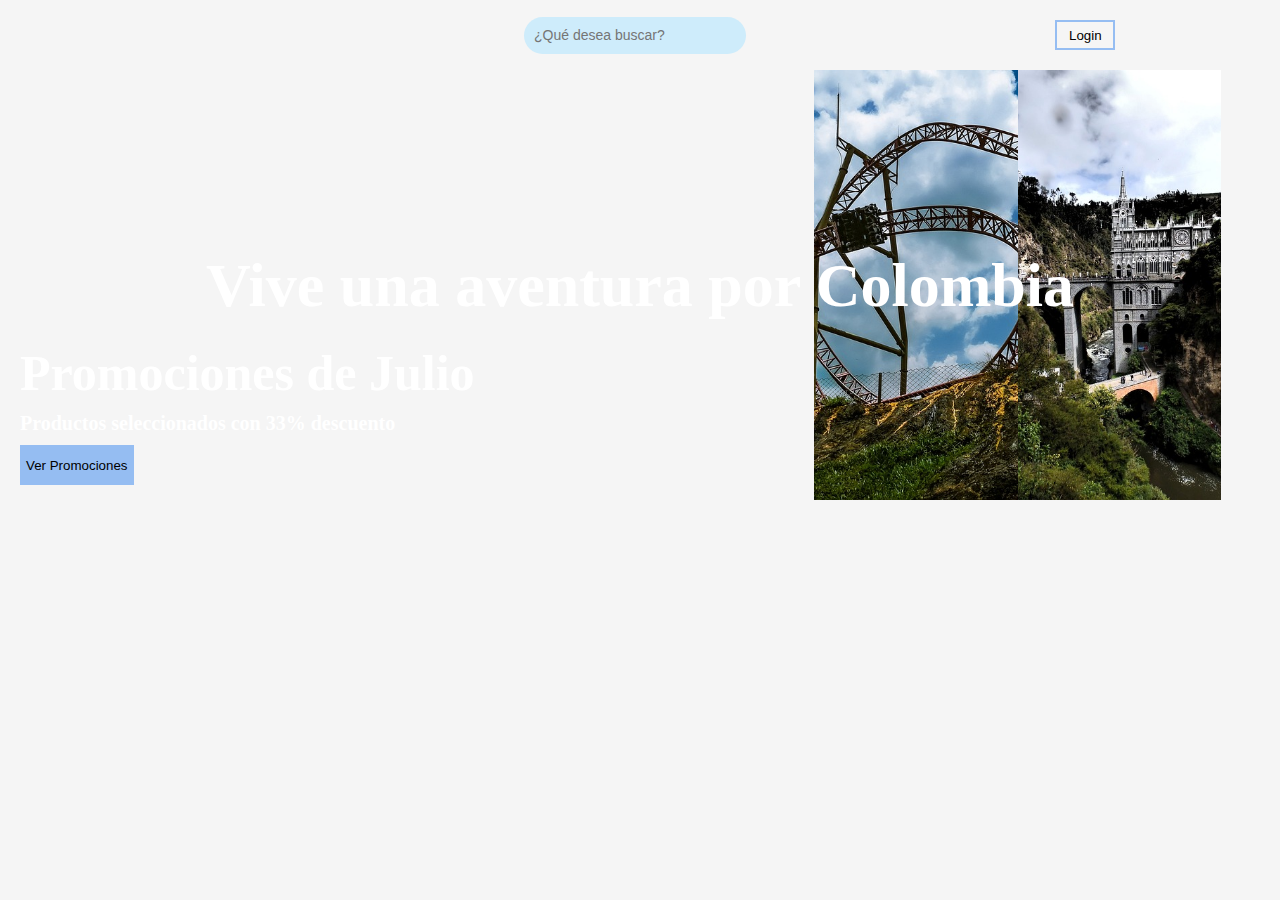
==== index.html @ 4e5f7e21 "inicio" ====
<!DOCTYPE html>
<html>
    <head>
        <meta charset="UTF-8">
        <meta name="viewport" content="width=device-width, initial-scale=1.0">
        <title>AluraGeek</title>

        <link rel="stylesheet" href="https://fonts.googleapis.com/css2?family=Raleway:wght@500&display=swap">
        <link rel="stylesheet" href="style.css">
        <link rel="stylesheet" href="header.css">
        <link rel="stylesheet" href="inicio.css">
        <!-- <link rel="stylesheet" href=".css"> -->
    
    
    </head>
    <body>
        <header>
            <div class="logo">
                <img class="icono" src="./assets/img/logo-2.png" alt="">
                <img src="./assets/img/logo-1.svg" alt="">
            </div>
            
            <form class="busqueda">
                <input type="text" placeholder="¿Qué desea buscar?">
                <button type="submit"><img src="./assets/img/lupa.svg" alt=""></button>
            </form>

            <div class="login">
                <button type="button">Login</button>
            </div>
        </header>

        <section class="banner">
            <div class="banner__img">
                <img src="./assets/img/colombia-1.jpg" alt="">
                <img src="./assets/img/colombia-2.jpg" alt="">
                <img src="./assets/img/colombia-3.jpg" alt="">
                <img src="./assets/img/colombia-4.jpg" alt="">
                <img src="./assets/img/colombia-5.jpg" alt="">
                <img src="./assets/img/colombia-6.jpg" alt="">
            </div>
            <div class="banner__titulo">
                <p class="banner__titulo__grande">Vive una aventura por Colombia</p>
            </div>
            <div class="banner__subtitulo">
                <p class="banner__subtitulo__mediano">Promociones de Julio</p>
                <p class="banner__subtitulo__pequeño">Productos seleccionados con 33% descuento</p>
                <button>Ver Promociones</button>
            </div>
        </section>
    </body>
</html>
---- style.css ----
:root{
    --background-color: #F5F5F5;
    --azul-100: #2A7AE4;
    --azul-10: #EAF2FD;
    --preto-100: #464646;
    --preto-50: #A2A2A2;
    --preto-30:#C8C8C8;
    --preto-0: #FFFFFF;
    --cajas: #ceecfb;
    --bordes:#95bdf2;
}
body{
    margin:0;
    background-color: var(--background-color);
    /* padding: 20px; */
}
---- header.css ----
header{
    display: flex;
    justify-content: space-around;
    align-items: center;
    height: 50px;
    padding: 10px;
    
}
.logo{
    display: flex;
    align-items: center
}
.icono{
    background-size: cover;
    width: 50px;
    background-image: transparent;
}

.busqueda{
    display: flex;
    align-items: center;
    background-color: #ceecfb;
    padding: 0.5rem;
    border-radius: 20px;
    /* width: ; */
}
.busqueda input{
    border: none;
    width: fit-content;
    background-color: transparent;
    font-size: 14px;
    font-weight: 400;
    line-height: 16px;

}
.busqueda input:focus{
    outline:0;
}
.busqueda button{
    display: flex;
    justify-content: center;
    background-color: transparent;
    border:none;
    width: 21px;
    height: 21px;
}
.busqueda button img{
    height: 100%;
    filter: sepia(100%) contrast(10%) saturate(500%) hue-rotate(423deg);
}

.login button{
    background-color: transparent;
    border:2px solid #95bdf2;
    transition: ease 0.2s;
    width: 60px;
    height: 30px;
}
.login button:focus{
    background-color: #95bdf2;
    transform-box:  fill-box ;
}
---- inicio.css ----
.banner{
    position: relative;
    width: 100%;
    display: inline-block;
    text-align: center;
    height: 430px;
    
}

.banner__img{
    height: 100%;
    display: flex;
    position: absolute;
}

.banner__img img{
    object-fit: cover;
    width: calc(100% / 6);
}

.banner__titulo{
    position: absolute;
    display: flex;
    justify-content: center;
    align-items: center;
    width:100%;
    height: 100%;
}
.banner__titulo__grande{
    color: var(--preto-0);
    font-size: 62px;
    margin-block-start: 0em;
    margin-block-end: 0em;
    font-weight: 700;
}

.banner__subtitulo{
    position: absolute;
    width: 100%;
    display: flex;
    flex-direction: column;
    align-items: flex-start;
    top: calc(430px - 6rem - 60px);
    padding-left: 20px;
    gap:10px
}
.banner__subtitulo__mediano{
    color: var(--preto-0);
    font-size: 50px;
    margin-block-start: 0em;
    margin-block-end: 0em;
    font-weight: 700;
}
.banner__subtitulo__pequeño{
    color: var(--preto-0);
    font-size: 20px;
    margin-block-start: 0em;
    margin-block-end: 0em;
    font-weight: 700;
}
.banner__subtitulo button{
    height: 40px;
    background-color: var(--bordes);
    border: var(--cajas);
}
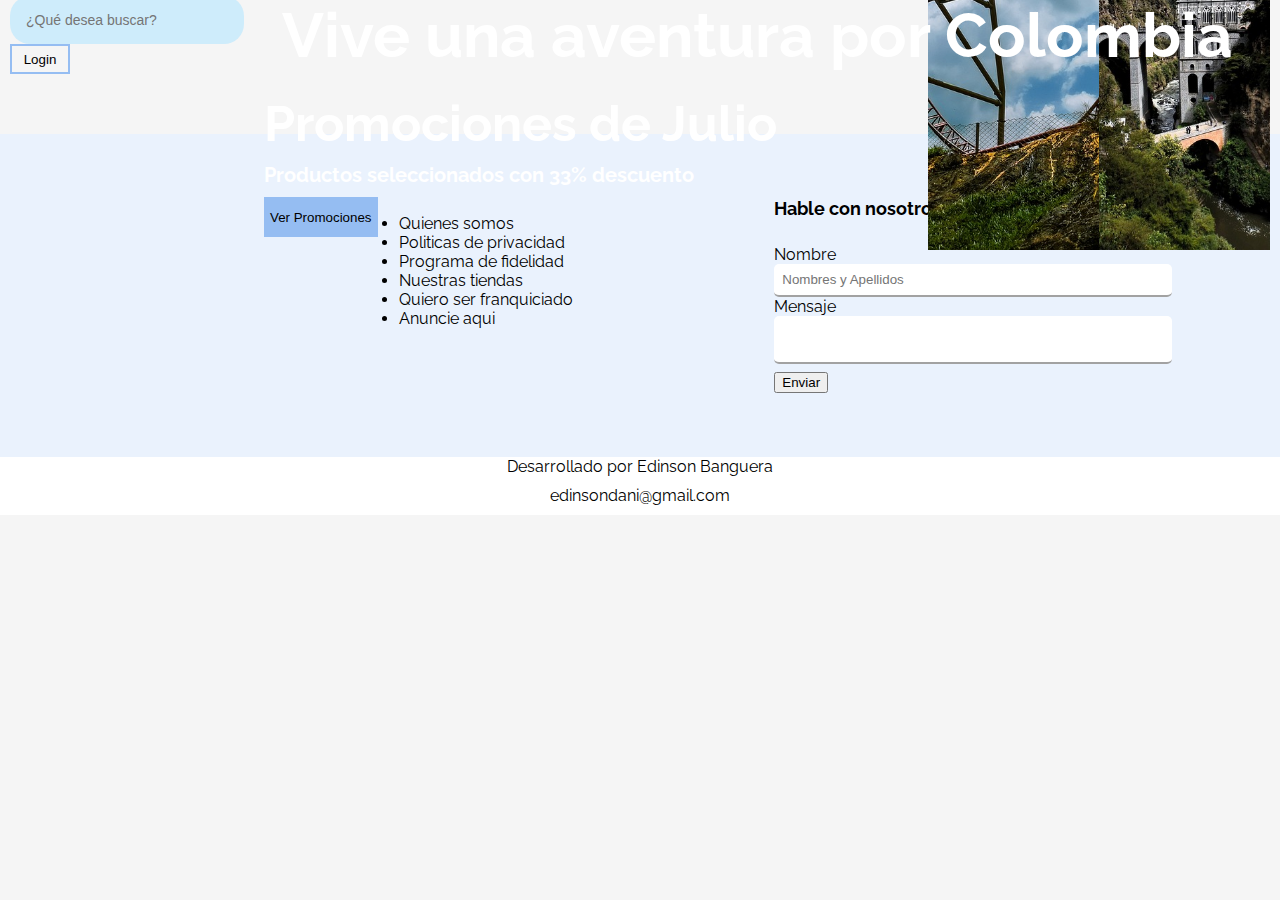
==== commit 9545033a: "contacto" ====
--- a/index.html
+++ b/index.html
@@ -9,44 +9,91 @@
         <link rel="stylesheet" href="style.css">
         <link rel="stylesheet" href="header.css">
         <link rel="stylesheet" href="inicio.css">
-        <!-- <link rel="stylesheet" href=".css"> -->
-    
+        <link rel="stylesheet" href="contacot.css">
+        <link rel="stylesheet" href="./assets/css/contacto_banner.css">
+        <link rel="stylesheet" href="./assets/css/contacto_menu.css">
+        <link rel="stylesheet" href="./assets/css/contacto_formulario.css">
     
     </head>
     <body>
         <header>
-            <div class="logo">
-                <img class="icono" src="./assets/img/logo-2.png" alt="">
-                <img src="./assets/img/logo-1.svg" alt="">
+            <section class="header">
+                <div class="logo">
+                    <img class="icono" src="./assets/img/logo-2.png" alt="">
+                    <img src="./assets/img/logo-1.svg" alt="">
+                </div>
+                
+                <form class="busqueda">
+                    <input type="text" placeholder="¿Qué desea buscar?">
+                    <button type="submit"><img src="./assets/img/lupa.svg" alt=""></button>
+                </form>
+    
+                <div class="login">
+                    <button type="button">Login</button>
+                </div>
+            </section>
+            
+            <section class="banner">
+                <div class="banner__img">
+                    <img src="./assets/img/colombia-1.jpg" alt="">
+                    <img src="./assets/img/colombia-2.jpg" alt="">
+                    <img src="./assets/img/colombia-3.jpg" alt="">
+                    <img src="./assets/img/colombia-4.jpg" alt="">
+                    <img src="./assets/img/colombia-5.jpg" alt="">
+                    <img src="./assets/img/colombia-6.jpg" alt="">
+                </div>
+                <div class="banner__titulo">
+                    <p class="banner__titulo__grande">Vive una aventura por Colombia</p>
+                </div>
+                <div class="banner__subtitulo">
+                    <p class="banner__subtitulo__mediano">Promociones de Julio</p>
+                    <p class="banner__subtitulo__pequeño">Productos seleccionados con 33% descuento</p>
+                    <button>Ver Promociones</button>
+                </div>
+            </section>
+        </header>
+        <section class="Productos">
+        </section>
+
+        <section class="Contacto">
+            <div class="contacto__banner">
+                <div class="logo">
+                    <img class="icono" src="./assets/img/logo-2.png" alt="">
+                    <img src="./assets/img/logo-1.svg" alt="">
+                </div>
+
+                <div class="menu">
+                    <ul>
+                        <li>Quienes somos</li>
+                        <li>Politicas de privacidad</li>
+                        <li>Programa de fidelidad</li>
+                        <li>Nuestras tiendas</li>
+                        <li>Quiero ser franquiciado</li>
+                        <li>Anuncie aqui</li>
+                    </ul>
+                </div>
+
+                <div class="hablemos">
+                    <h3>Hable con nosotros</h3>
+                    <form action="">
+                        <label for="nombre">Nombre</label>
+                        <input type="text" id="nombre" name="nombre" required placeholder="Nombres y Apellidos">
+                        <label for="mensaje">Mensaje</label>
+                        <textarea id="mensaje" name="mensaje" required></textarea>
+                        
+                    </form>
+                    <button class="boton__formulario" type="submit">Enviar</button>
+                </div>
             </div>
             
-            <form class="busqueda">
-                <input type="text" placeholder="¿Qué desea buscar?">
-                <button type="submit"><img src="./assets/img/lupa.svg" alt=""></button>
-            </form>
-
-            <div class="login">
-                <button type="button">Login</button>
-            </div>
-        </header>
-
-        <section class="banner">
-            <div class="banner__img">
-                <img src="./assets/img/colombia-1.jpg" alt="">
-                <img src="./assets/img/colombia-2.jpg" alt="">
-                <img src="./assets/img/colombia-3.jpg" alt="">
-                <img src="./assets/img/colombia-4.jpg" alt="">
-                <img src="./assets/img/colombia-5.jpg" alt="">
-                <img src="./assets/img/colombia-6.jpg" alt="">
-            </div>
-            <div class="banner__titulo">
-                <p class="banner__titulo__grande">Vive una aventura por Colombia</p>
-            </div>
-            <div class="banner__subtitulo">
-                <p class="banner__subtitulo__mediano">Promociones de Julio</p>
-                <p class="banner__subtitulo__pequeño">Productos seleccionados con 33% descuento</p>
-                <button>Ver Promociones</button>
+            <div class="footer">
+                <footer>
+                    <p>Desarrollado por Edinson Banguera</p>
+                    <p>edinsondani@gmail.com</p>
+                </footer>
             </div>
         </section>
+
+        
     </body>
 </html>--- a/style.css
+++ b/style.css
@@ -12,5 +12,8 @@
 body{
     margin:0;
     background-color: var(--background-color);
-    /* padding: 20px; */
+    font-family: 'Raleway';
+    gap: 32px;
+    flex-direction: column;
+    display: flex;
 }--- a/assets/css/contacto_banner.css
+++ b/assets/css/contacto_banner.css
@@ -0,0 +1,31 @@
+.contacto__banner{
+    display: flex;
+    flex-wrap: wrap;
+    align-items: flex-start;
+    gap: 112px;
+    padding: 64px;
+    justify-content: space-around;
+    background-color: var(--azul-10);
+}
+
+.footer{
+    display: flex;
+    flex-direction: column;
+    align-content: center;
+    align-items: center;
+    flex-wrap: wrap;
+    background-color: white;
+}
+
+footer{
+    display: flex;
+    flex-direction: column;
+    align-items: center;
+    
+}
+
+footer p{
+    margin-block-start: 0em;
+    margin-block-end: 0em;
+    padding-bottom: 10px;
+}--- a/assets/css/contacto_formulario.css
+++ b/assets/css/contacto_formulario.css
@@ -0,0 +1,46 @@
+.hablemos{
+    width: calc(100% / 2.9);
+    display: flex;
+    flex-direction: column;
+    gap: 8px;
+}
+
+.hablemos h3{
+    margin-block-start: 0em;
+    font-size: 18px;
+}
+
+.hablemos form{
+    display: flex;
+    flex-direction: column;
+    flex-wrap: wrap;
+}
+
+form input,
+form textarea {
+    padding: 0.5rem;
+    border: none;
+    border-radius: 5px;
+    resize: none;
+    border-bottom: 2px solid #A2A2A2;
+}
+form input:focus,
+form textarea:focus {
+    /* border-color: #2A7AE4; */
+    border-color: #464646;
+    outline: 0 none;
+}
+form input:focus::placeholder{
+    /* color: #2A7AE4; */
+    color:#464646;
+    font-weight: bold;
+}
+form input:-webkit-autofill{
+    box-shadow: 0 0 0px 1000px #fff inset;
+}
+
+.boton__formulario{
+    display: inline-block;
+    text-align: left;
+    margin: 0 auto 0 0;
+}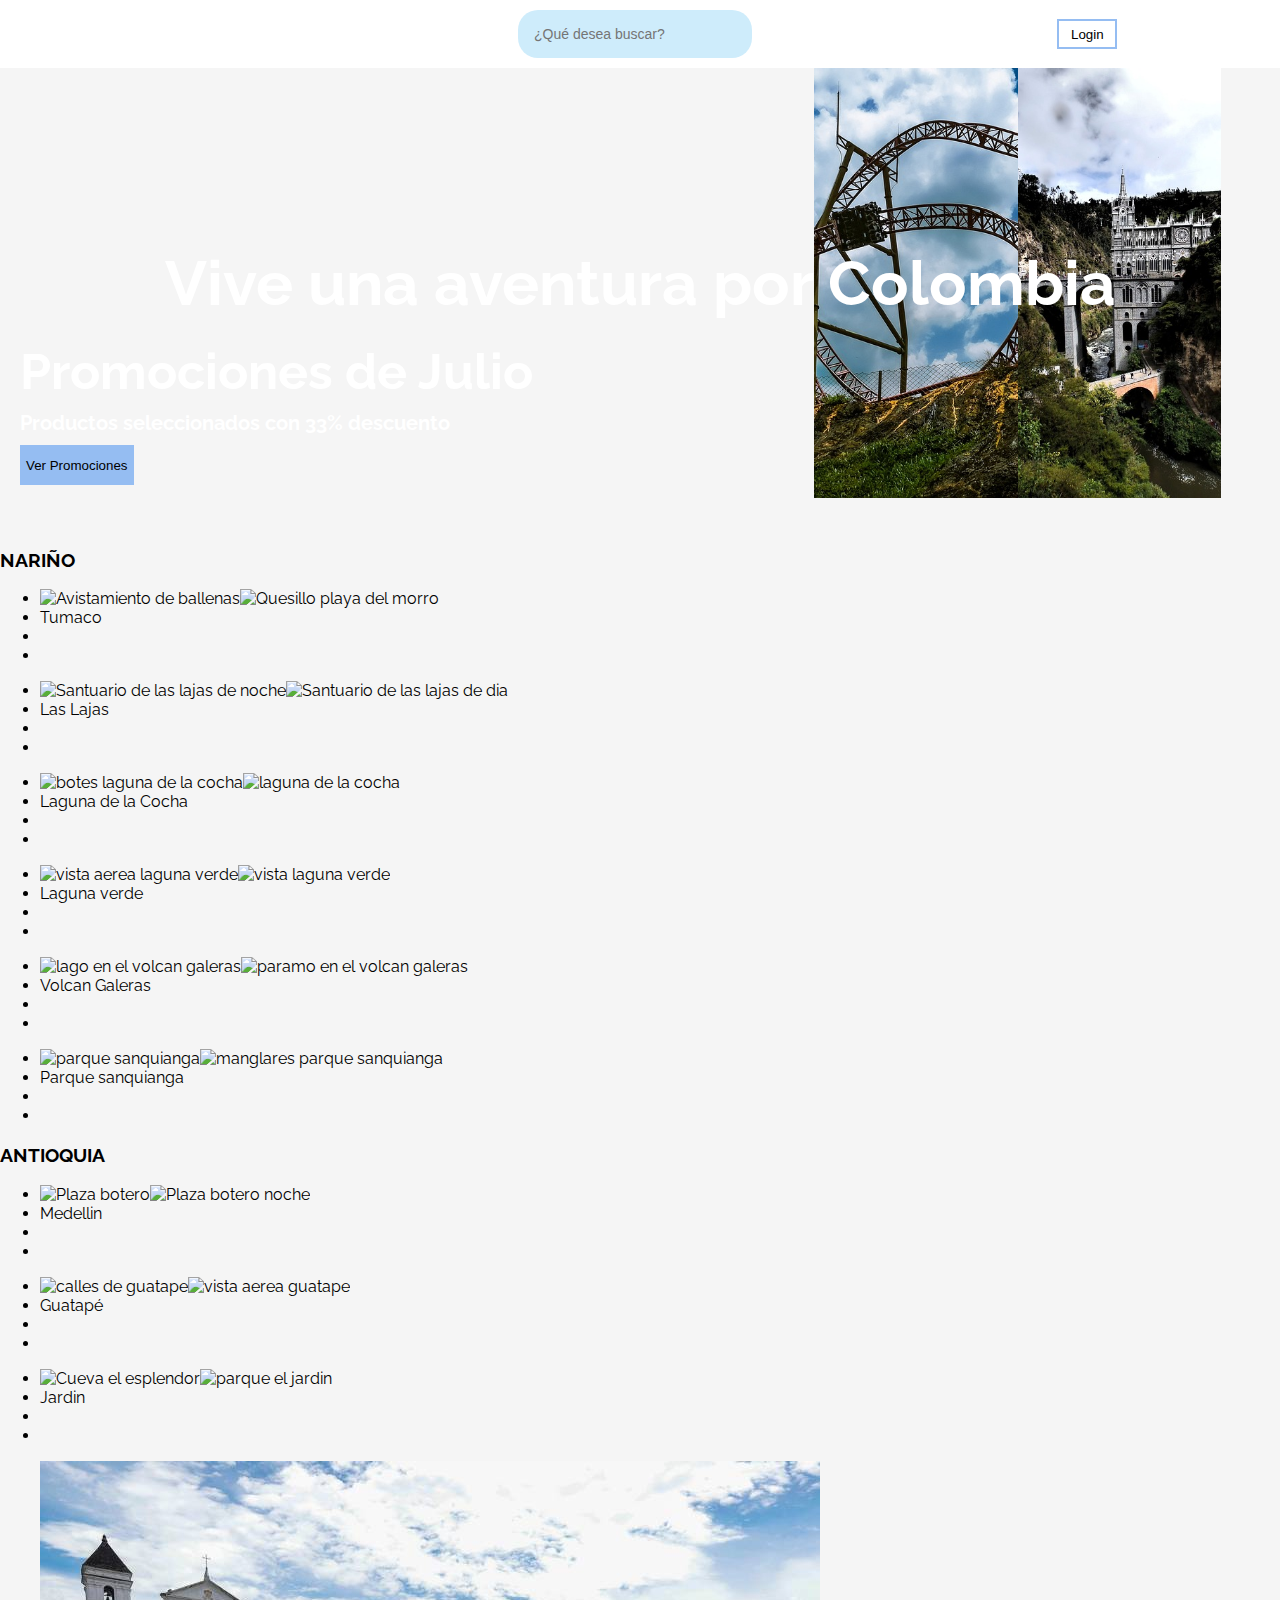
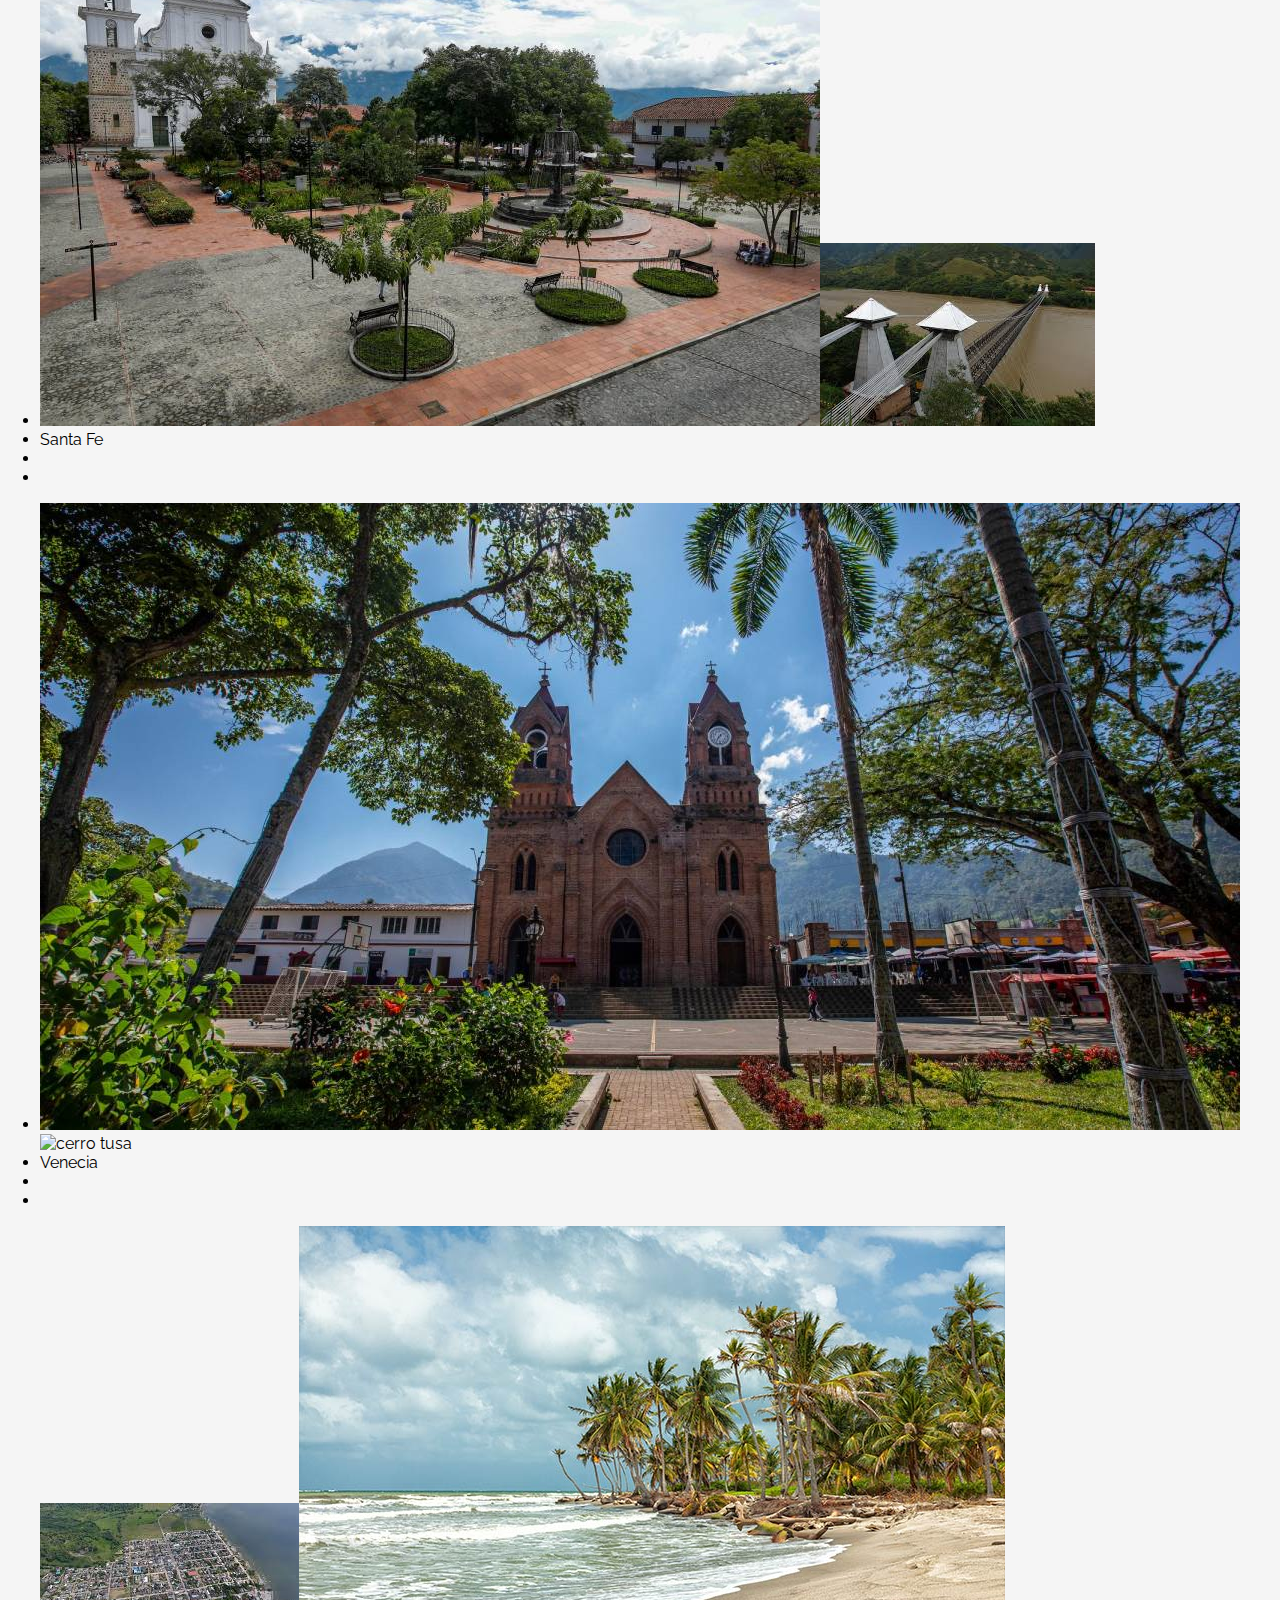
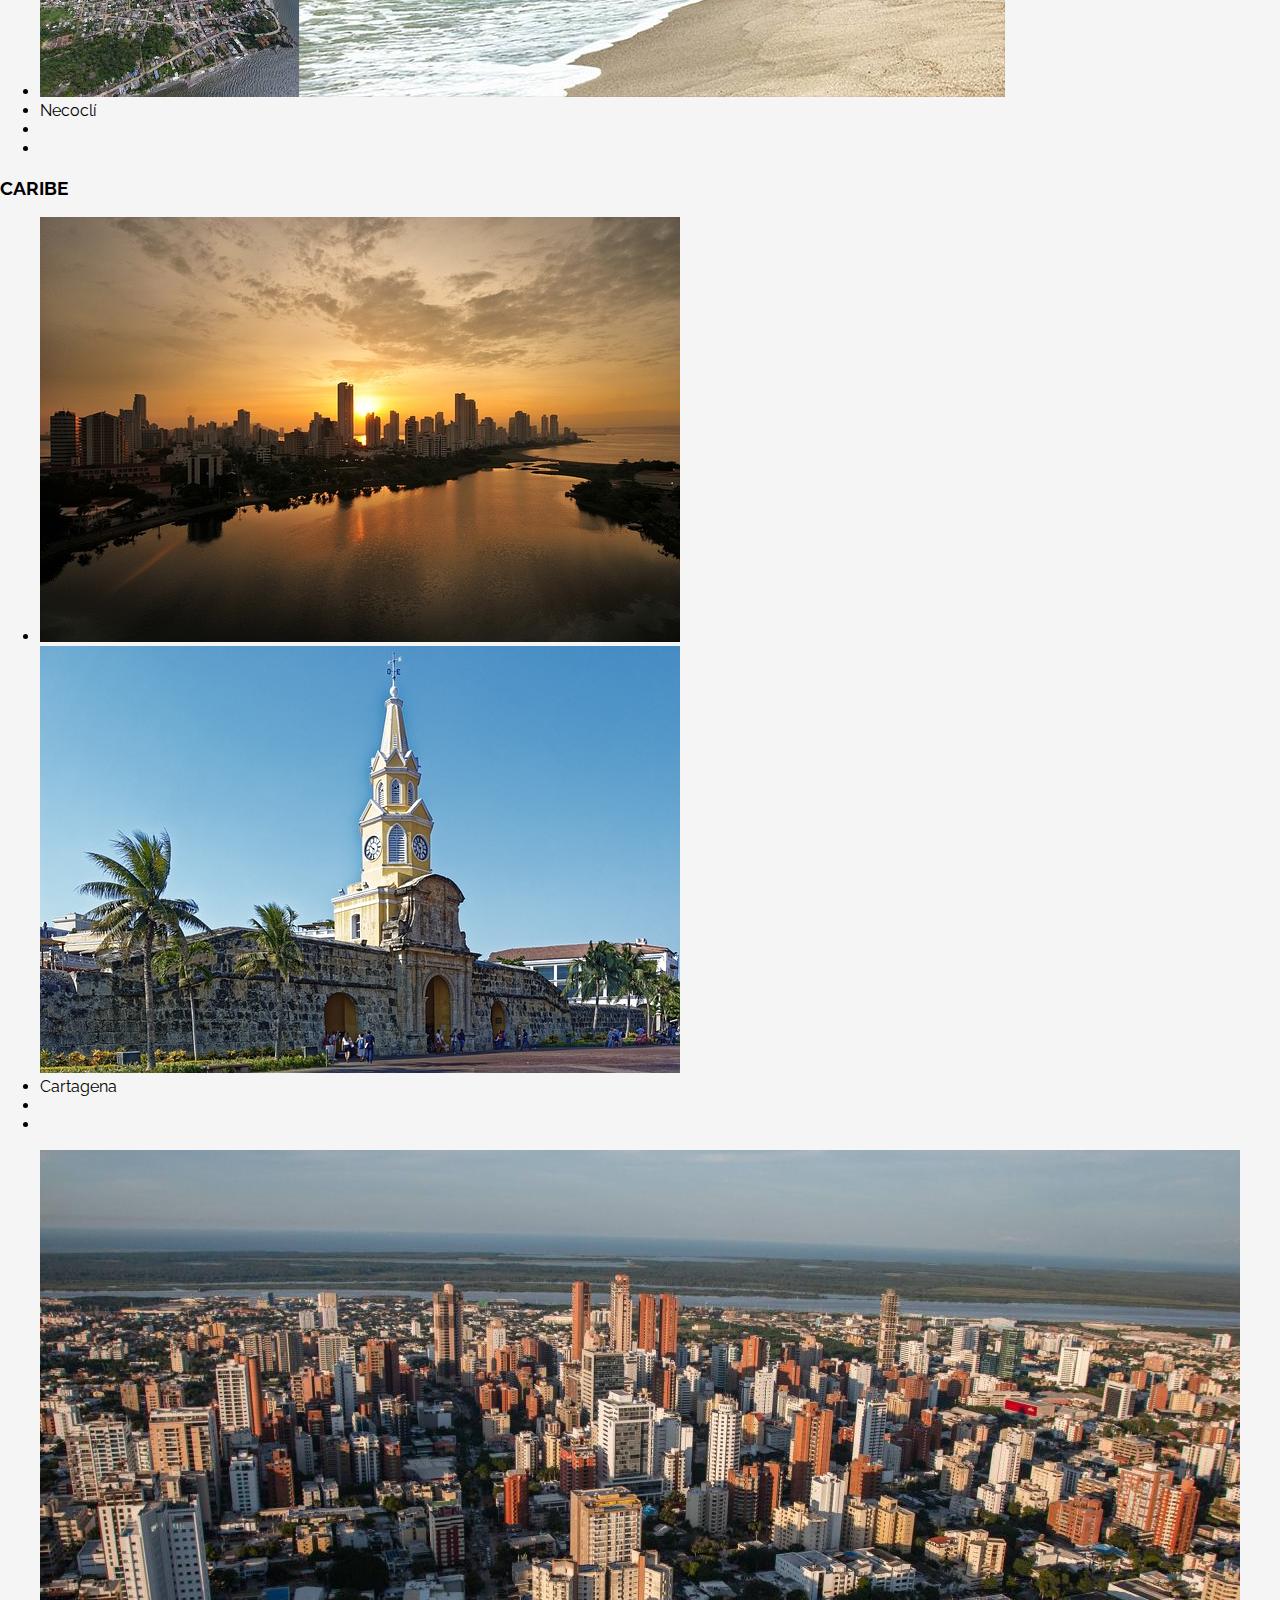
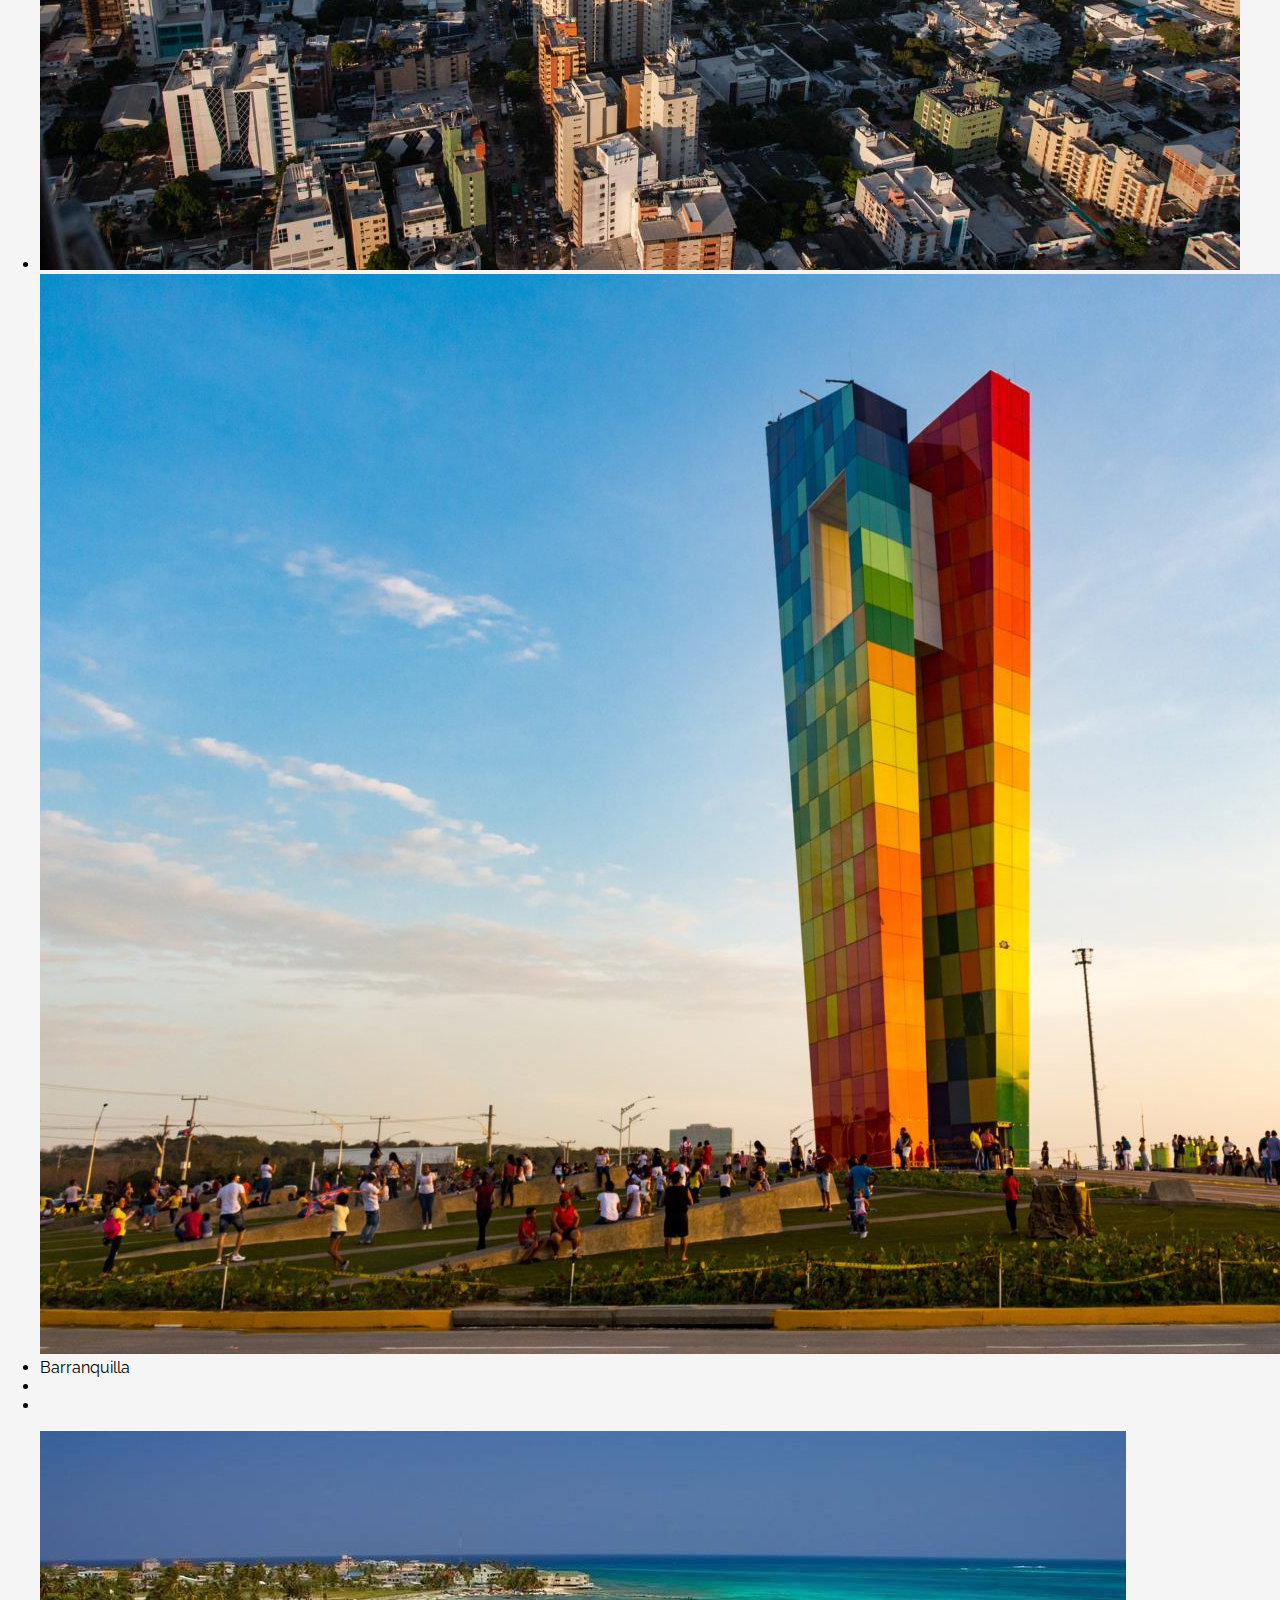
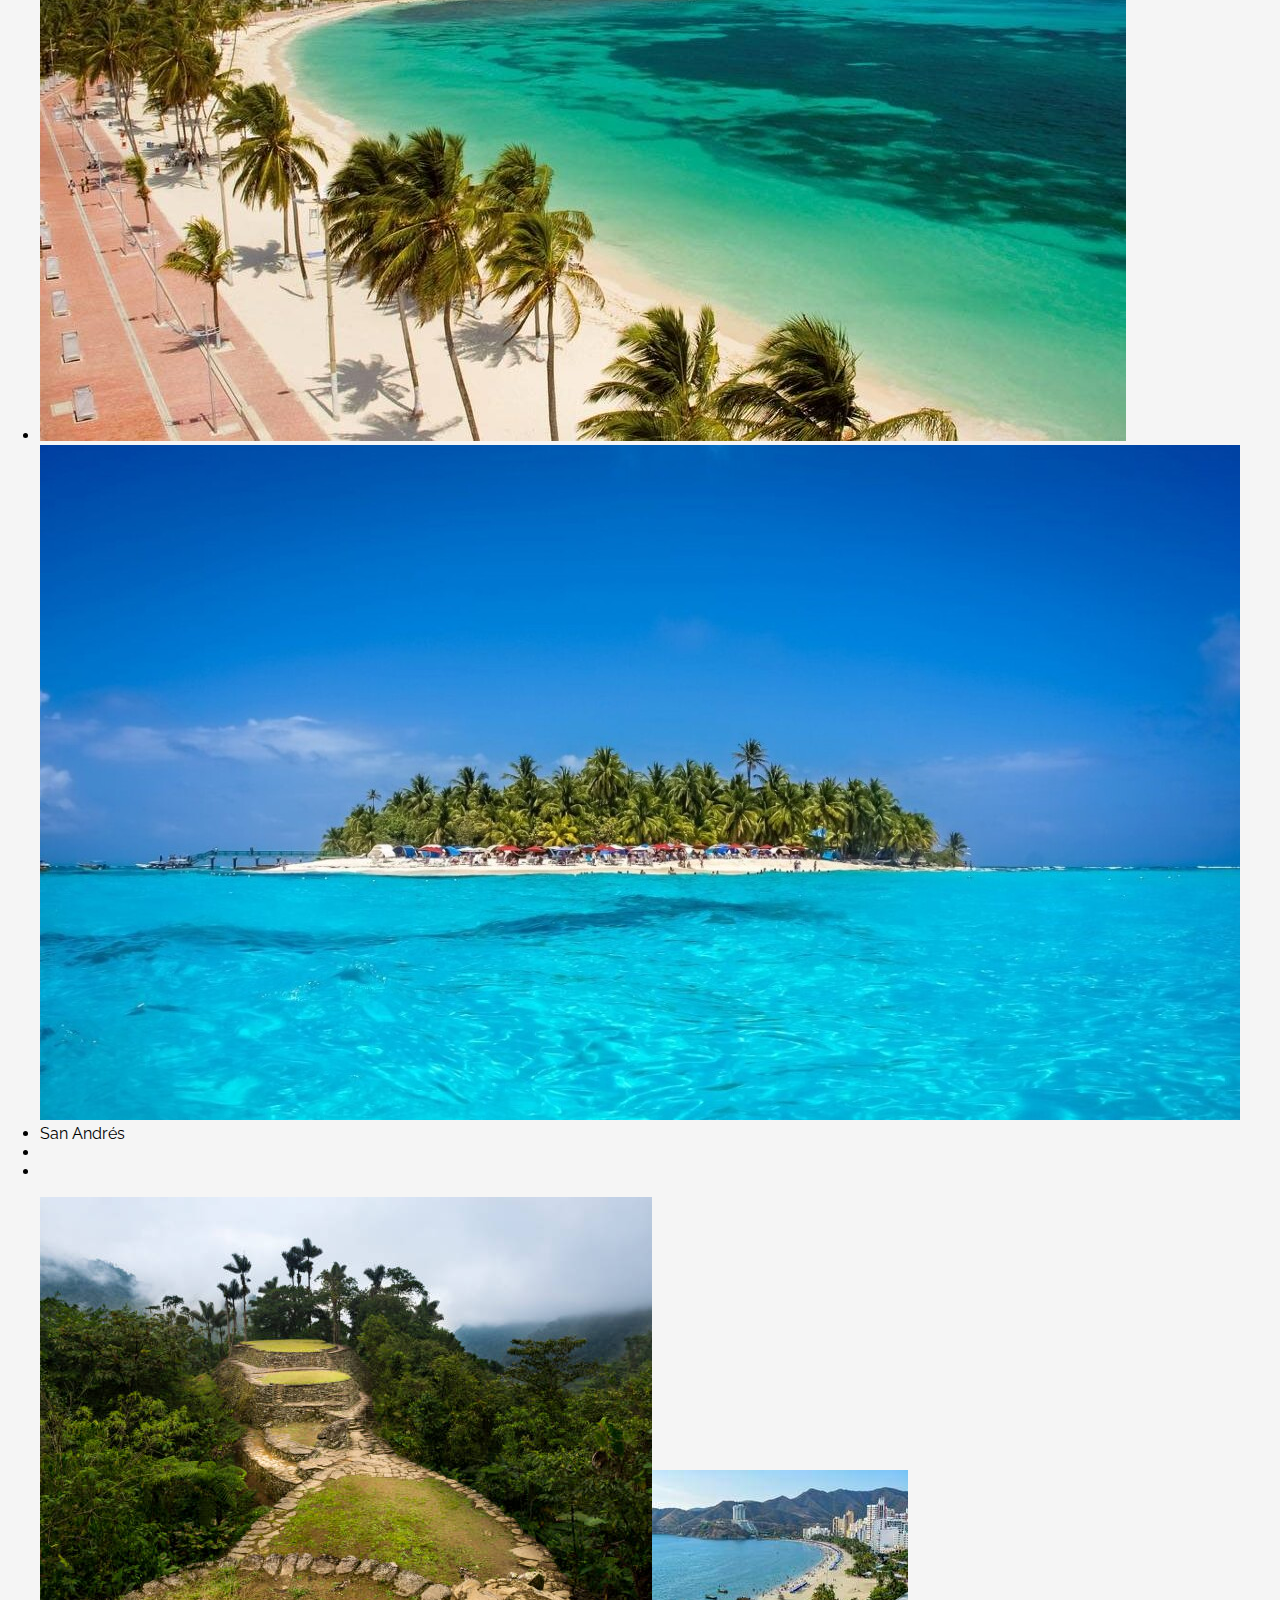
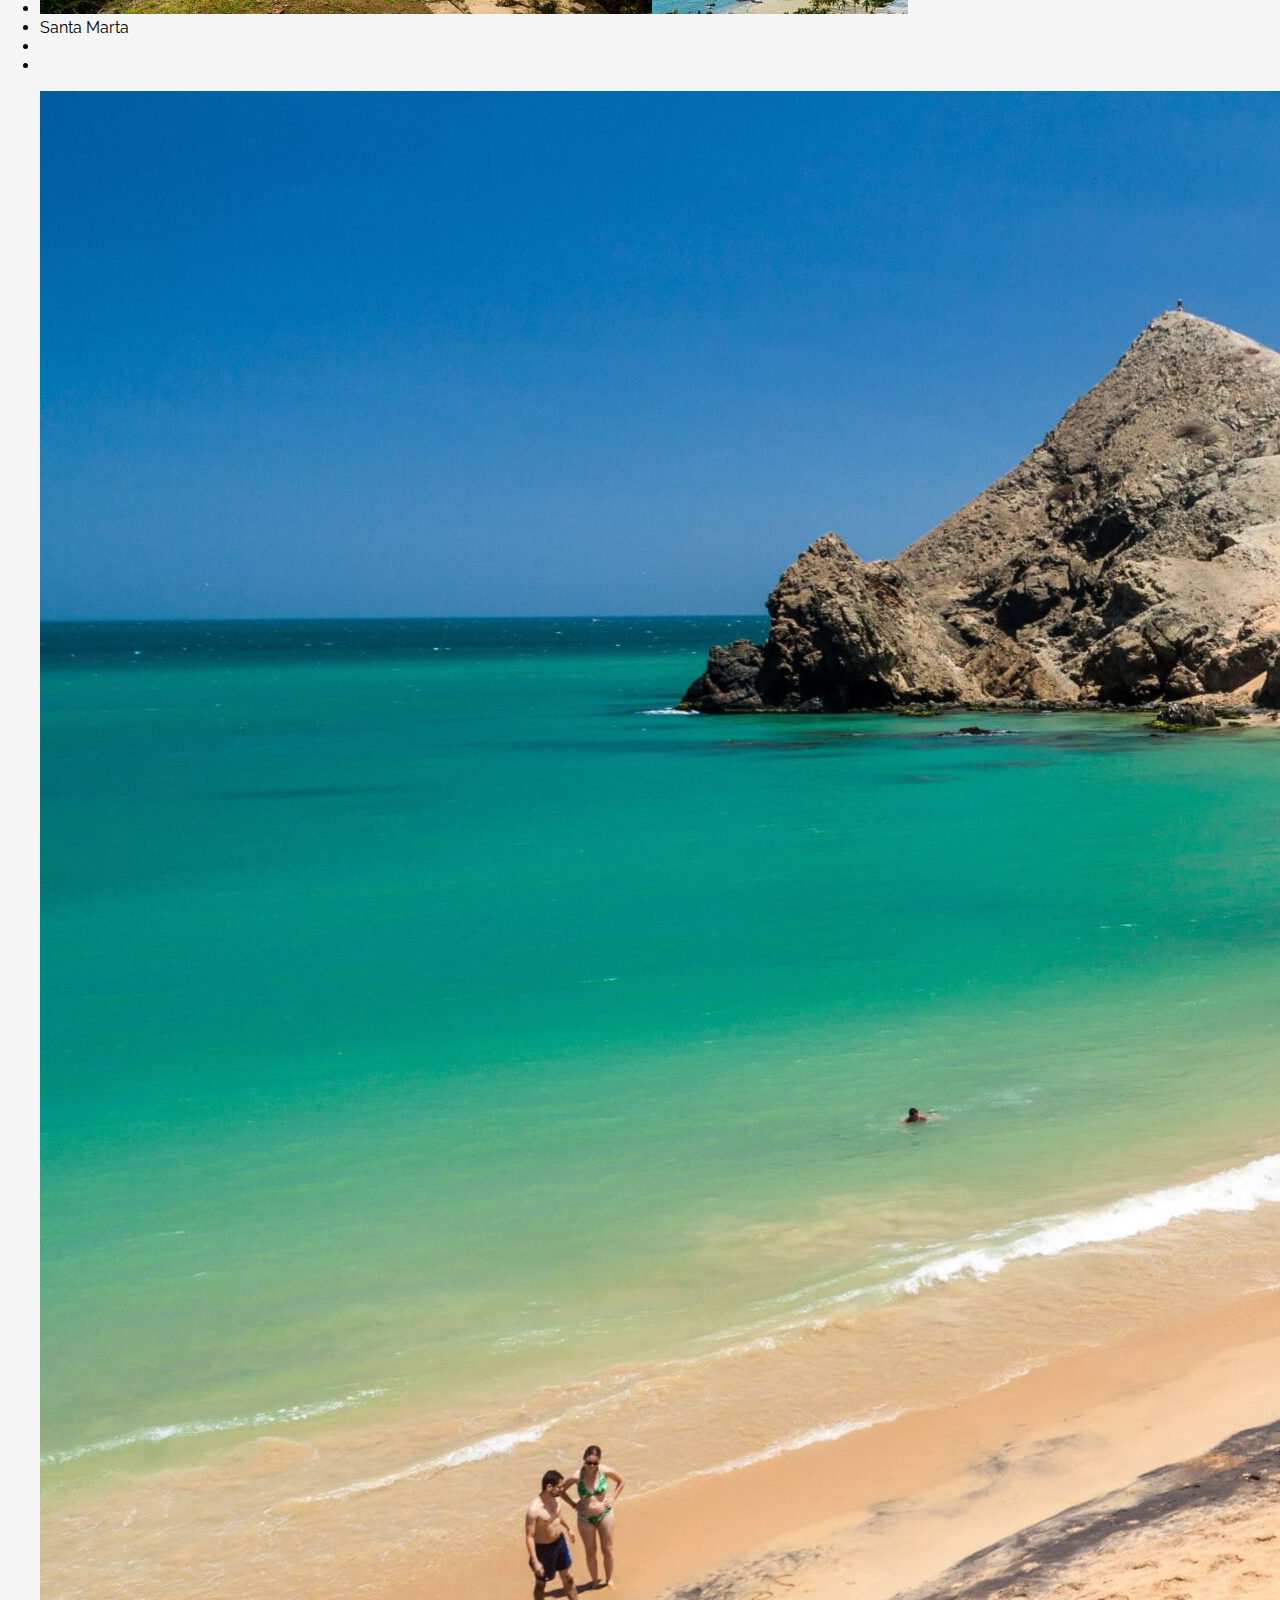
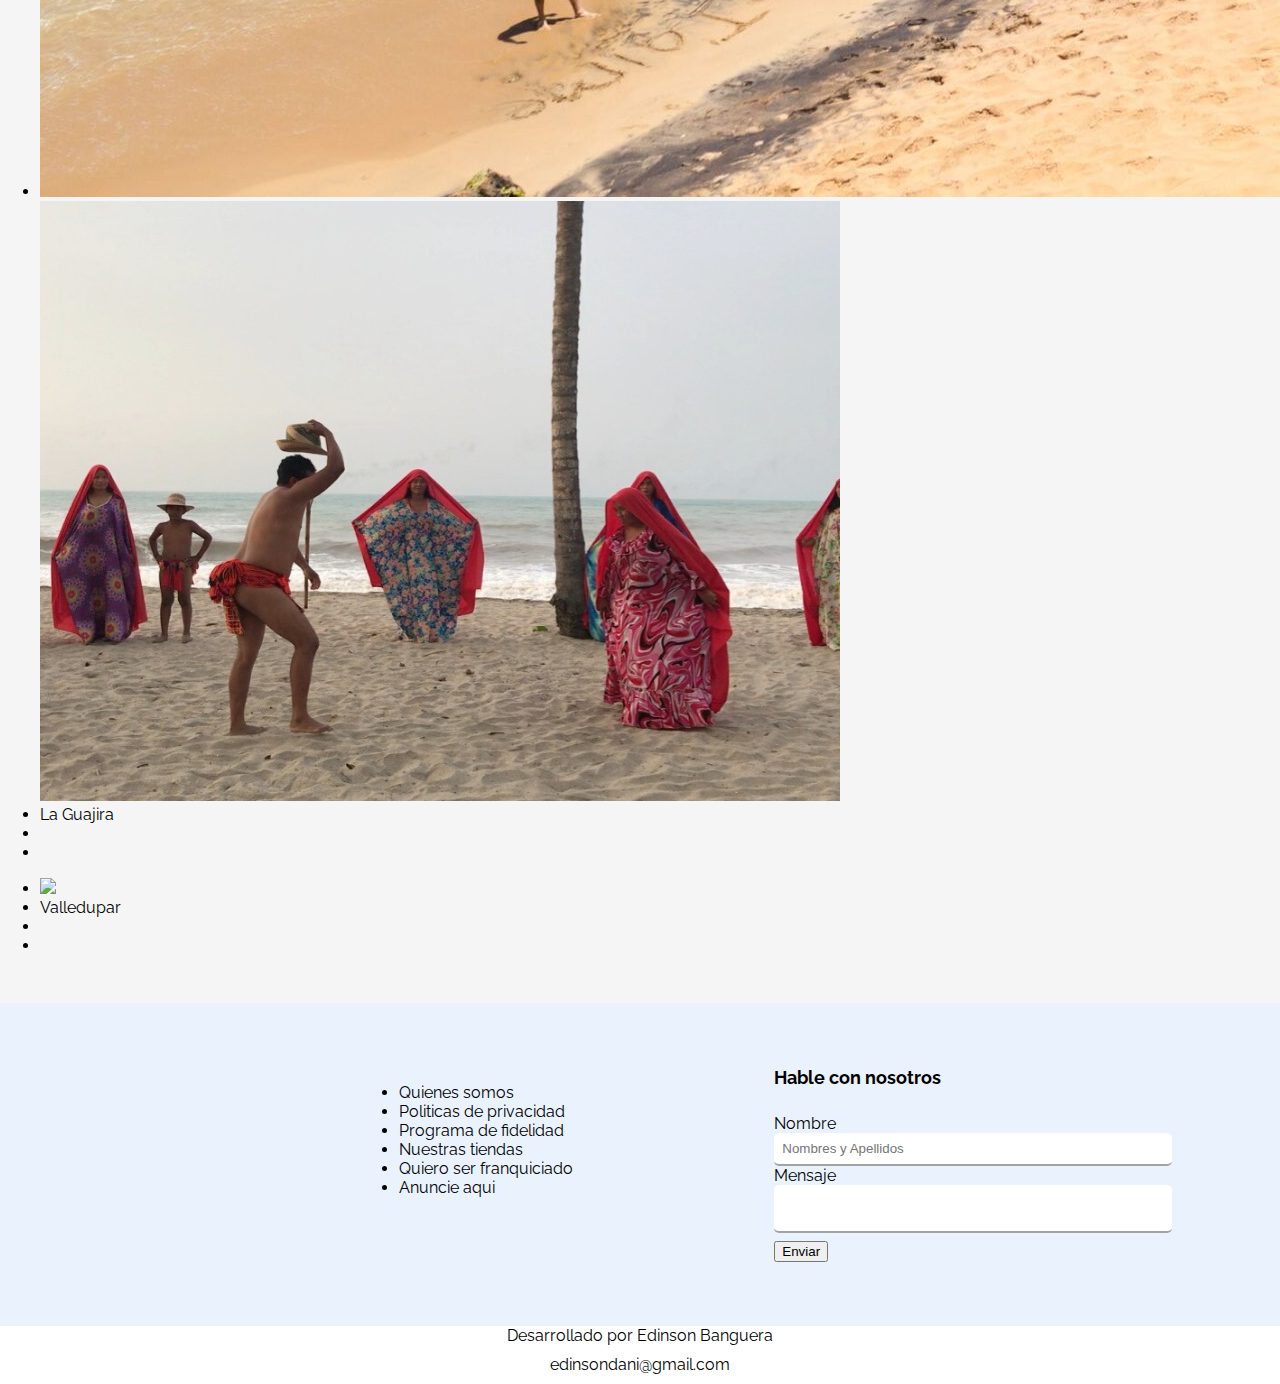
==== commit 8721074f: "Productos" ====
--- a/index.html
+++ b/index.html
@@ -9,11 +9,15 @@
         <link rel="stylesheet" href="style.css">
         <link rel="stylesheet" href="header.css">
         <link rel="stylesheet" href="inicio.css">
-        <link rel="stylesheet" href="contacot.css">
+        <link rel="stylesheet" href="contacto.css">
         <link rel="stylesheet" href="./assets/css/contacto_banner.css">
         <link rel="stylesheet" href="./assets/css/contacto_menu.css">
         <link rel="stylesheet" href="./assets/css/contacto_formulario.css">
-    
+        <link rel="stylesheet" href="./assets/css/linea_productos.css">
+        <link rel="stylesheet" href="./assets/css/caja_productos.css">
+        <link rel="stylesheet" href="productos.css">
+
+        <script src="home.js" defer></script>
     </head>
     <body>
         <header>
@@ -53,6 +57,195 @@
             </section>
         </header>
         <section class="Productos">
+
+            <article class="caja" id="Nariño">
+                <h3>NARIÑO</h3>
+
+                <article class="linea__productos">
+                    <div class="producto">
+                        <ul>
+                            <li class="imagen" ><img src="./assets/img/nariño/tumaco2.jpg" alt="Avistamiento de ballenas"><img class="top" src="./assets/img/nariño/tumaco1.jpg" alt="Quesillo playa del morro"></li> 
+                            <li class="nombre">Tumaco</li>
+                            <li class="precio"></li>
+                            <li class="enlace"></li>
+                        </ul>
+                    </div>
+
+                    <div class="producto">
+                        <ul>
+                            <li class="imagen"><img src="./assets/img/nariño/lajas2.jpg" alt="Santuario de las lajas de noche"><img class="top" src="./assets/img/nariño/lajas1.jpg" alt="Santuario de las lajas de dia"></li>
+                            <li class="nombre">Las Lajas</li>
+                            <li class="precio"></li>
+                            <li class="enlace"></li>
+                        </ul>
+                    </div>
+
+                    <div class="producto">
+                        <ul>
+                            <li class="imagen"><img src="./assets/img/nariño/laguna-cocha2.jpg" alt="botes laguna de la cocha"><img class="top" src="./assets/img/nariño/laguna-cocha1.jpg" alt="laguna de la cocha"></li>
+                            <li class="nombre">Laguna de la Cocha</li>
+                            <li class="precio"></li>
+                            <li class="enlace"></li>
+                        </ul>
+                    </div>
+
+                    <div class="producto">
+                        <ul>
+                            <li class="imagen"><img src="./assets/img/nariño/Laguna_Verde2.jpg" alt="vista aerea laguna verde"><img class="top" src="./assets/img/nariño/Laguna_Verde1.jpg" alt="vista laguna verde"></li>
+                            <li class="nombre">Laguna verde</li>
+                            <li class="precio"></li>
+                            <li class="enlace"></li>
+                        </ul>
+                    </div>
+
+                    <div class="producto">
+                        <ul>
+                            <li class="imagen"><img src="./assets/img/nariño/galeras2.jpg" alt="lago en el volcan galeras"><img class="top" src="./assets/img/nariño/galeras1.jpg" alt="paramo en el volcan galeras"></li>
+                            <li class="nombre">Volcan Galeras</li>
+                            <li class="precio"></li>
+                            <li class="enlace"></li>
+                        </ul>
+                    </div>
+
+                    <div class="producto">
+                        <ul>
+                            <li class="imagen"><img src="./assets/img/nariño/sanquianga2.jpg" alt="parque sanquianga"><img class="top" src="./assets/img/nariño/sanquianga1.jpg" alt="manglares parque sanquianga"></li>
+                            <li class="nombre">Parque sanquianga</li>
+                            <li class="precio"></li>
+                            <li class="enlace"></li>
+                        </ul>
+                    </div>
+
+                    
+                </article>
+                
+            </article>
+
+            <article class="caja" id="Antioquia">
+                <h3>ANTIOQUIA</h3>
+                
+                <article class="linea__productos">
+                    <div class="producto">
+                        <ul>
+                            <li class="imagen"><img src="./assets/img/Antioquia/medellin2.jpg" alt="Plaza botero"><img class="top" src="./assets/img/Antioquia/medellin1.jpg" alt="Plaza botero noche"></li>
+                            <li class="nombre">Medellin</li>
+                            <li class="precio"></li>
+                            <li class="enlace"></li>
+                        </ul>
+                    </div>
+
+                    <div class="producto">
+                        <ul>
+                            <li class="imagen"><img src="./assets/img/Antioquia/guatape2.jpg" alt="calles de guatape"><img class="top" src="./assets/img/Antioquia/guatape1.jpg" alt="vista aerea guatape"></li>
+                            <li class="nombre">Guatapé</li>
+                            <li class="precio"></li>
+                            <li class="enlace"></li>
+                        </ul>
+                    </div>
+
+                    <div class="producto">
+                        <ul>
+                            <li class="imagen"><img src="./assets/img/Antioquia/jardin2.jpg" alt="Cueva el esplendor"><img class="top" src="./assets/img/Antioquia/jardin1.jpg" alt="parque el jardin"></li>
+                            <li class="nombre">Jardin</li>
+                            <li class="precio"></li>
+                            <li class="enlace"></li>
+                        </ul>
+                    </div>
+
+                    <div class="producto">
+                        <ul>
+                            <li class="imagen"><img src="./assets/img/Antioquia/santa_fe2.jpg" alt="plaza santa fe antioquia"><img class="top" src="./assets/img/Antioquia/santa_fe1.jpg" alt="puente de occidente"></li>
+                            <li class="nombre">Santa Fe</li>
+                            <li class="precio"></li>
+                            <li class="enlace"></li>
+                        </ul>
+                    </div>
+
+                    <div class="producto">
+                        <ul>
+                            <li class="imagen"><img src="./assets/img/Antioquia/venecia2.jpg" alt="Plaza principal venecia"><img class="top" src="./assets/img/Antioquia/venecia1.jpg" alt="cerro tusa"></li>
+                            <li class="nombre">Venecia</li>
+                            <li class="precio"></li>
+                            <li class="enlace"></li>
+                        </ul>
+                    </div>
+
+                    <div class="producto">
+                        <ul>
+                            <li class="imagen"><img src="./assets/img/Antioquia/necocli2.jpg" alt="vista aerea necocli"><img class="top" src="./assets/img/Antioquia/necocli1.jpg" alt="playa necocli"></li>
+                            <li class="nombre">Necoclí</li>
+                            <li class="precio"></li>
+                            <li class="enlace"></li>
+                        </ul>
+                    </div>
+
+                    
+                </article>
+                
+            </article>
+
+            <article class="caja" id="Caribe">
+                <h3>CARIBE</h3>
+
+                <article class="linea__productos">
+
+                    <div class="producto">
+                        <ul>
+                            <li class="imagen"><img src="./assets/img/Caribe/cartagena2.jpg" alt=""><img class="top" src="./assets/img/Caribe/cartagena1.jpg"></li>
+                            <li class="nombre">Cartagena</li>
+                            <li class="precio"></li>
+                            <li class="enlace"></li>
+                        </ul>
+                    </div>
+
+                    <div class="producto">
+                        <ul>
+                            <li class="imagen"><img src="./assets/img/Caribe/barranquilla2.jpg" alt=""><img class="top" src="./assets/img/Caribe/barranquilla1.jpg"></li>
+                            <li class="nombre">Barranquilla</li>
+                            <li class="precio"></li>
+                            <li class="enlace"></li>
+                        </ul>
+                    </div>
+
+                    <div class="producto">
+                        <ul>
+                            <li class="imagen"><img src="./assets/img/Caribe/san_andres2.jpg" alt=""><img class="top" src="./assets/img/Caribe/san_andres1.jpg"></li>
+                            <li class="nombre">San Andrés</li>
+                            <li class="precio"></li>
+                            <li class="enlace"></li>
+                        </ul>
+                    </div>
+
+                    <div class="producto">
+                        <ul>
+                            <li class="imagen"><img src="./assets/img/Caribe/santa_marta2.jpg" alt=""><img class="top" src="./assets/img/Caribe/santa_marta1.jpg"></li>
+                            <li class="nombre">Santa Marta</li>
+                            <li class="precio"></li>
+                            <li class="enlace"></li>
+                        </ul>
+                    </div>
+
+                    <div class="producto">
+                        <ul>
+                            <li class="imagen"><img src="./assets/img/Caribe/guajira1.jpg" alt=""><img class="top" src="./assets/img/Caribe/guajira2.jpg"></li>
+                            <li class="nombre">La Guajira</li>
+                            <li class="precio"></li>
+                            <li class="enlace"></li>
+                        </ul>
+                    </div>
+
+                    <div class="producto">
+                        <ul>
+                            <li class="imagen"><img src="./assets/img/Caribe/" alt=""><img class="top" src="./assets/img/Caribe/"></li>
+                            <li class="nombre">Valledupar</li>
+                            <li class="precio"></li>
+                            <li class="enlace"></li>
+                        </ul>
+                    </div>
+
+                </article>
+
+            </article>
         </section>
 
         <section class="Contacto">
@@ -94,6 +287,5 @@
             </div>
         </section>
 
-        
     </body>
 </html>--- a/header.css
+++ b/header.css
@@ -1,10 +1,16 @@
 header{
+    display: flex;
+    flex-direction: column;
+    flex-wrap: wrap;
+    position: relative;
+}
+.header{
     display: flex;
     justify-content: space-around;
     align-items: center;
-    height: 50px;
     padding: 10px;
-    
+    flex-wrap: wrap;
+    background-color: var(--preto-0);
 }
 .logo{
     display: flex;
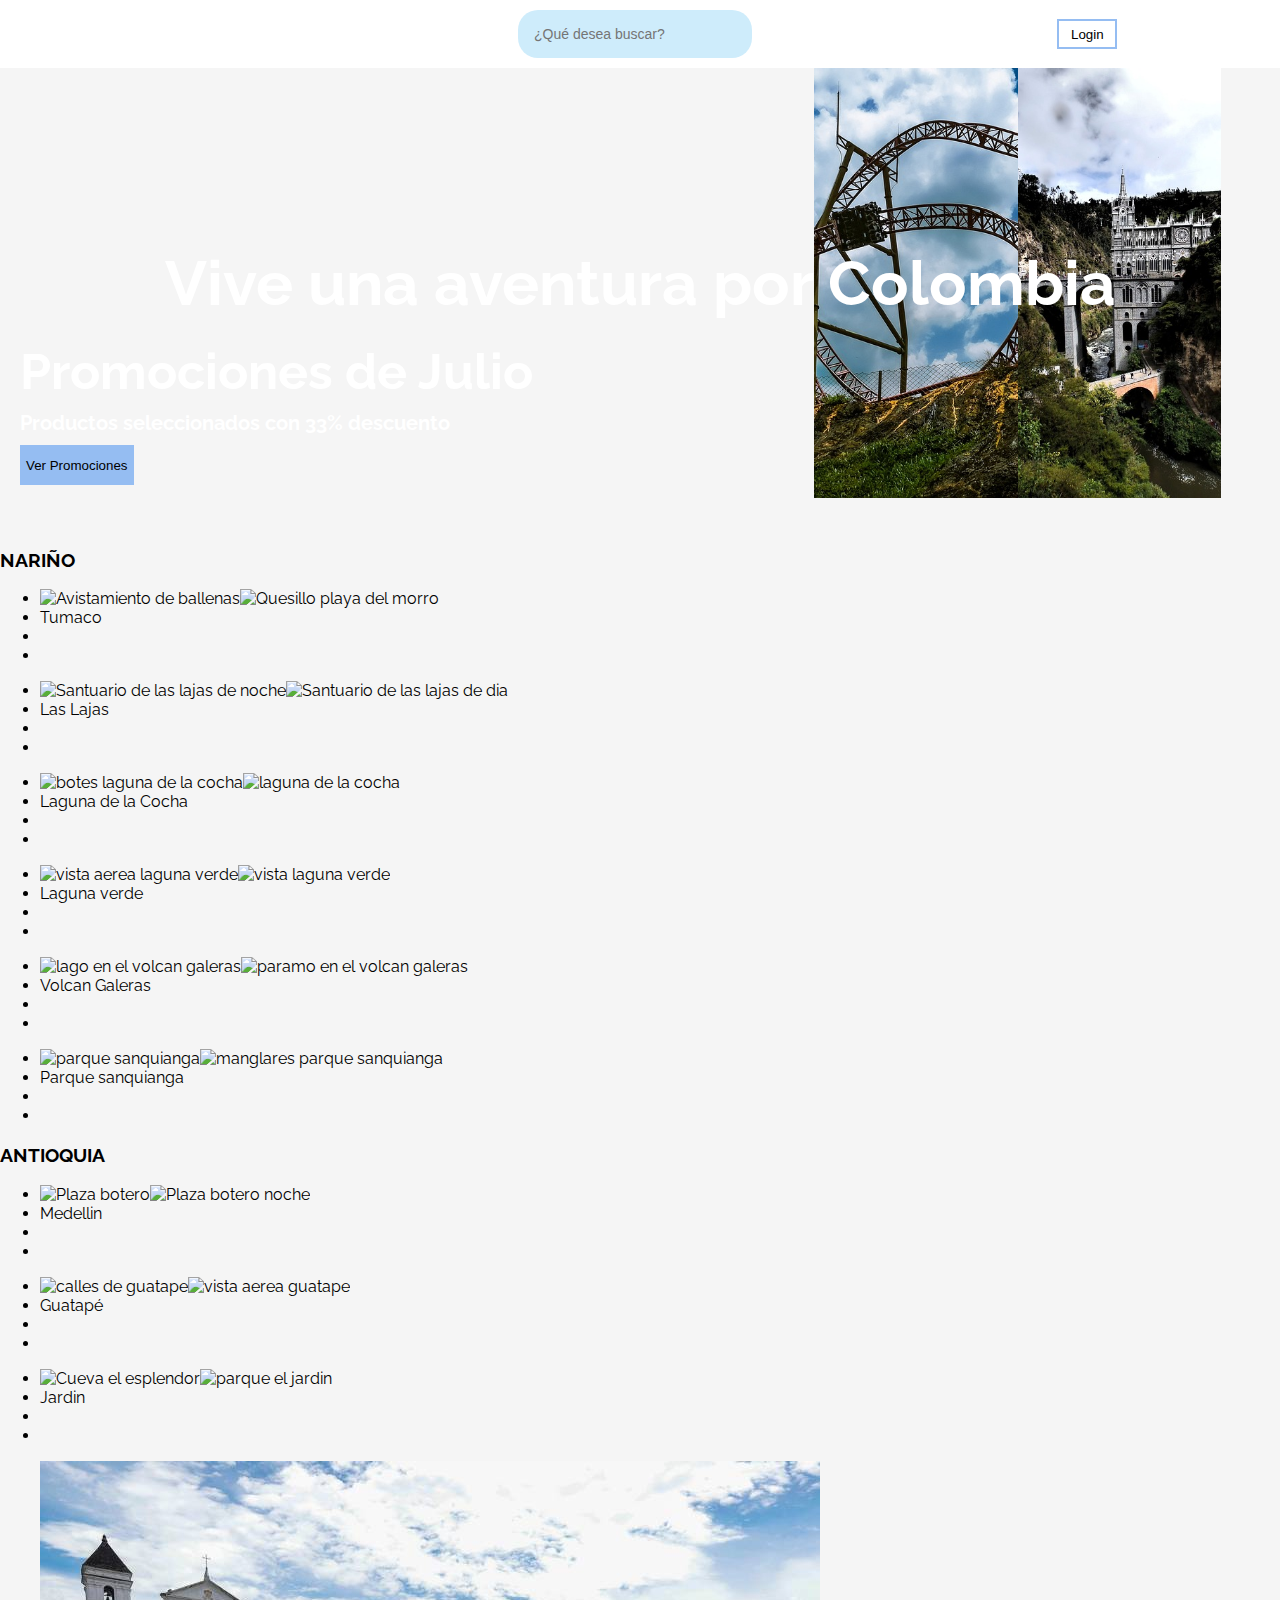
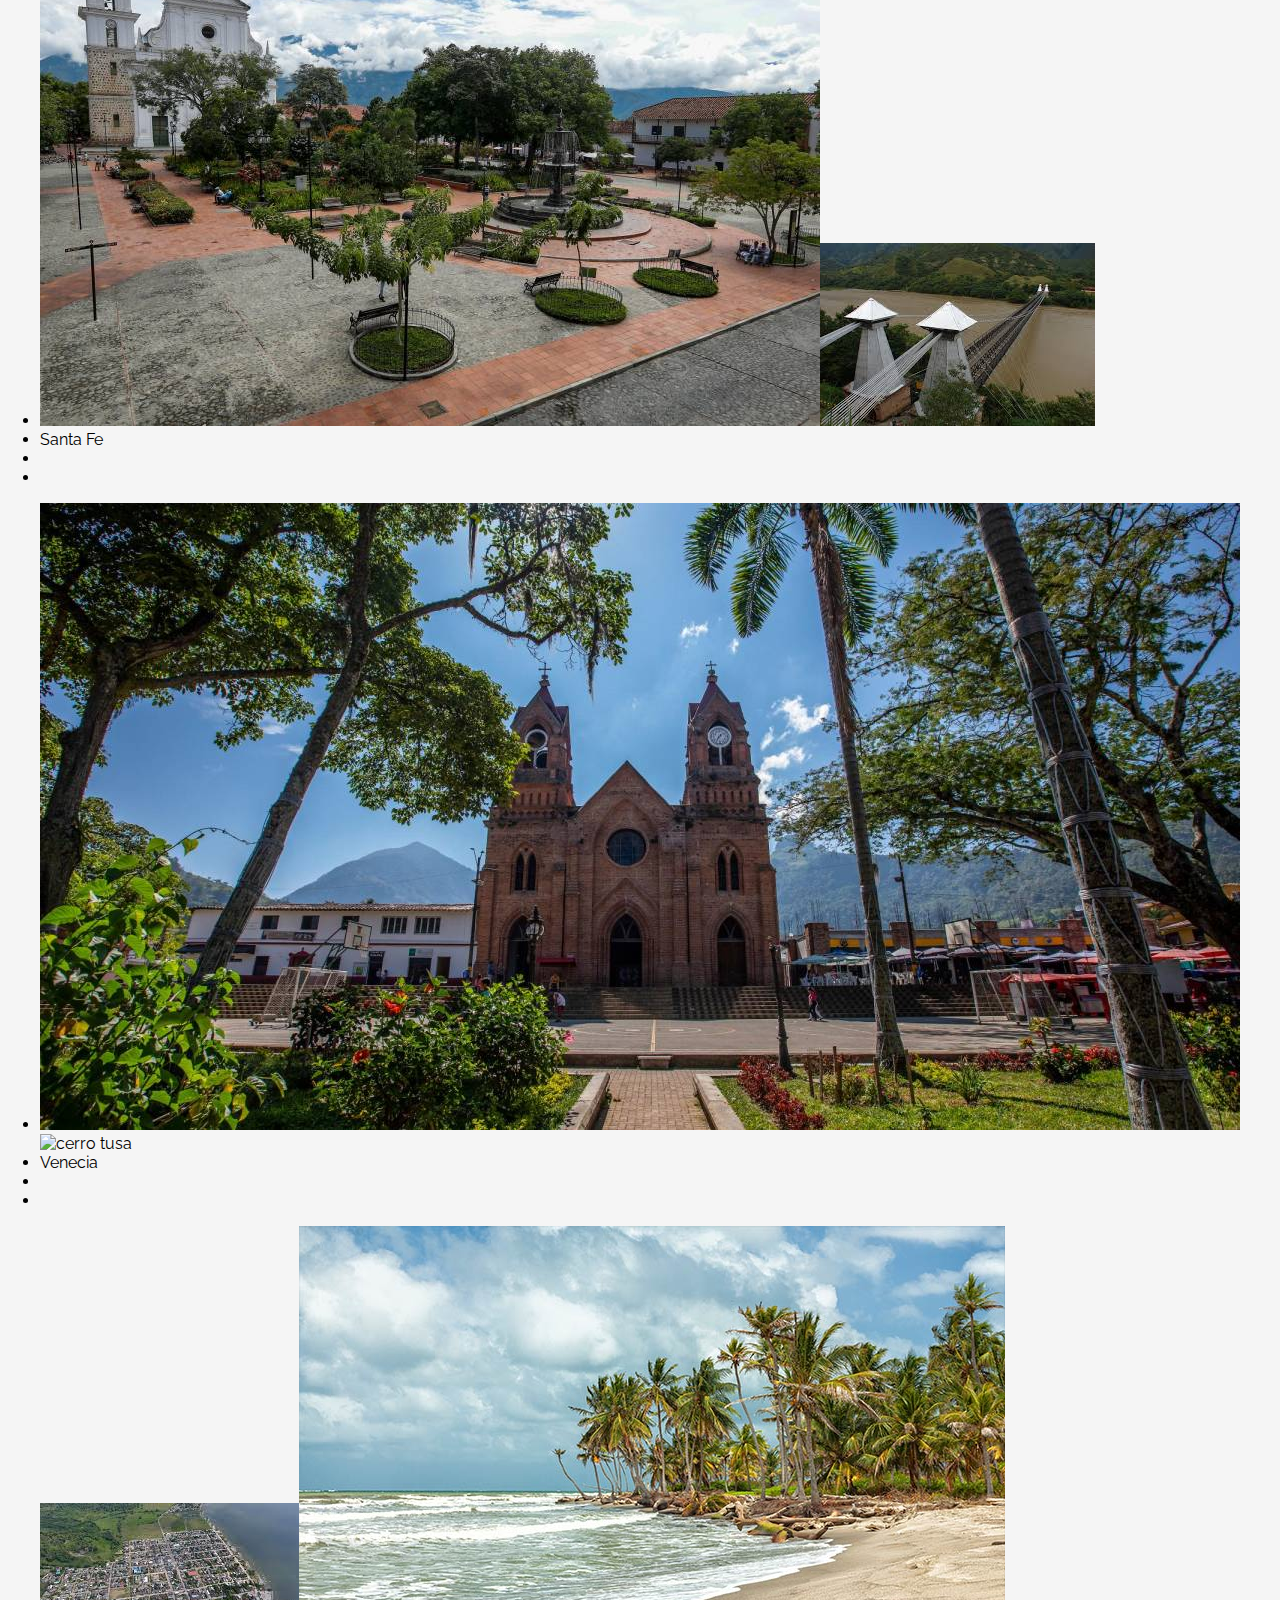
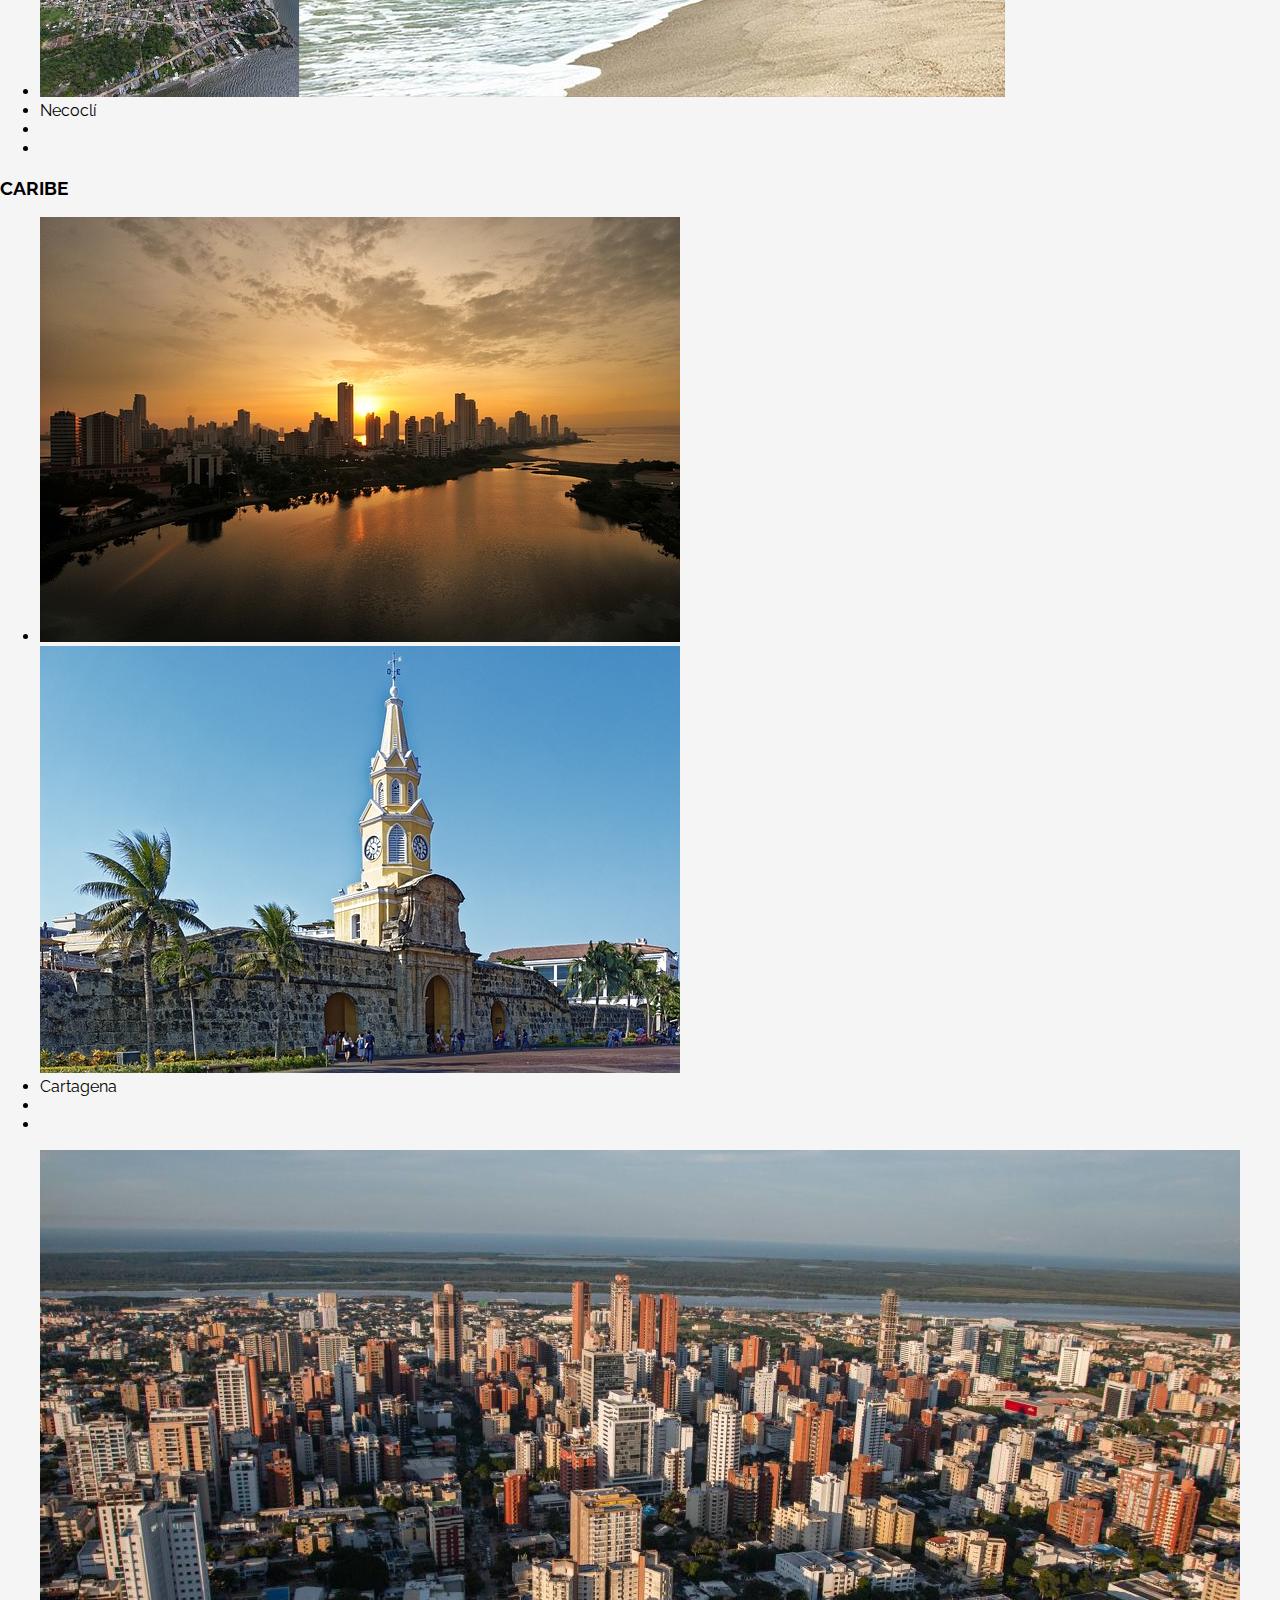
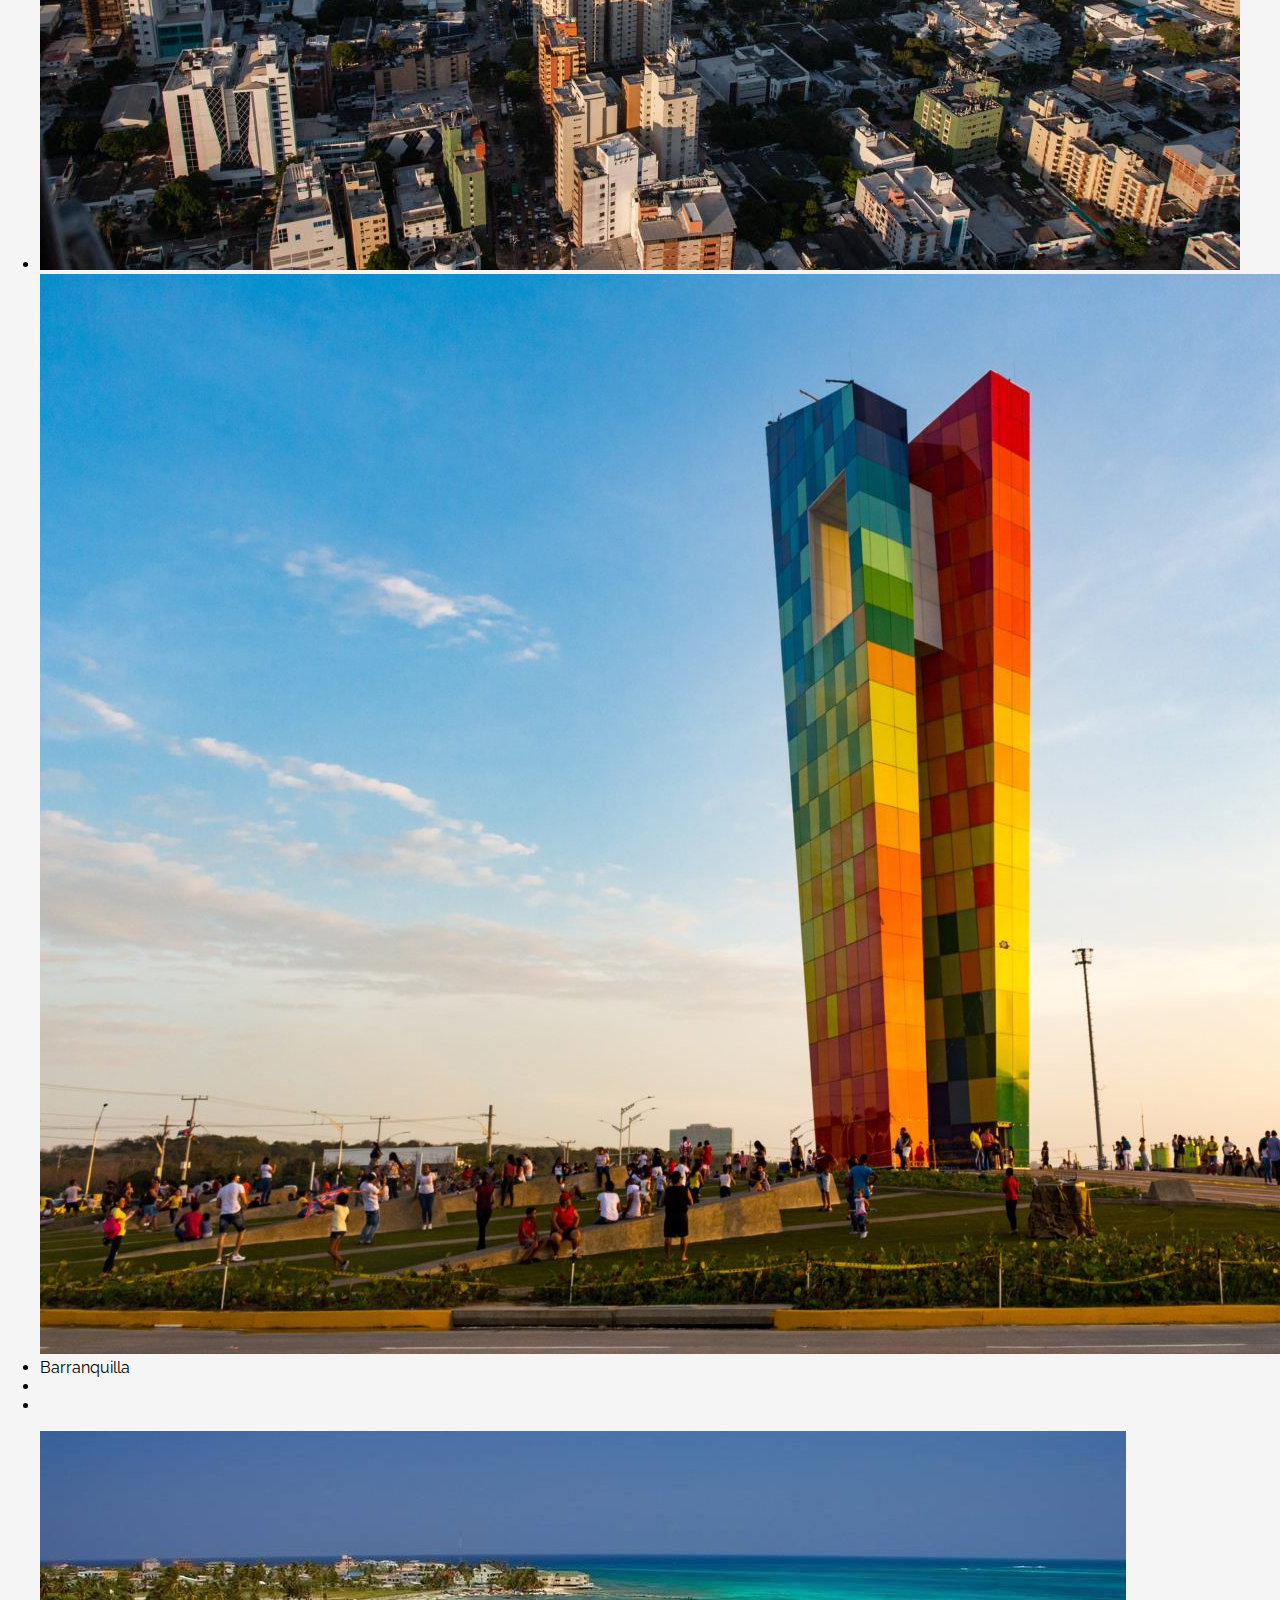
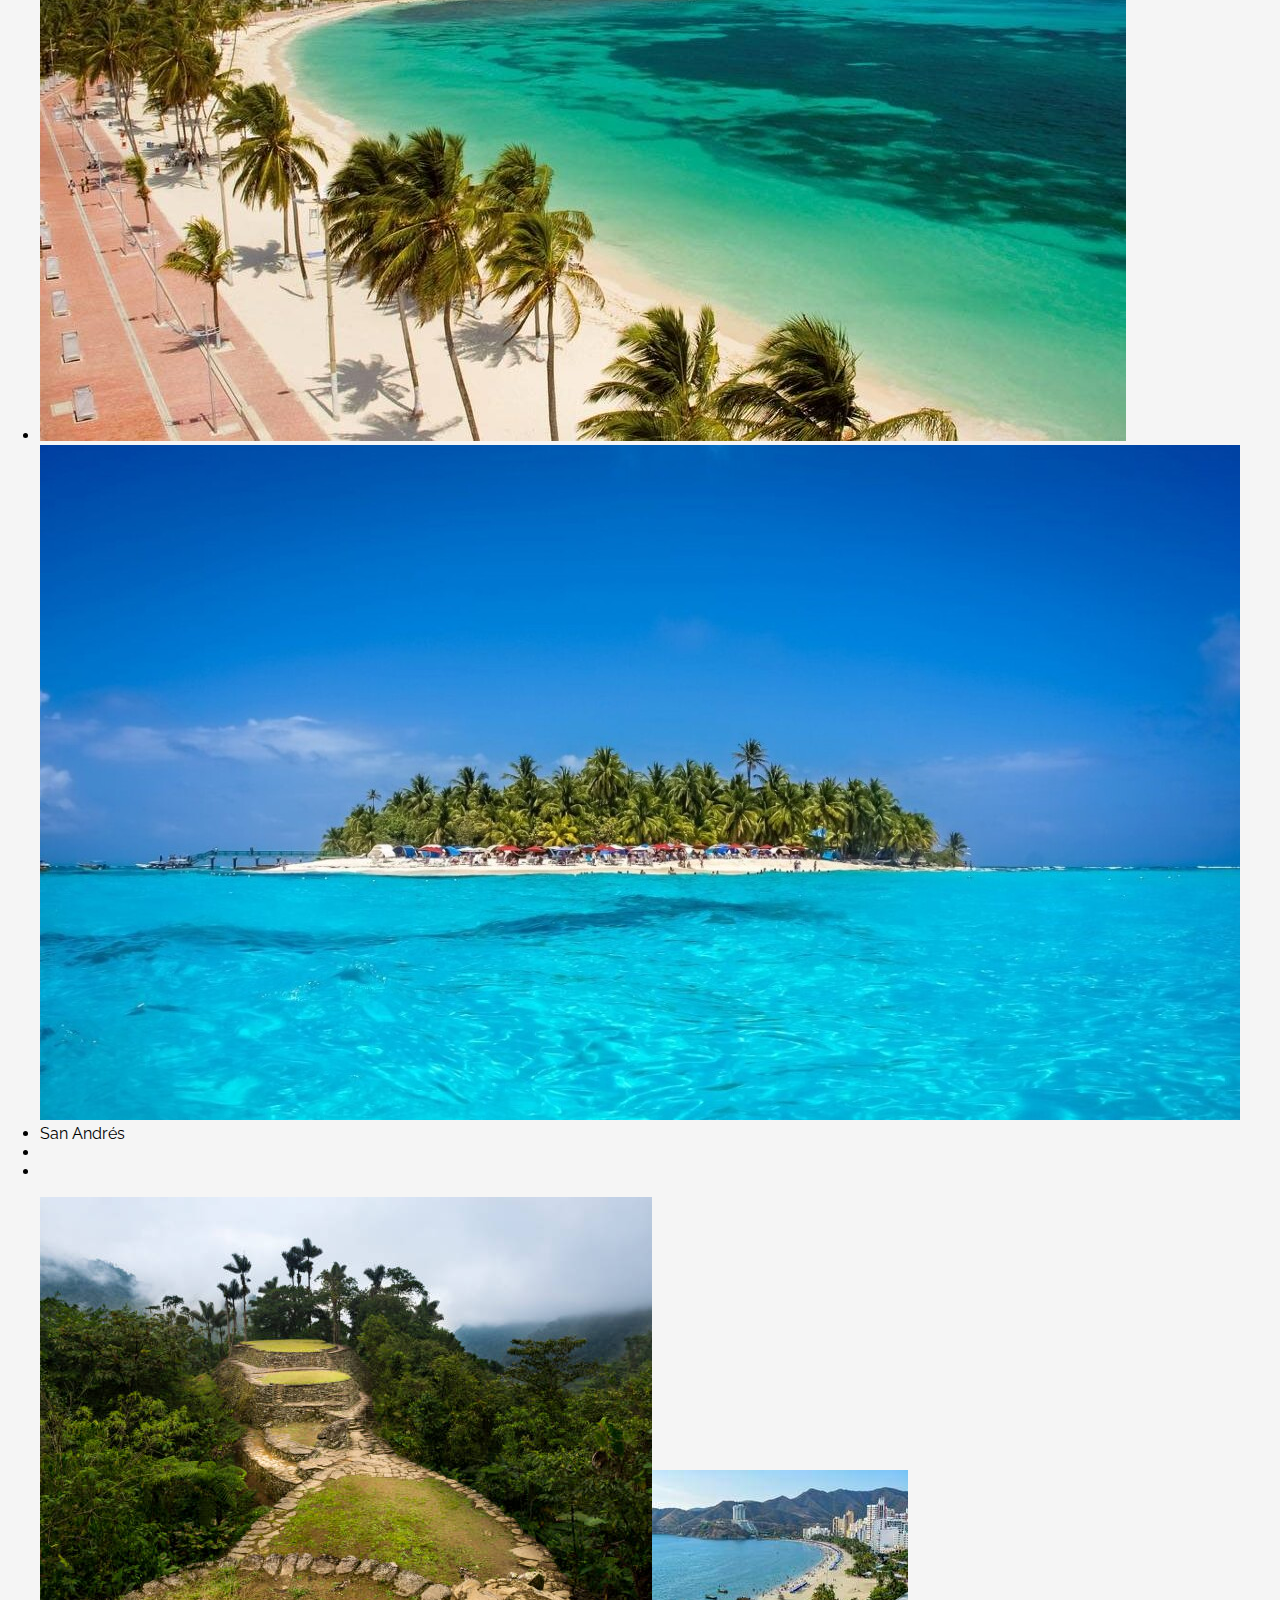
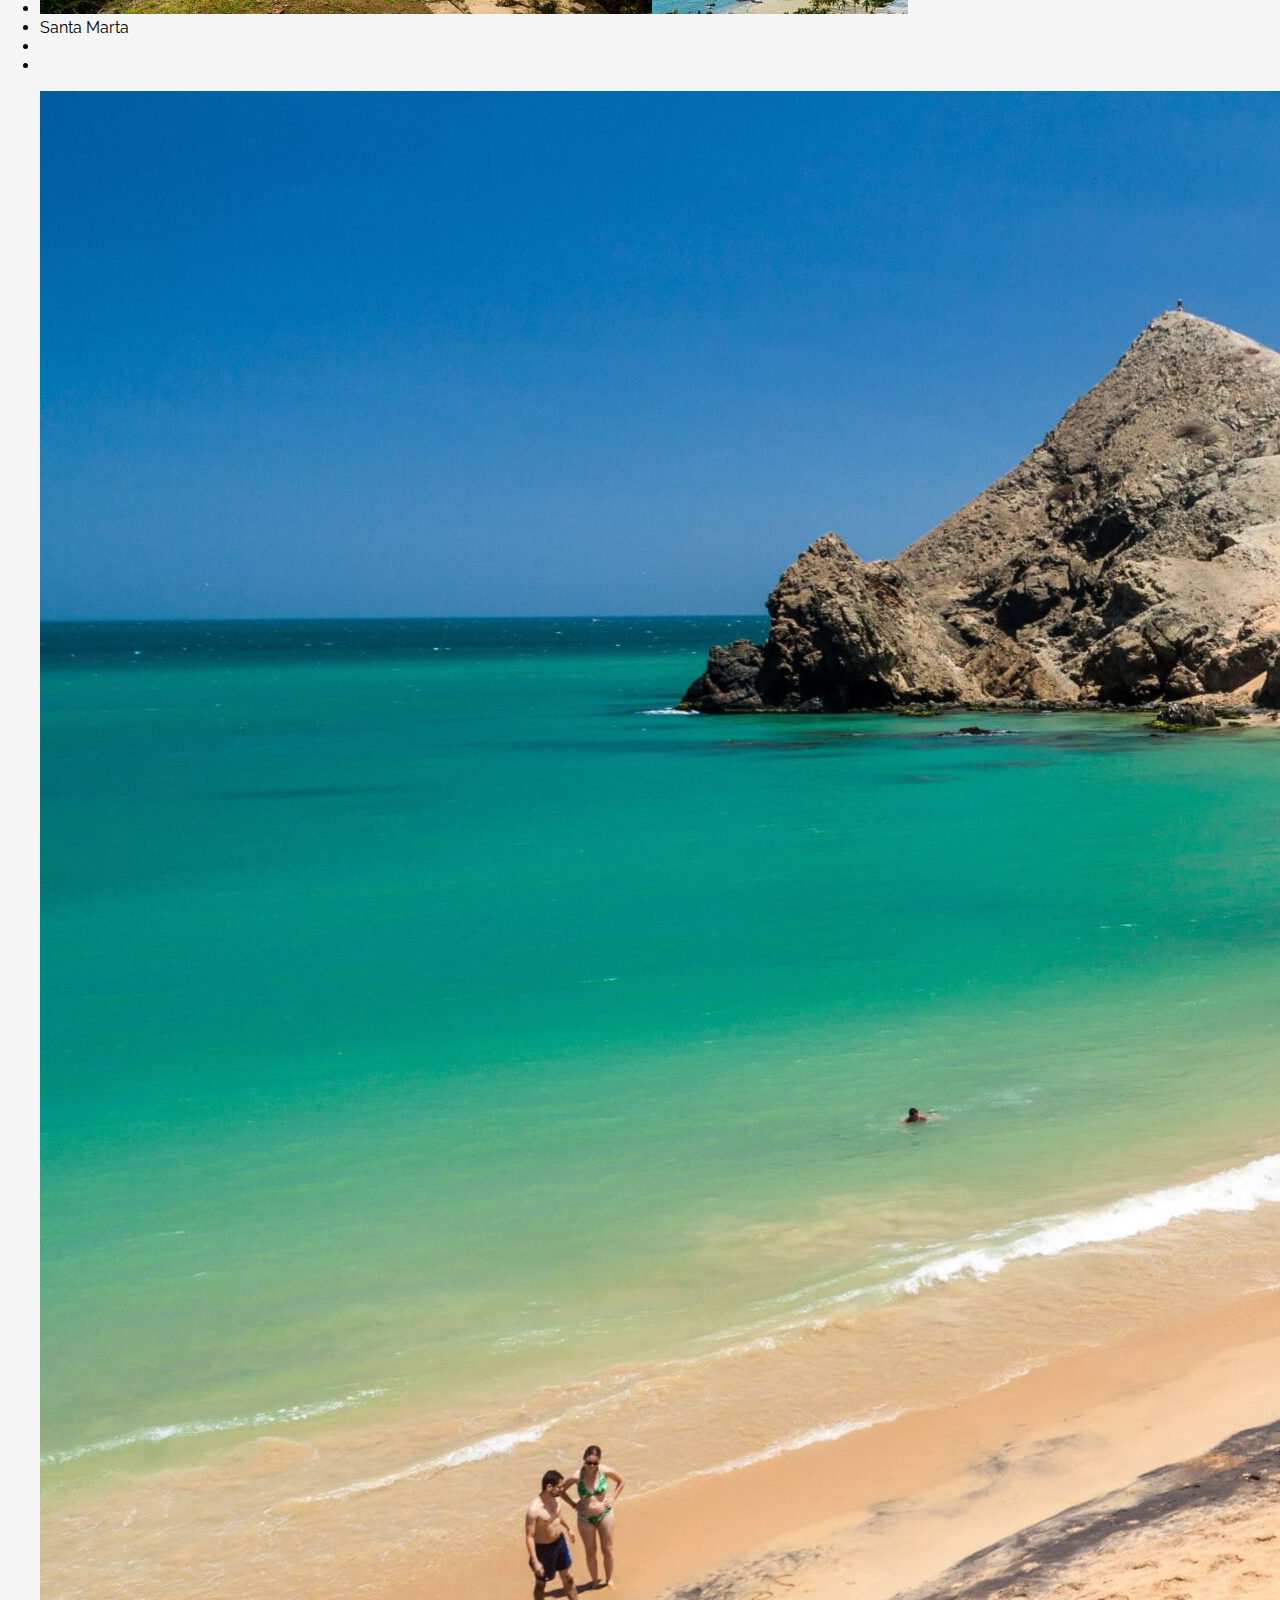
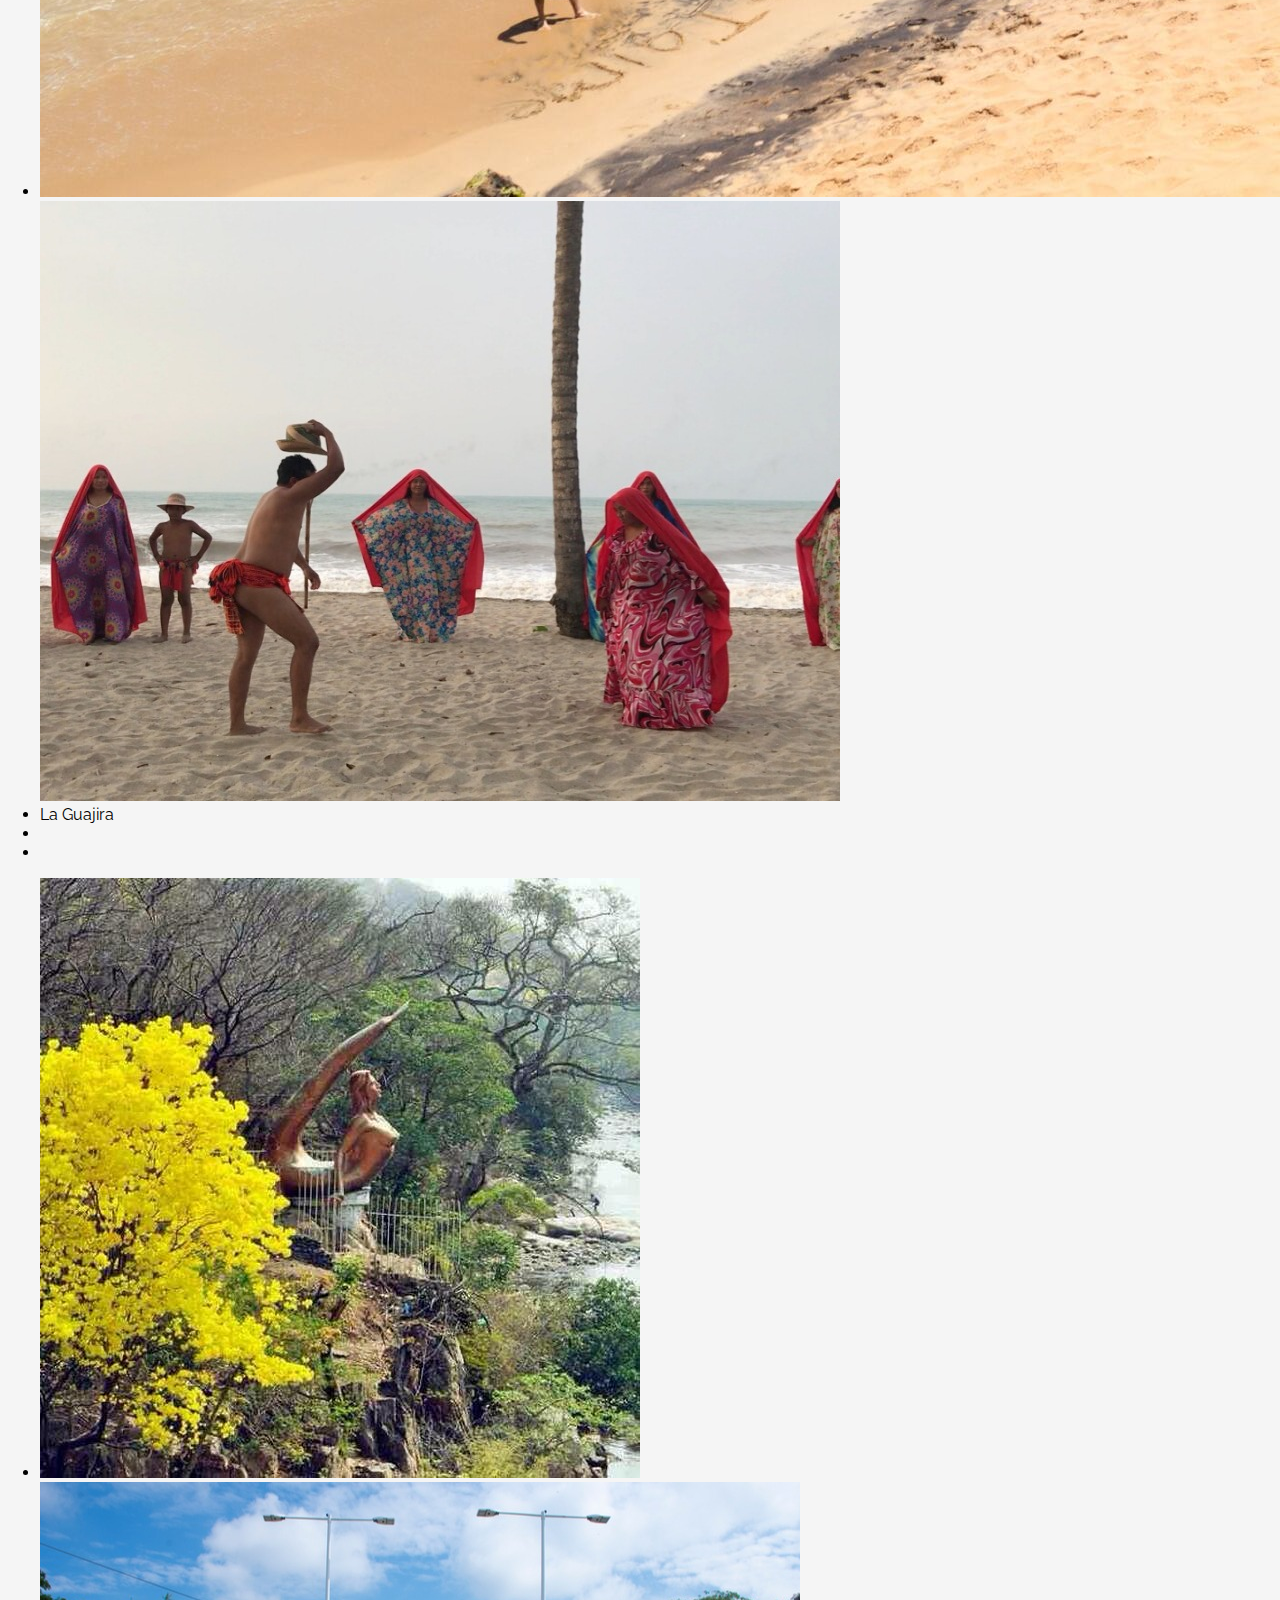
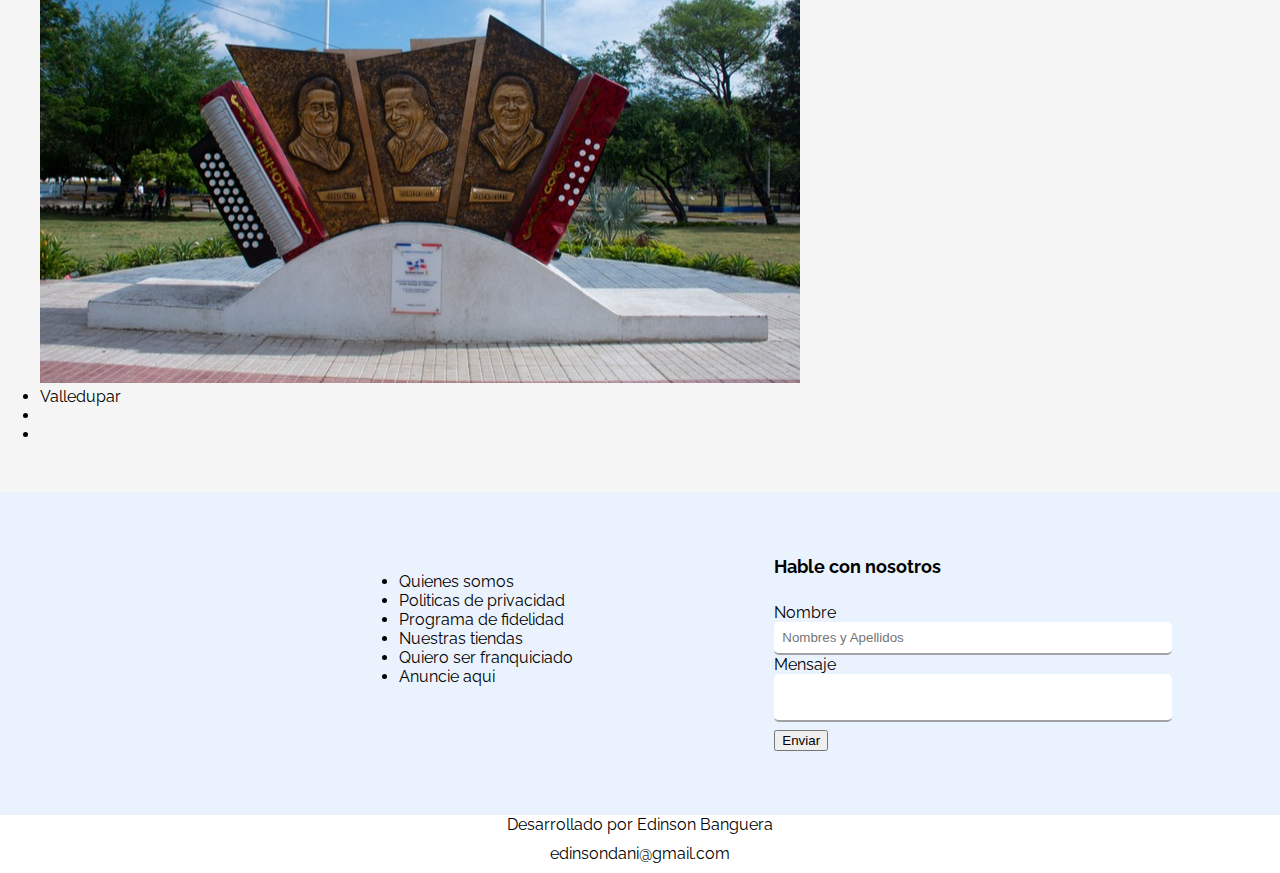
==== commit f5197492: "productos" ====
--- a/index.html
+++ b/index.html
@@ -236,7 +236,7 @@
 
                     <div class="producto">
                         <ul>
-                            <li class="imagen"><img src="./assets/img/Caribe/" alt=""><img class="top" src="./assets/img/Caribe/"></li>
+                            <li class="imagen"><img src="./assets/img/Caribe/valledupar1.jpg" alt="Sirena de rio guatapurí"><img class="top" src="./assets/img/Caribe/valledupar2.jpg" alt="representacion del vallenato"></li>
                             <li class="nombre">Valledupar</li>
                             <li class="precio"></li>
                             <li class="enlace"></li>
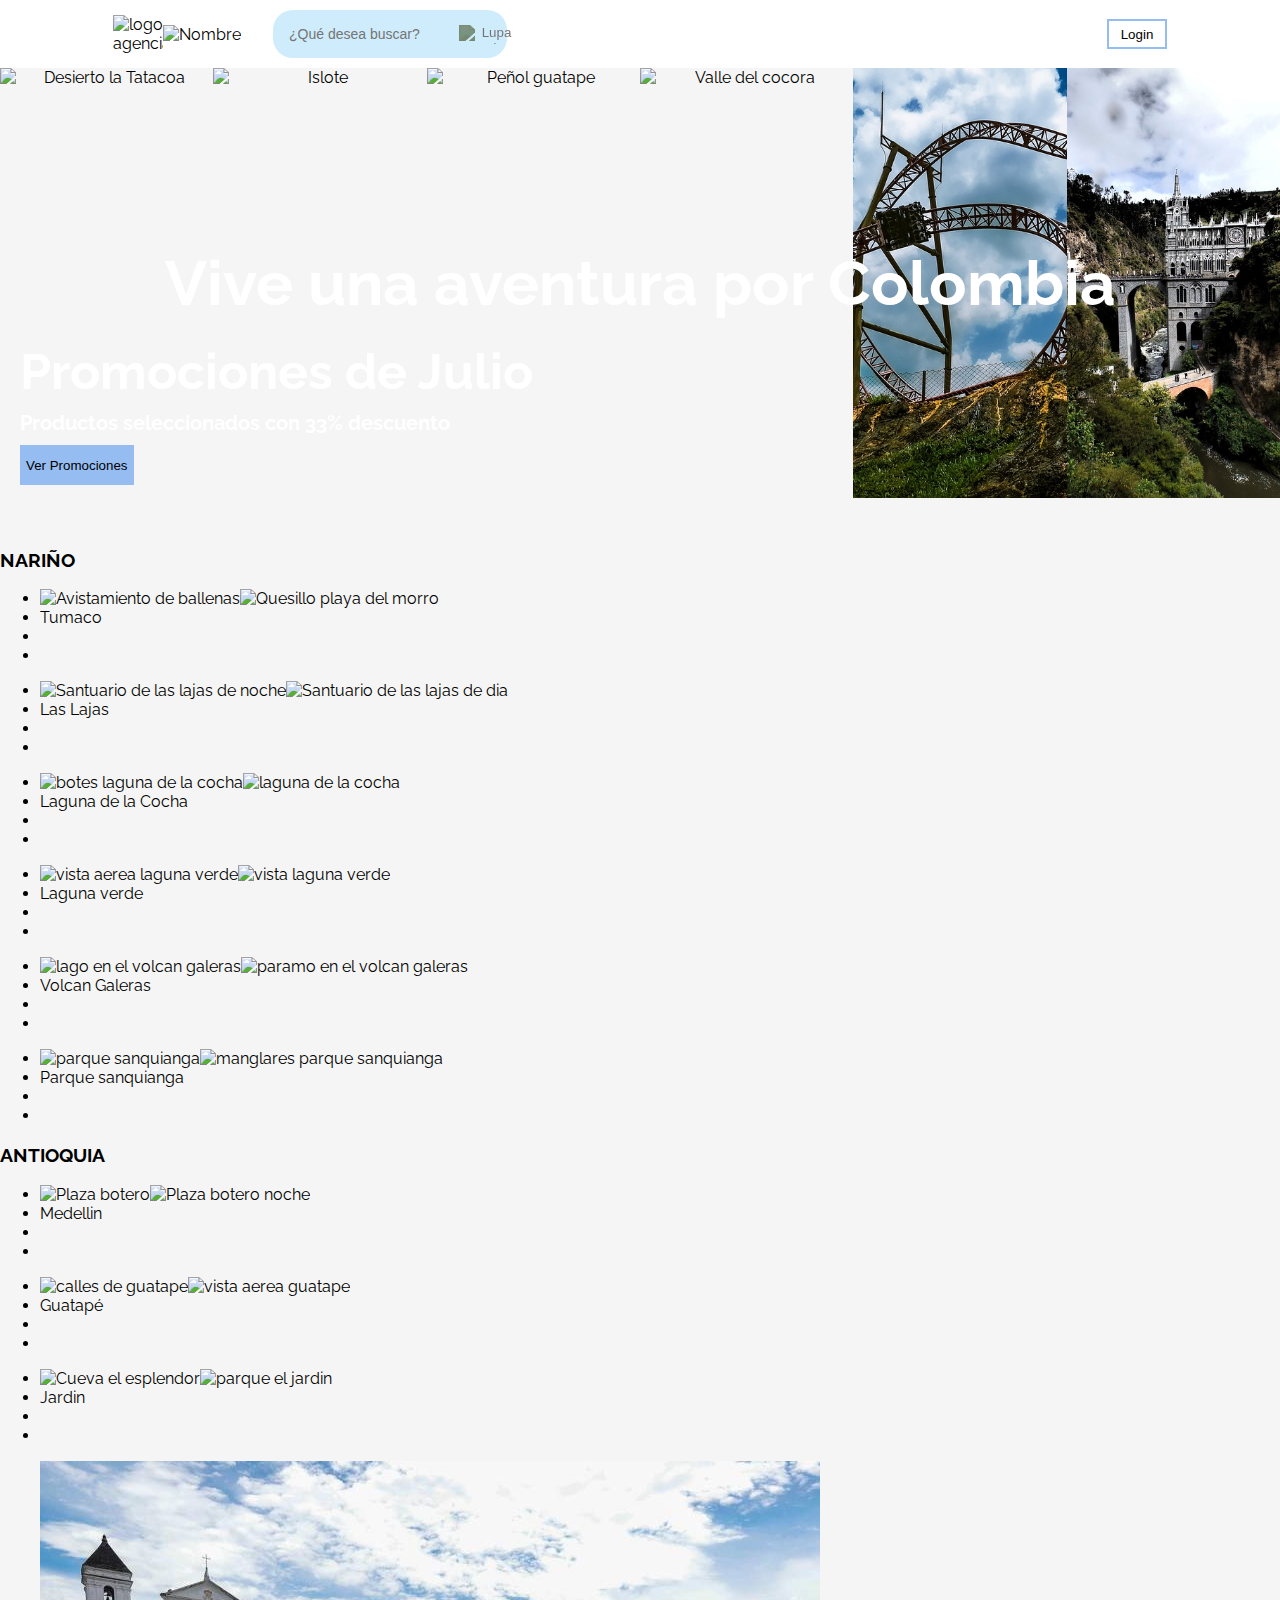
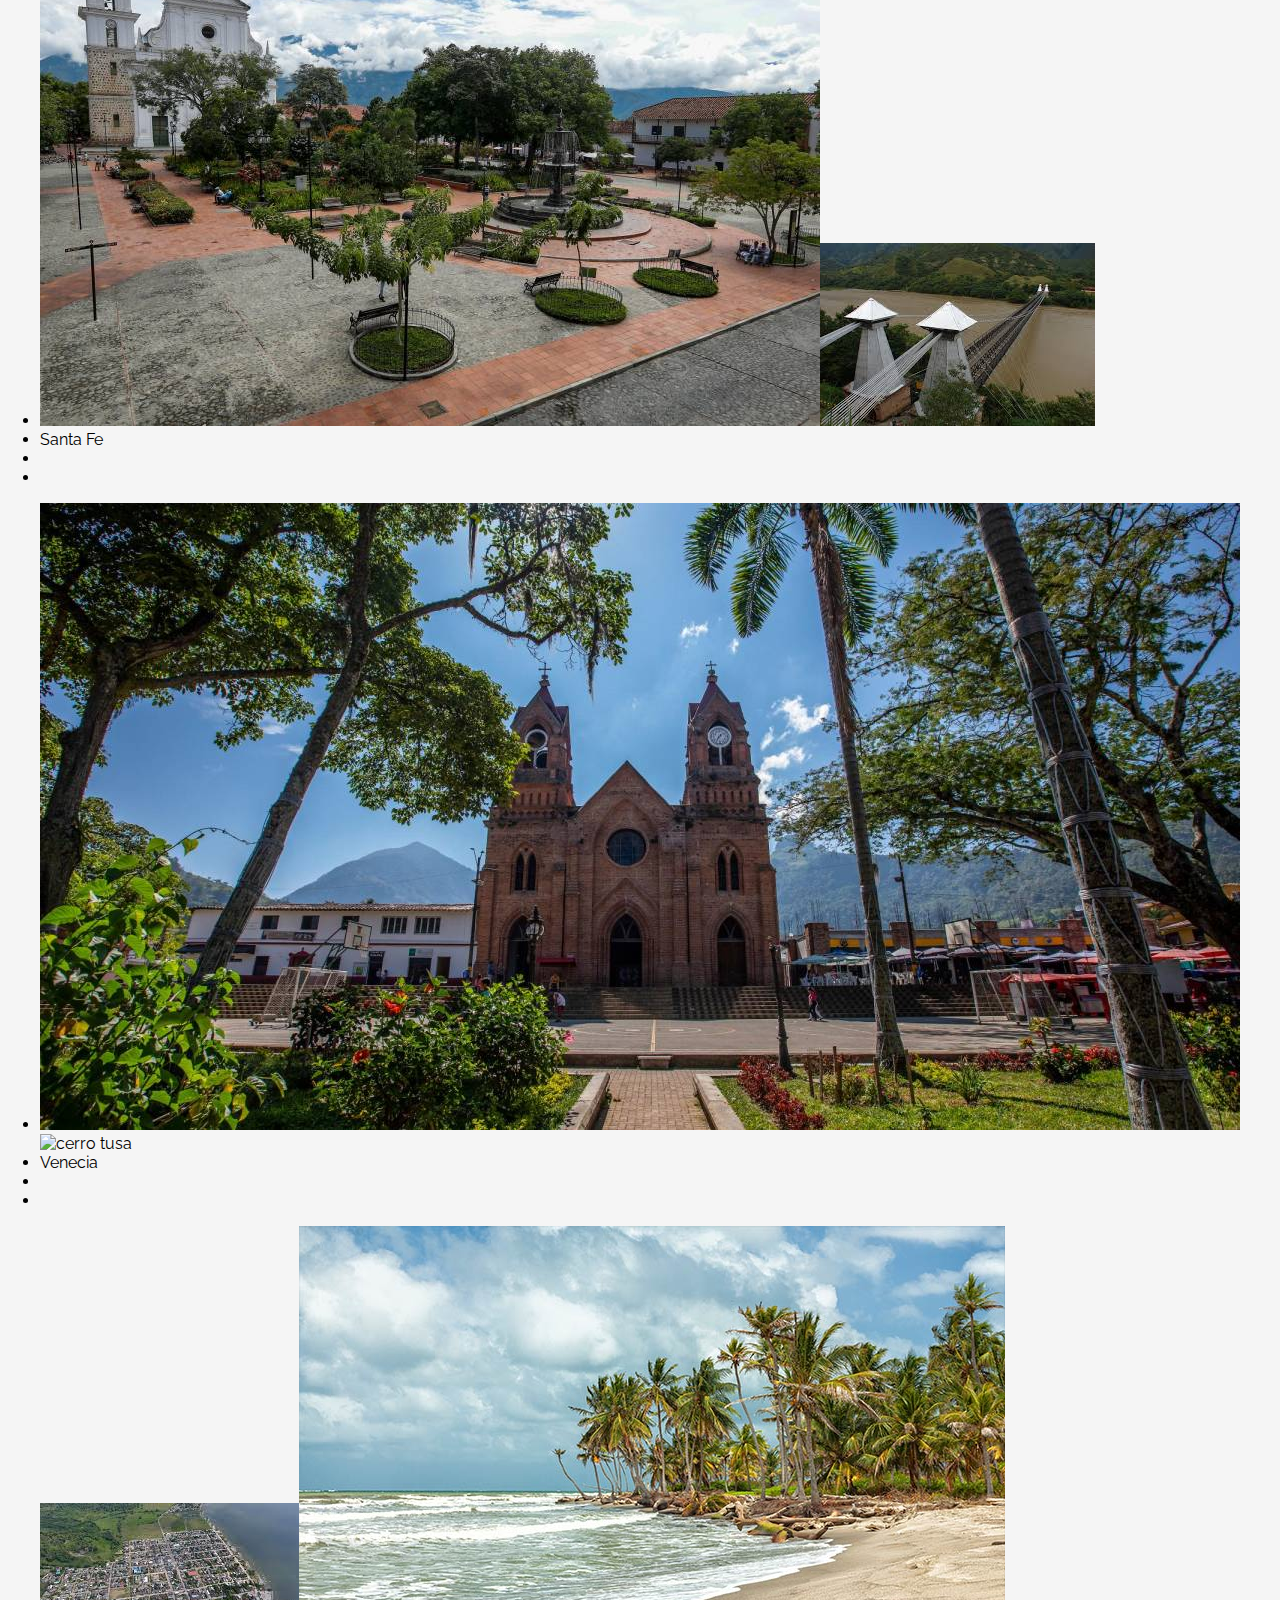
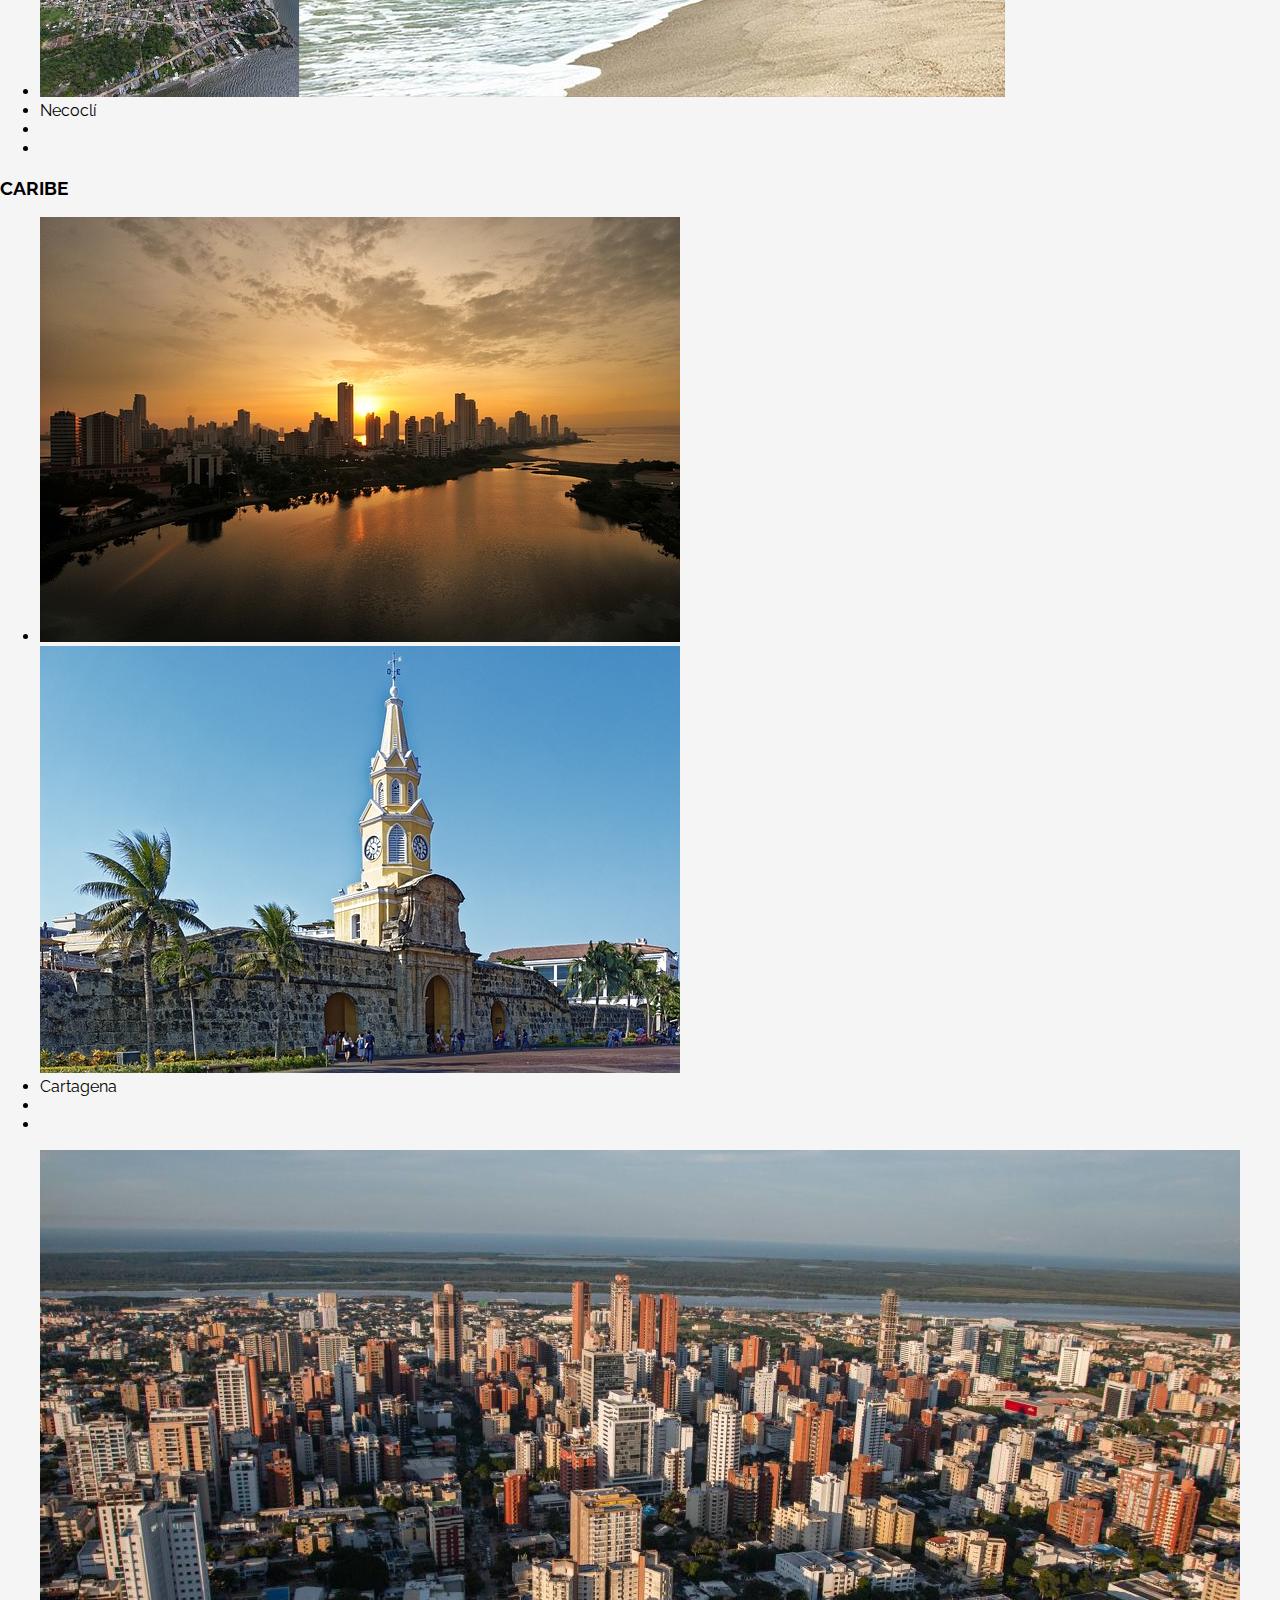
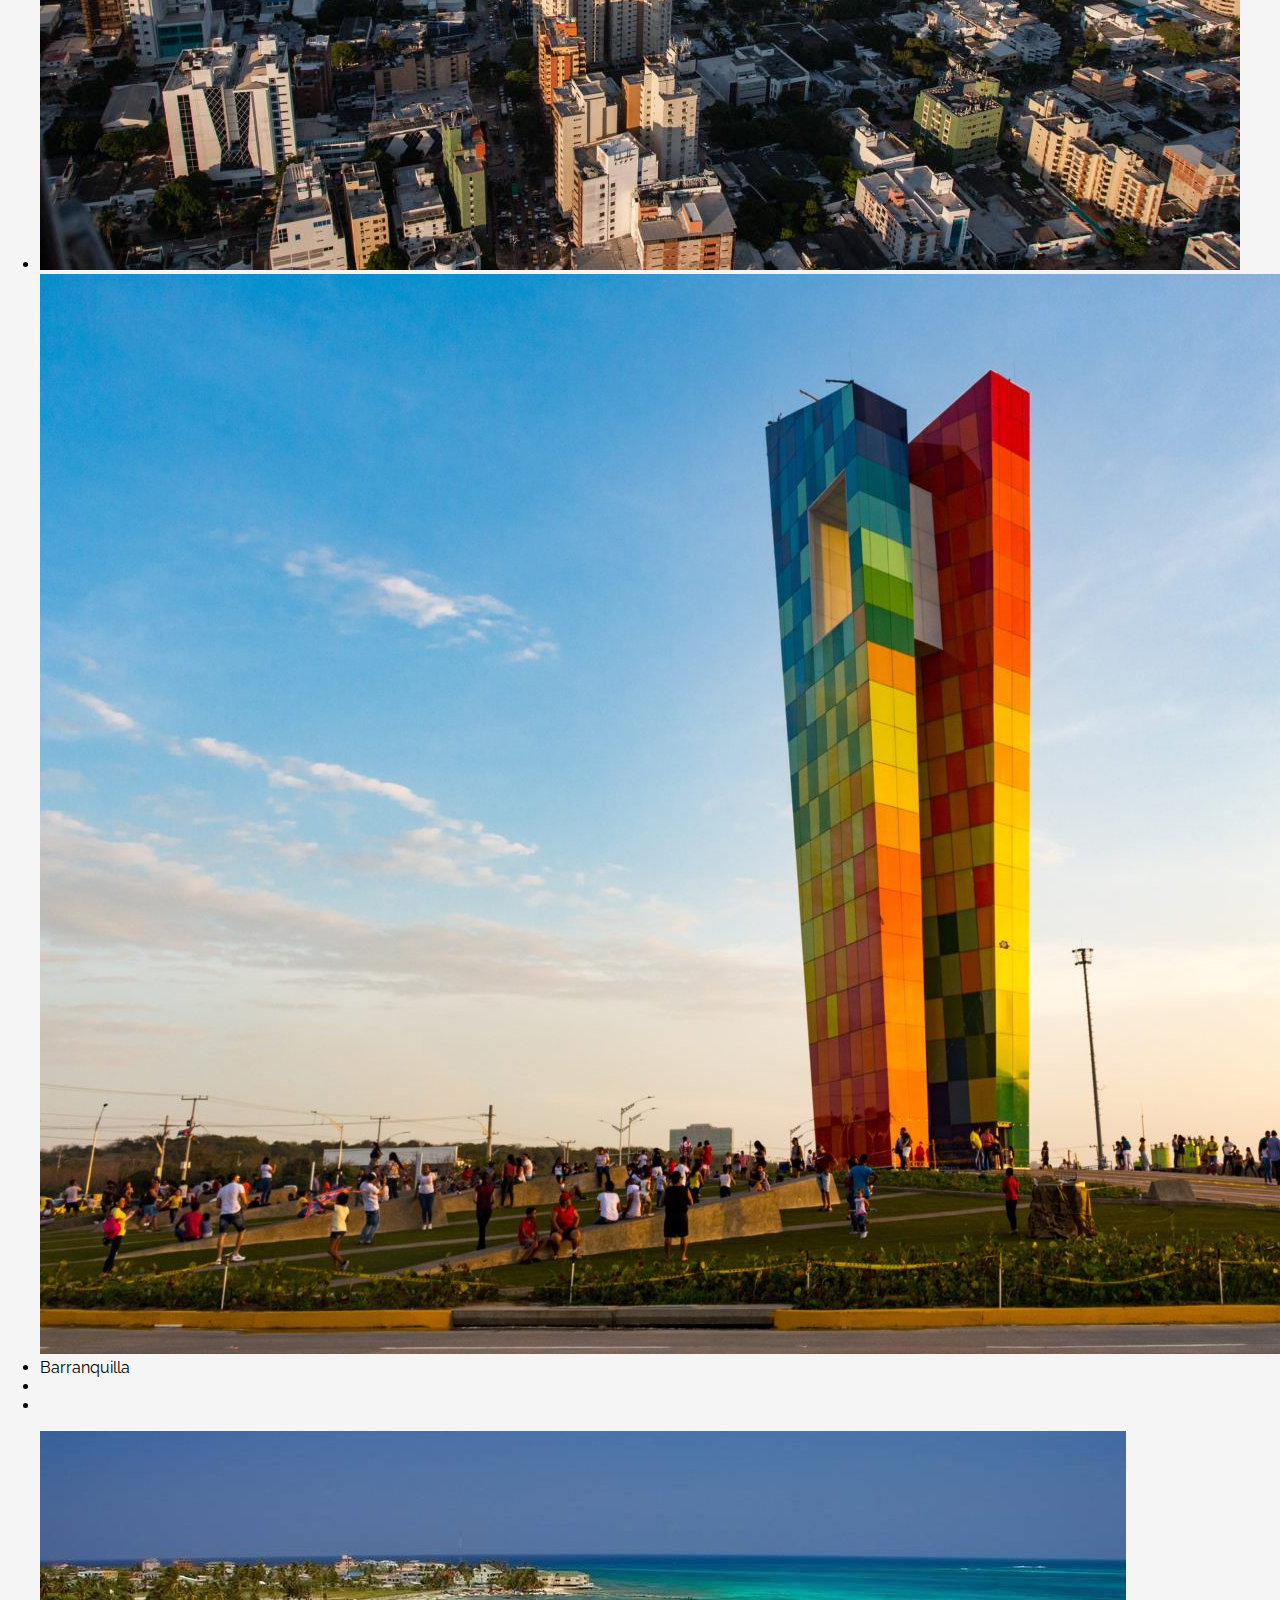
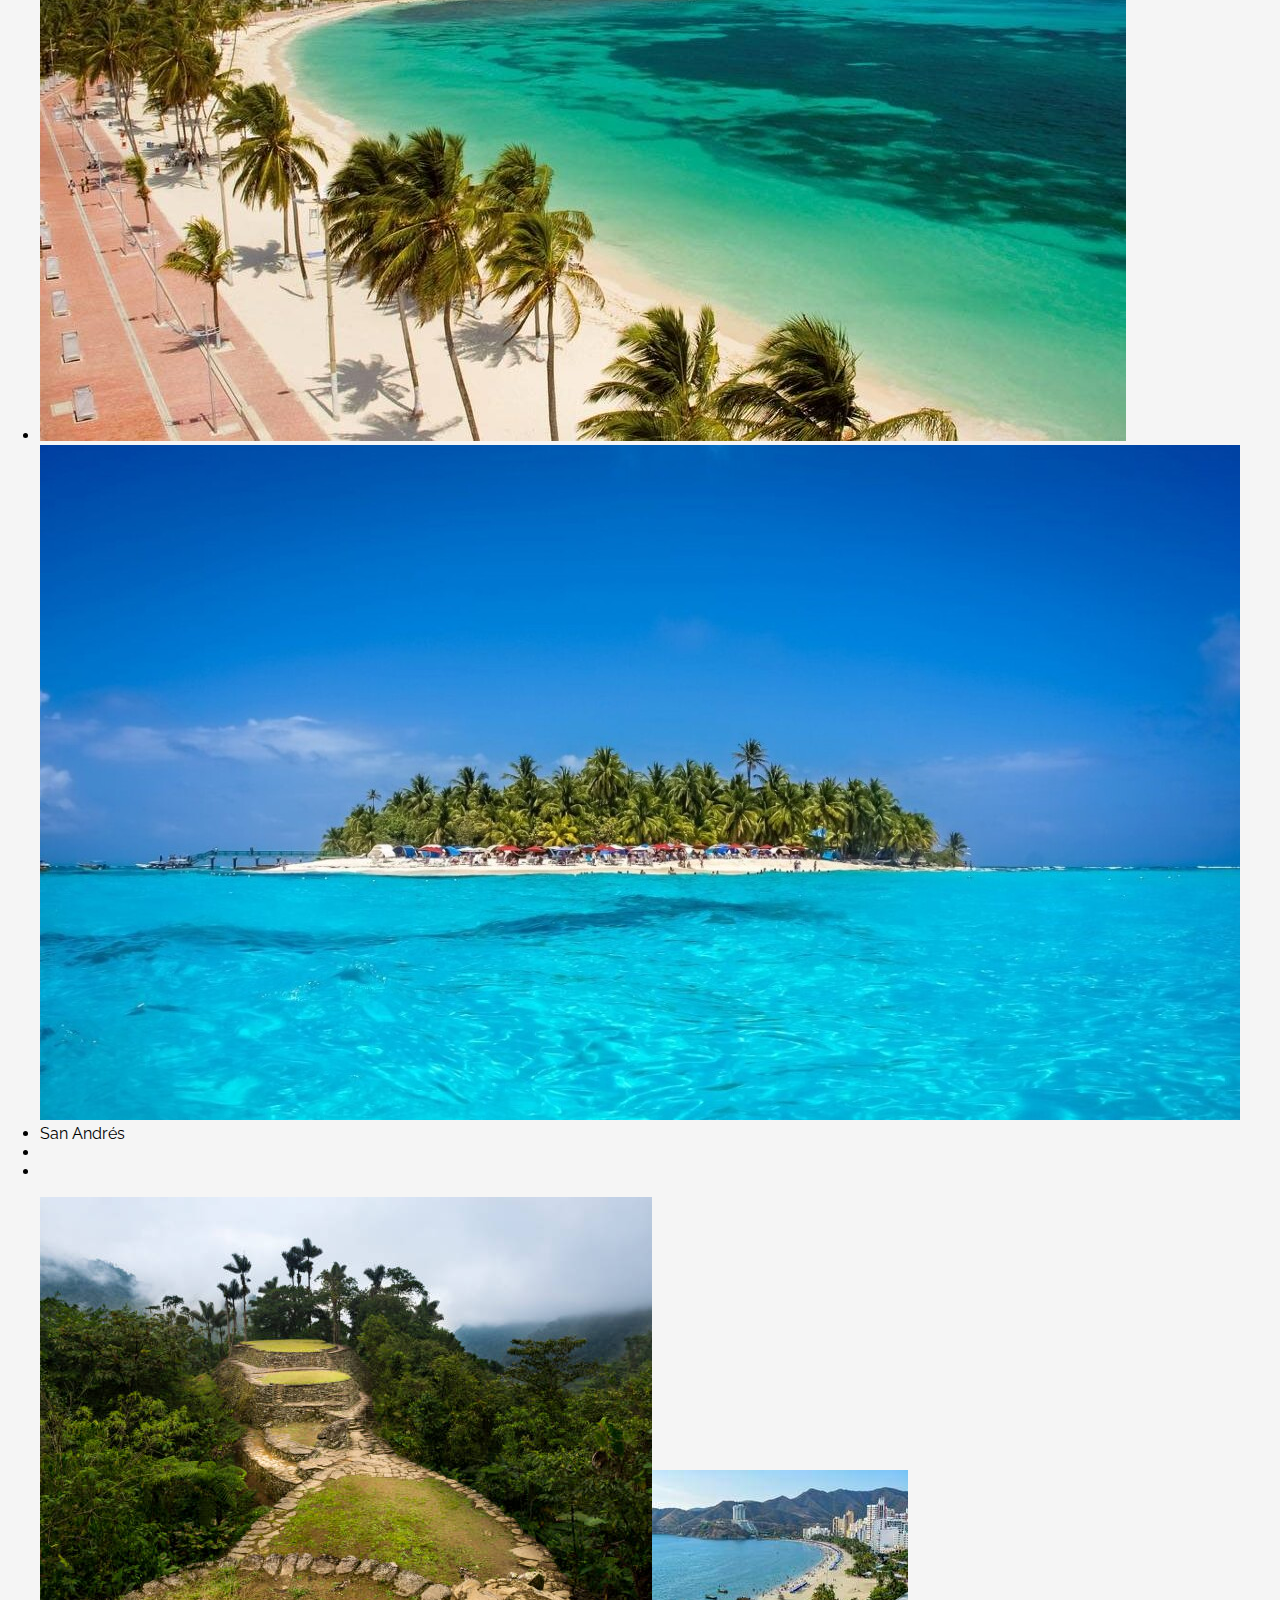
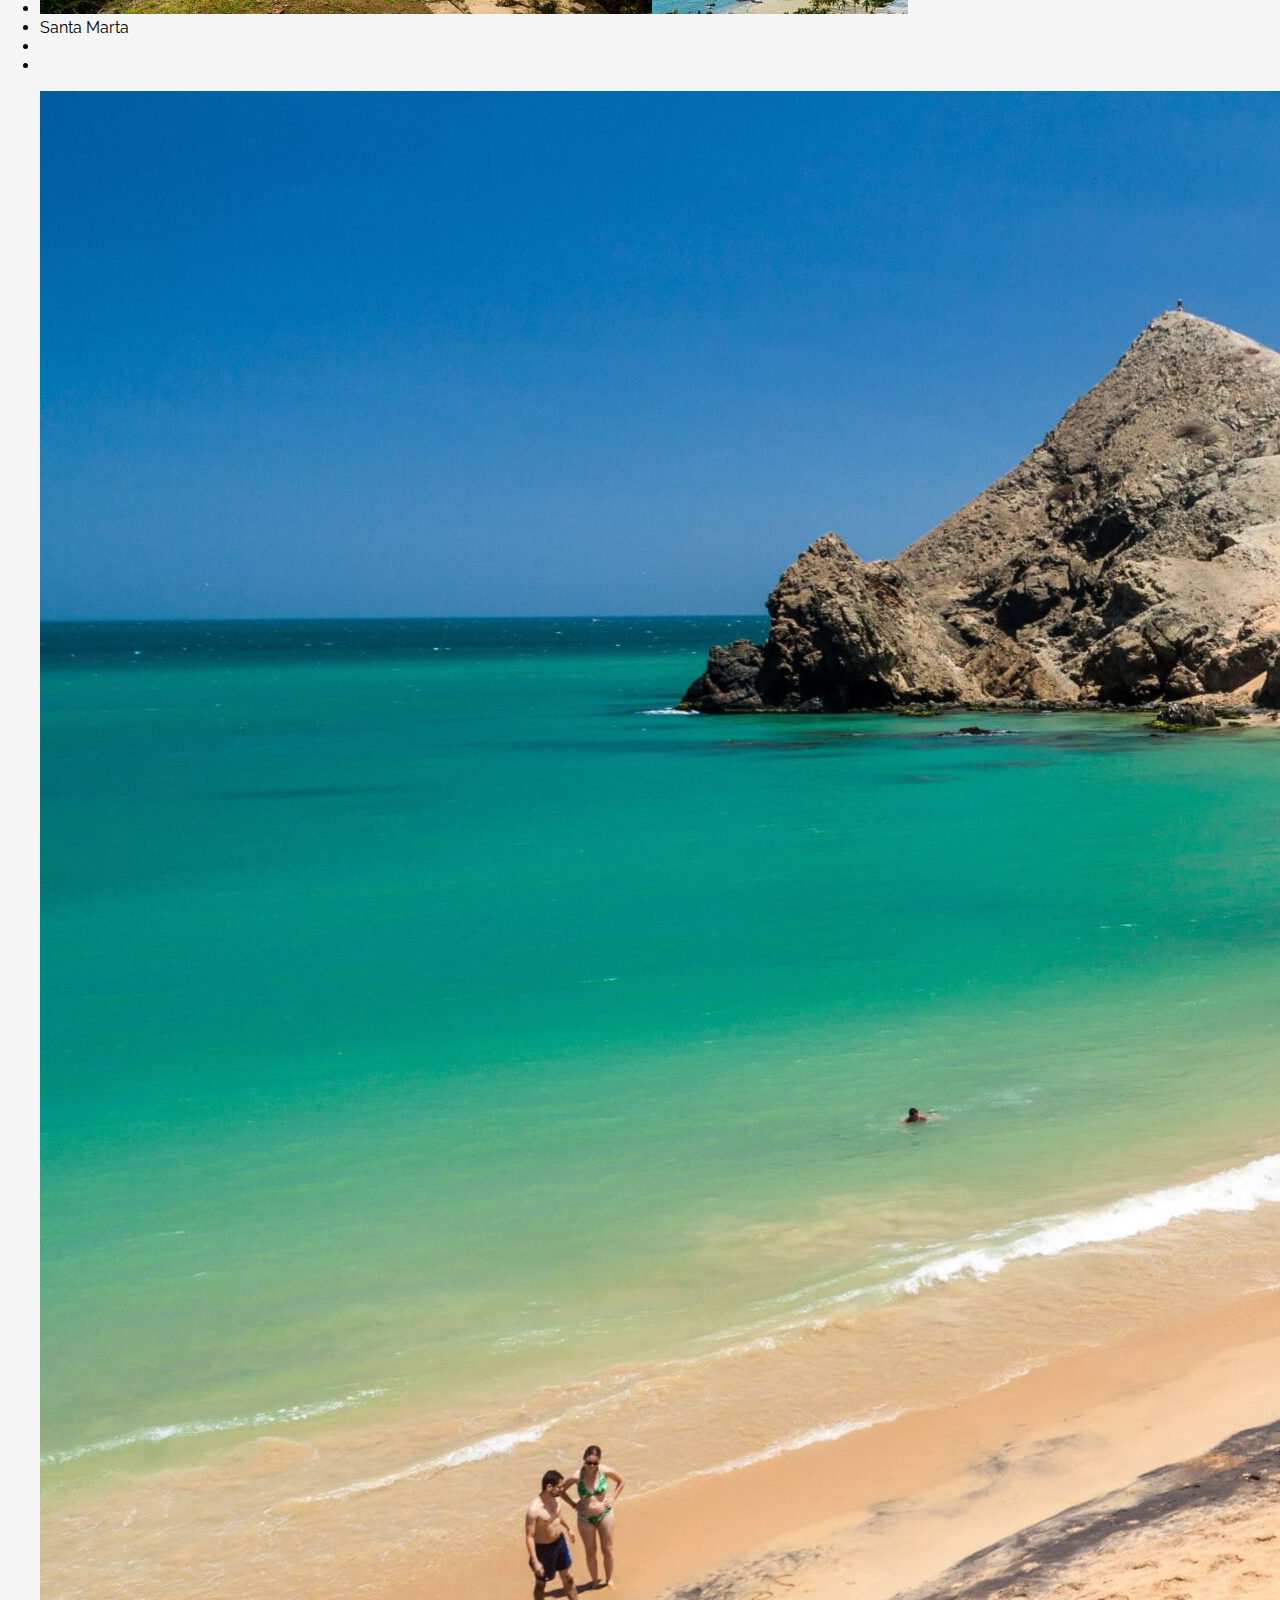
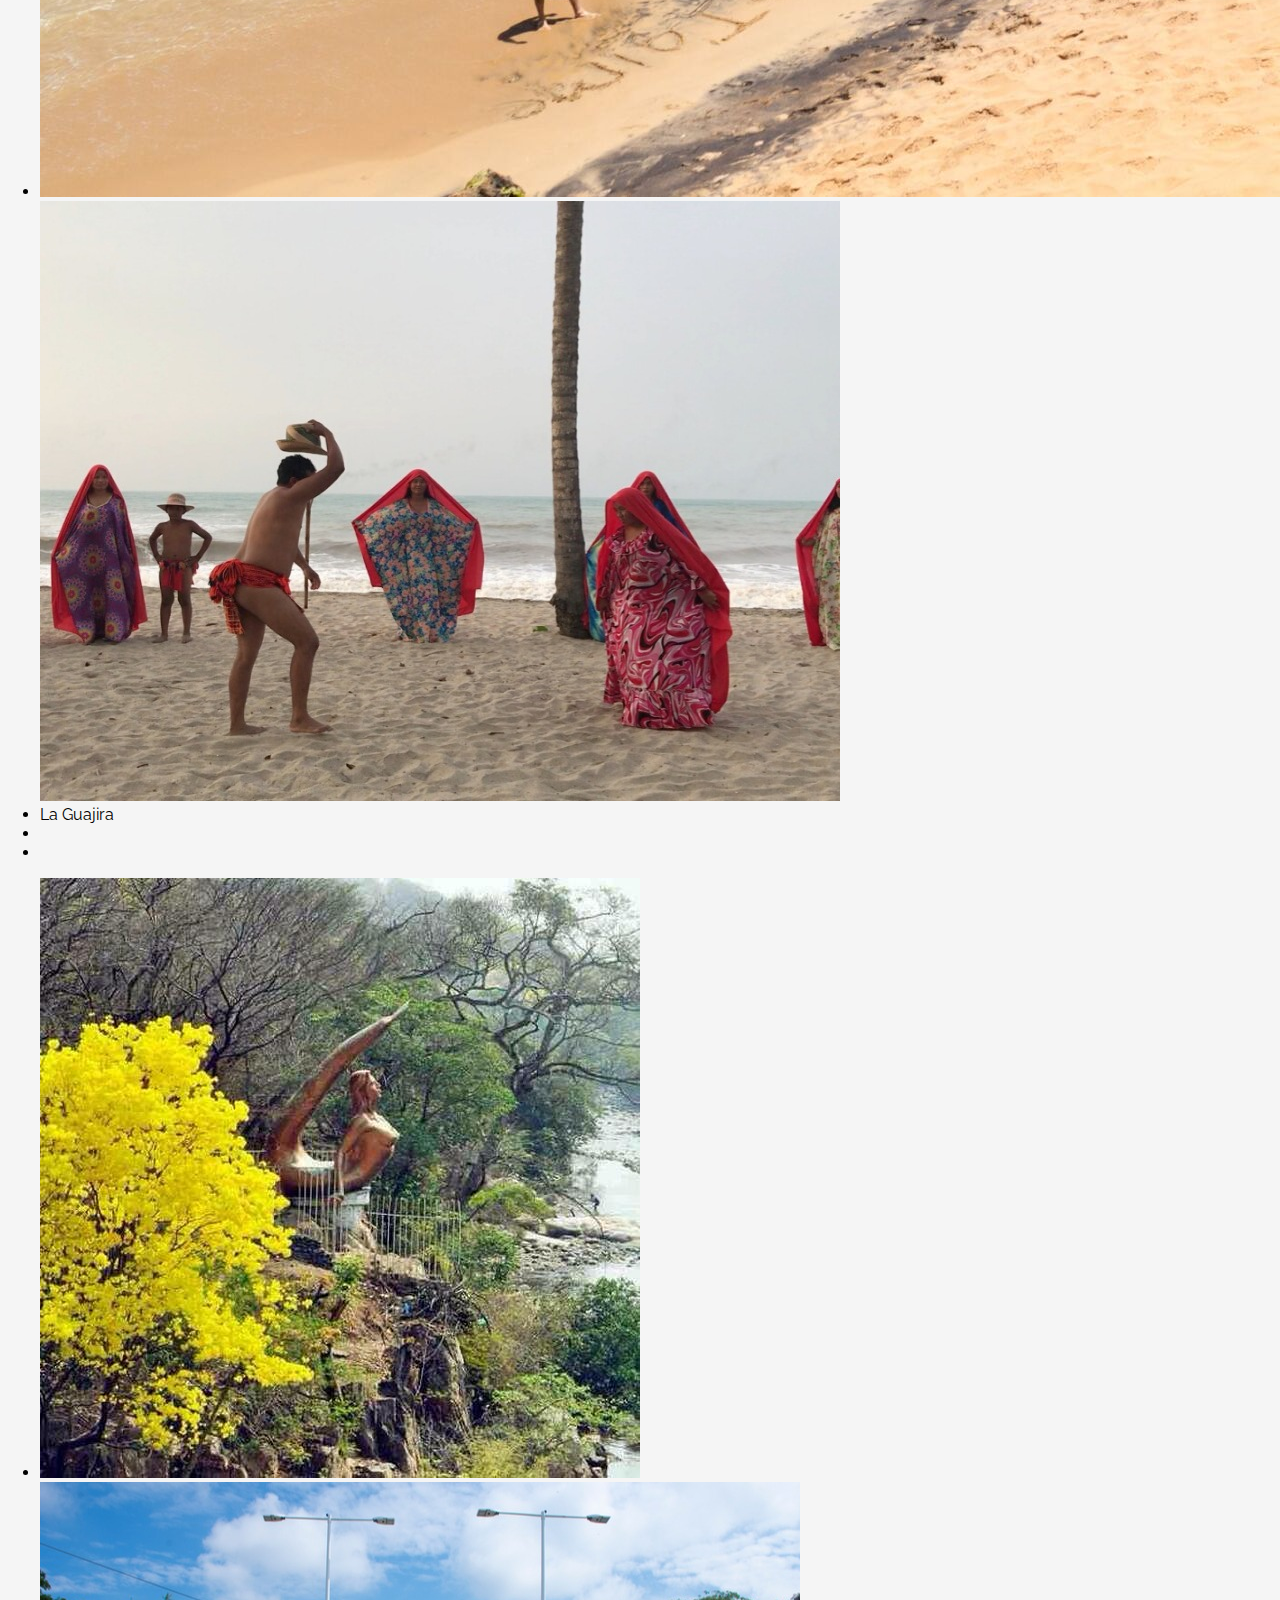
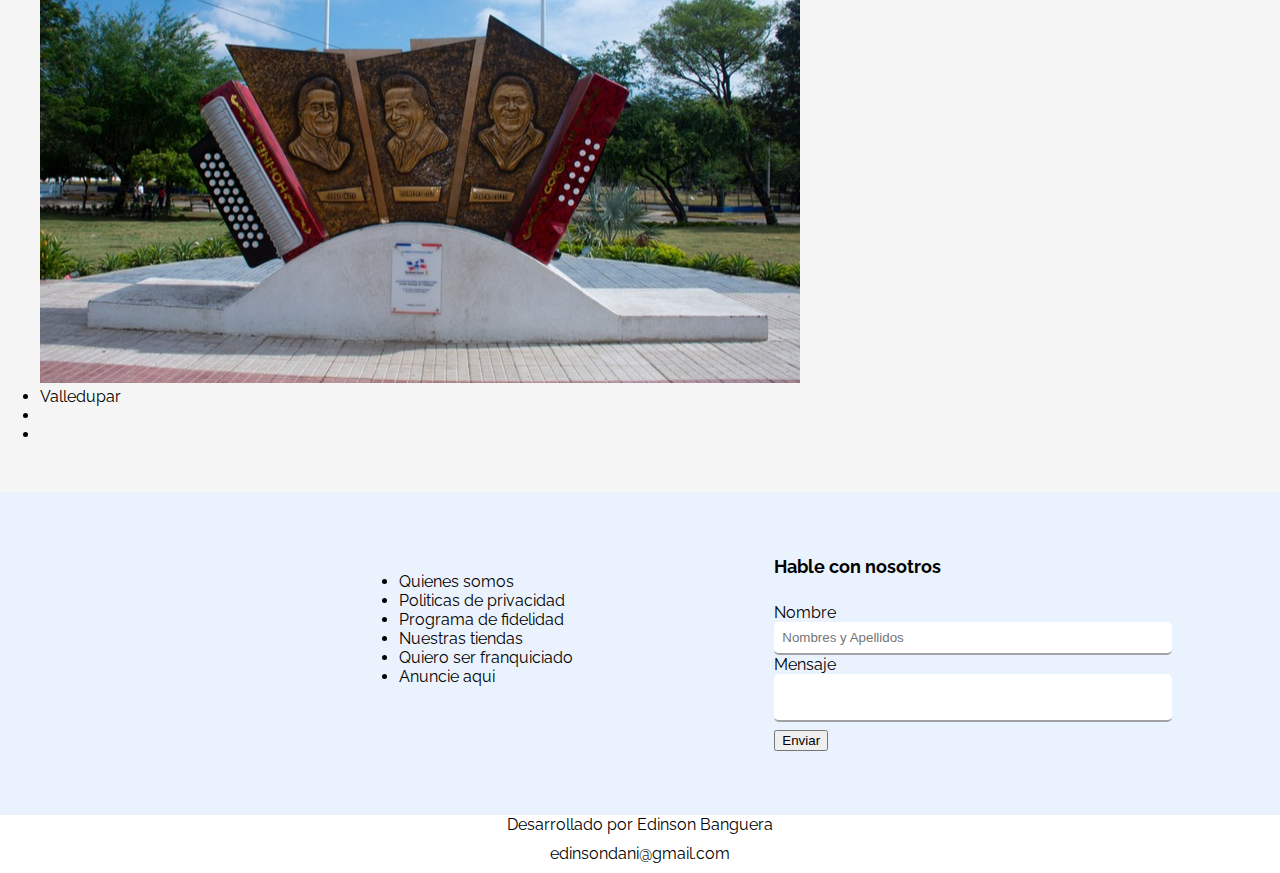
==== commit 7aea9c1e: "header login" ====
--- a/index.html
+++ b/index.html
@@ -19,43 +19,56 @@
 
         <script src="home.js" defer></script>
     </head>
+
     <body>
         <header>
-            <section class="header">
-                <div class="logo">
-                    <img class="icono" src="./assets/img/logo-2.png" alt="">
-                    <img src="./assets/img/logo-1.svg" alt="">
+
+            <section class="header" style="justify-content: center; gap: 600px;">
+
+                <div class="busueda__logo" style="display: flex; gap: 32px;">
+                    <div class="logo">
+                        <img class="icono" src="./assets/img/logo-2.png" alt="logo agencia">
+                        <img src="./assets/img/logo-1.svg" alt="Nombre">
+                    </div>
+                    
+                    <form class="busqueda">
+                        <input type="text" placeholder="¿Qué desea buscar?">
+                        <button type="submit"><img src="./assets/img/lupa.svg" alt="Lupa de busqueda"></button>
+                    </form>
                 </div>
                 
-                <form class="busqueda">
-                    <input type="text" placeholder="¿Qué desea buscar?">
-                    <button type="submit"><img src="./assets/img/lupa.svg" alt=""></button>
-                </form>
     
                 <div class="login">
-                    <button type="button">Login</button>
-                </div>
+                    <button type="button" onclick="window.location.href='login.html'">Login</button>
+                </div>
+
             </section>
             
             <section class="banner">
+
                 <div class="banner__img">
-                    <img src="./assets/img/colombia-1.jpg" alt="">
-                    <img src="./assets/img/colombia-2.jpg" alt="">
-                    <img src="./assets/img/colombia-3.jpg" alt="">
-                    <img src="./assets/img/colombia-4.jpg" alt="">
-                    <img src="./assets/img/colombia-5.jpg" alt="">
-                    <img src="./assets/img/colombia-6.jpg" alt="">
-                </div>
+                    <img src="./assets/img/colombia-1.jpg" alt="Desierto la Tatacoa">
+                    <img src="./assets/img/colombia-2.jpg" alt="Islote">
+                    <img src="./assets/img/colombia-3.jpg" alt="Peñol guatape">
+                    <img src="./assets/img/colombia-4.jpg" alt="Valle del cocora">
+                    <img src="./assets/img/colombia-5.jpg" alt="Parque del cafe">
+                    <img src="./assets/img/colombia-6.jpg" alt="Santuario de las lajas">
+                </div>
+
                 <div class="banner__titulo">
                     <p class="banner__titulo__grande">Vive una aventura por Colombia</p>
                 </div>
+
                 <div class="banner__subtitulo">
                     <p class="banner__subtitulo__mediano">Promociones de Julio</p>
                     <p class="banner__subtitulo__pequeño">Productos seleccionados con 33% descuento</p>
                     <button>Ver Promociones</button>
                 </div>
+
             </section>
+
         </header>
+
         <section class="Productos">
 
             <article class="caja" id="Nariño">
@@ -191,7 +204,7 @@
 
                     <div class="producto">
                         <ul>
-                            <li class="imagen"><img src="./assets/img/Caribe/cartagena2.jpg" alt=""><img class="top" src="./assets/img/Caribe/cartagena1.jpg"></li>
+                            <li class="imagen"><img src="./assets/img/Caribe/cartagena2.jpg" alt="skyline atardecer"><img class="top" src="./assets/img/Caribe/cartagena1.jpg" alt="ciudad amurallada"></li>
                             <li class="nombre">Cartagena</li>
                             <li class="precio"></li>
                             <li class="enlace"></li>
@@ -200,7 +213,7 @@
 
                     <div class="producto">
                         <ul>
-                            <li class="imagen"><img src="./assets/img/Caribe/barranquilla2.jpg" alt=""><img class="top" src="./assets/img/Caribe/barranquilla1.jpg"></li>
+                            <li class="imagen"><img src="./assets/img/Caribe/barranquilla2.jpg" alt="barranquilla ciudad"><img class="top" src="./assets/img/Caribe/barranquilla1.jpg" alt="Ventana al mundo"></li>
                             <li class="nombre">Barranquilla</li>
                             <li class="precio"></li>
                             <li class="enlace"></li>
@@ -209,7 +222,7 @@
 
                     <div class="producto">
                         <ul>
-                            <li class="imagen"><img src="./assets/img/Caribe/san_andres2.jpg" alt=""><img class="top" src="./assets/img/Caribe/san_andres1.jpg"></li>
+                            <li class="imagen"><img src="./assets/img/Caribe/san_andres2.jpg" alt="Playa de San Andrés"><img class="top" src="./assets/img/Caribe/san_andres1.jpg" alt="Cayo en San Andrés"></li>
                             <li class="nombre">San Andrés</li>
                             <li class="precio"></li>
                             <li class="enlace"></li>
@@ -218,7 +231,7 @@
 
                     <div class="producto">
                         <ul>
-                            <li class="imagen"><img src="./assets/img/Caribe/santa_marta2.jpg" alt=""><img class="top" src="./assets/img/Caribe/santa_marta1.jpg"></li>
+                            <li class="imagen"><img src="./assets/img/Caribe/santa_marta2.jpg" alt="Sierra Santa Marta"><img class="top" src="./assets/img/Caribe/santa_marta1.jpg" alt="Rodadero"></li>
                             <li class="nombre">Santa Marta</li>
                             <li class="precio"></li>
                             <li class="enlace"></li>
@@ -227,7 +240,7 @@
 
                     <div class="producto">
                         <ul>
-                            <li class="imagen"><img src="./assets/img/Caribe/guajira1.jpg" alt=""><img class="top" src="./assets/img/Caribe/guajira2.jpg"></li>
+                            <li class="imagen"><img src="./assets/img/Caribe/guajira1.jpg" alt="Cabo de la vela"><img class="top" src="./assets/img/Caribe/guajira2.jpg" alt="yonna"></li>
                             <li class="nombre">La Guajira</li>
                             <li class="precio"></li>
                             <li class="enlace"></li>
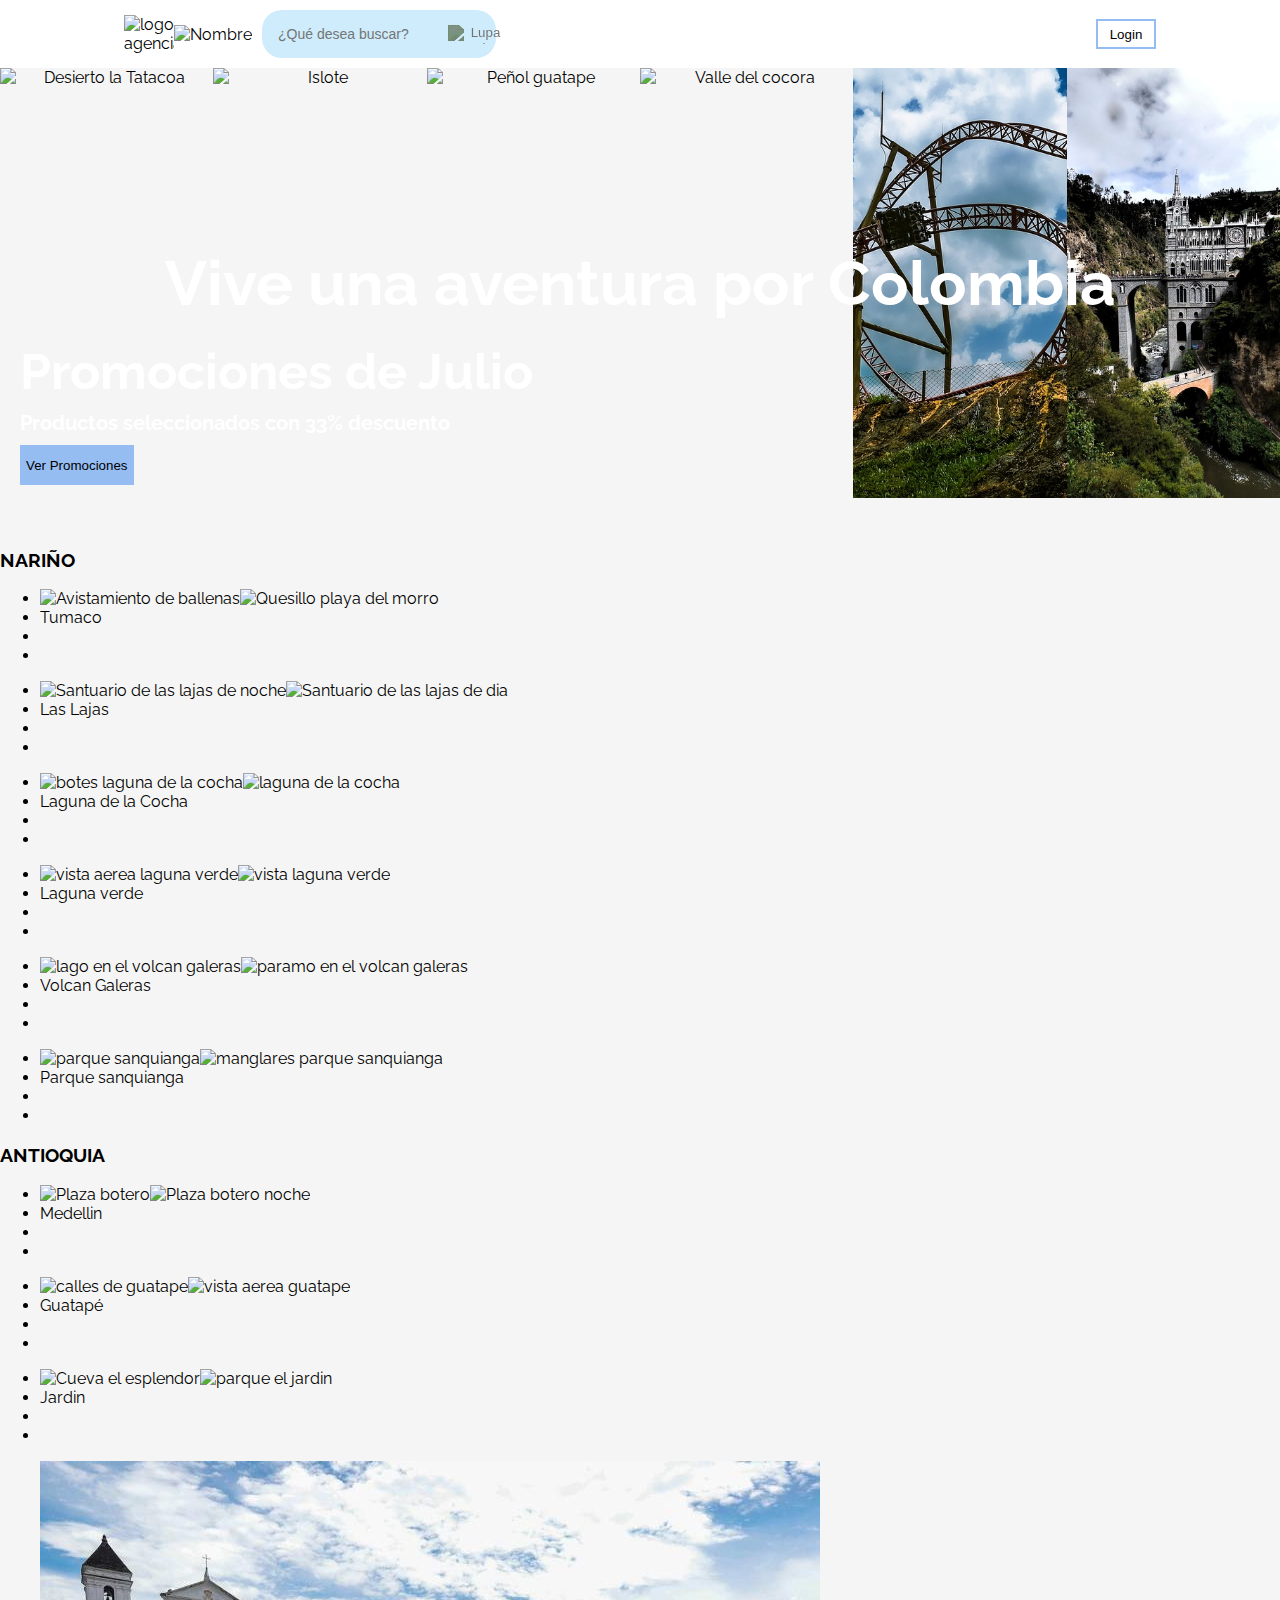
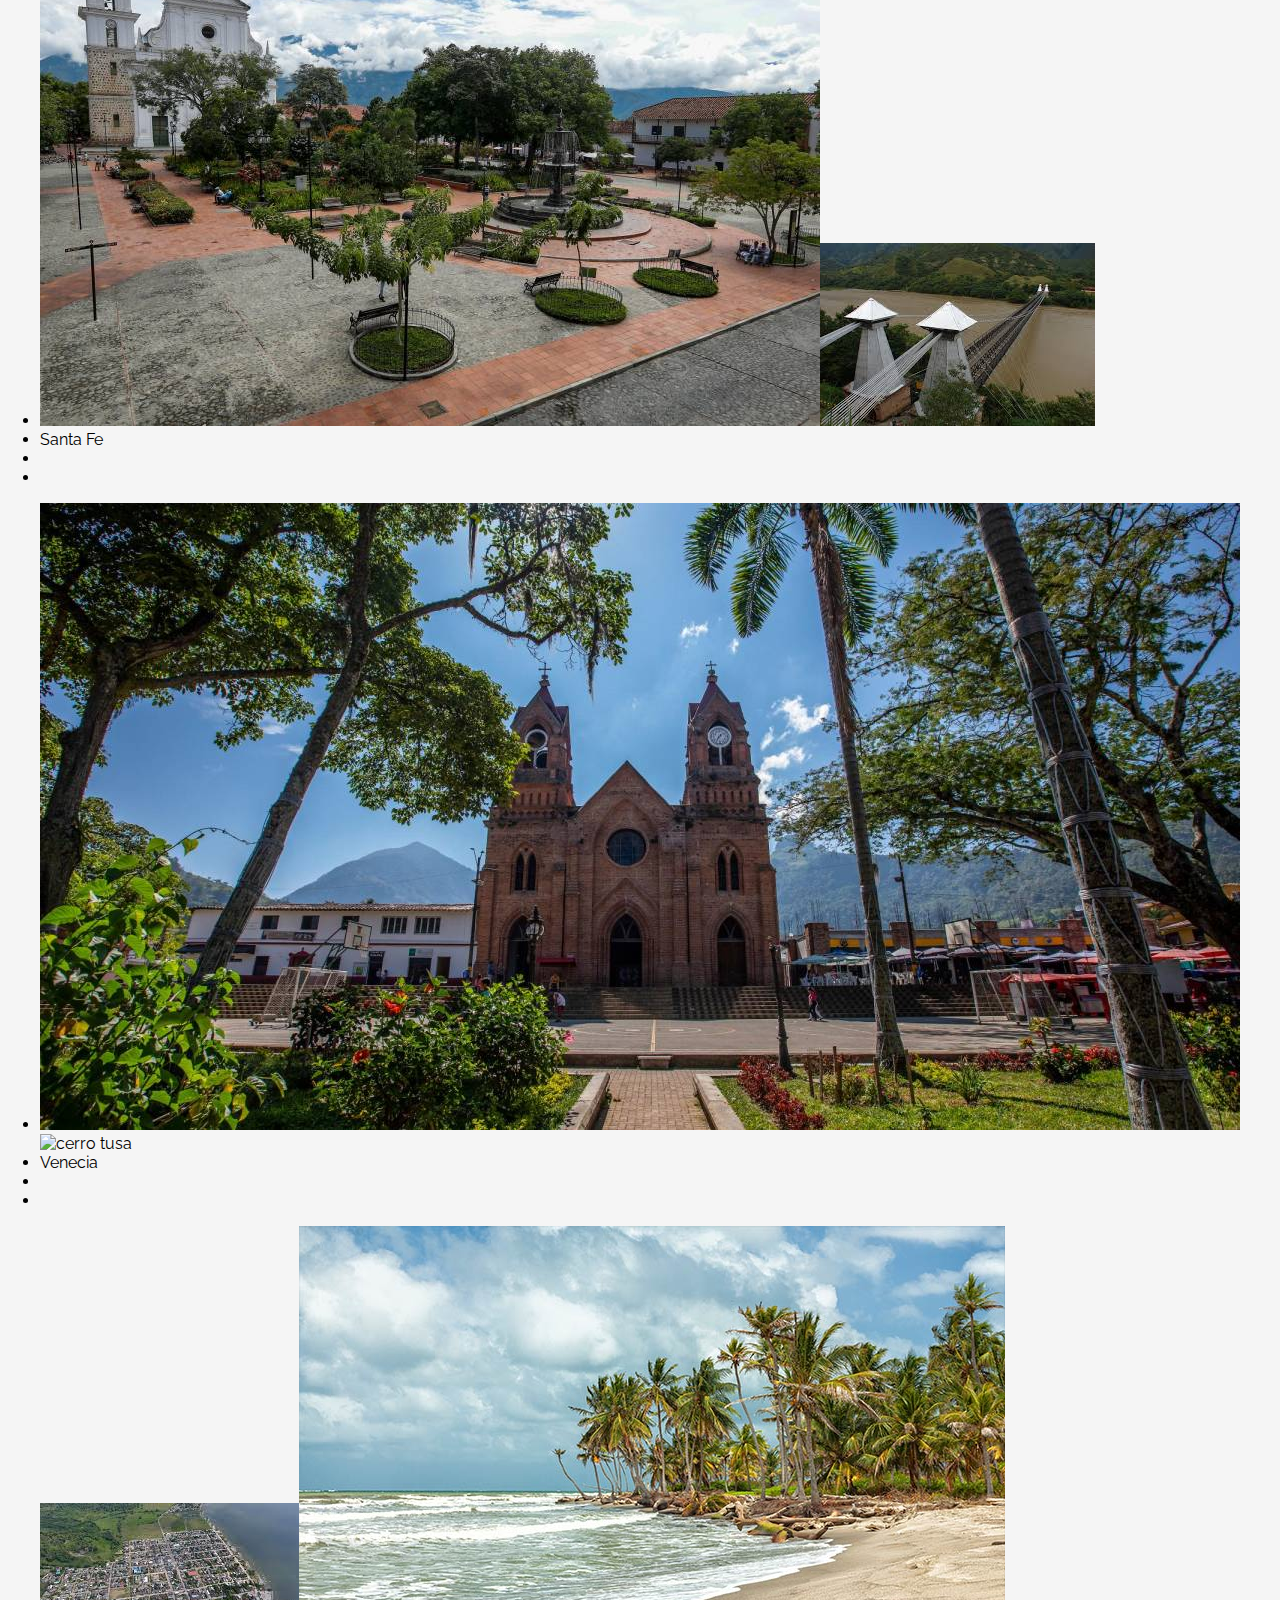
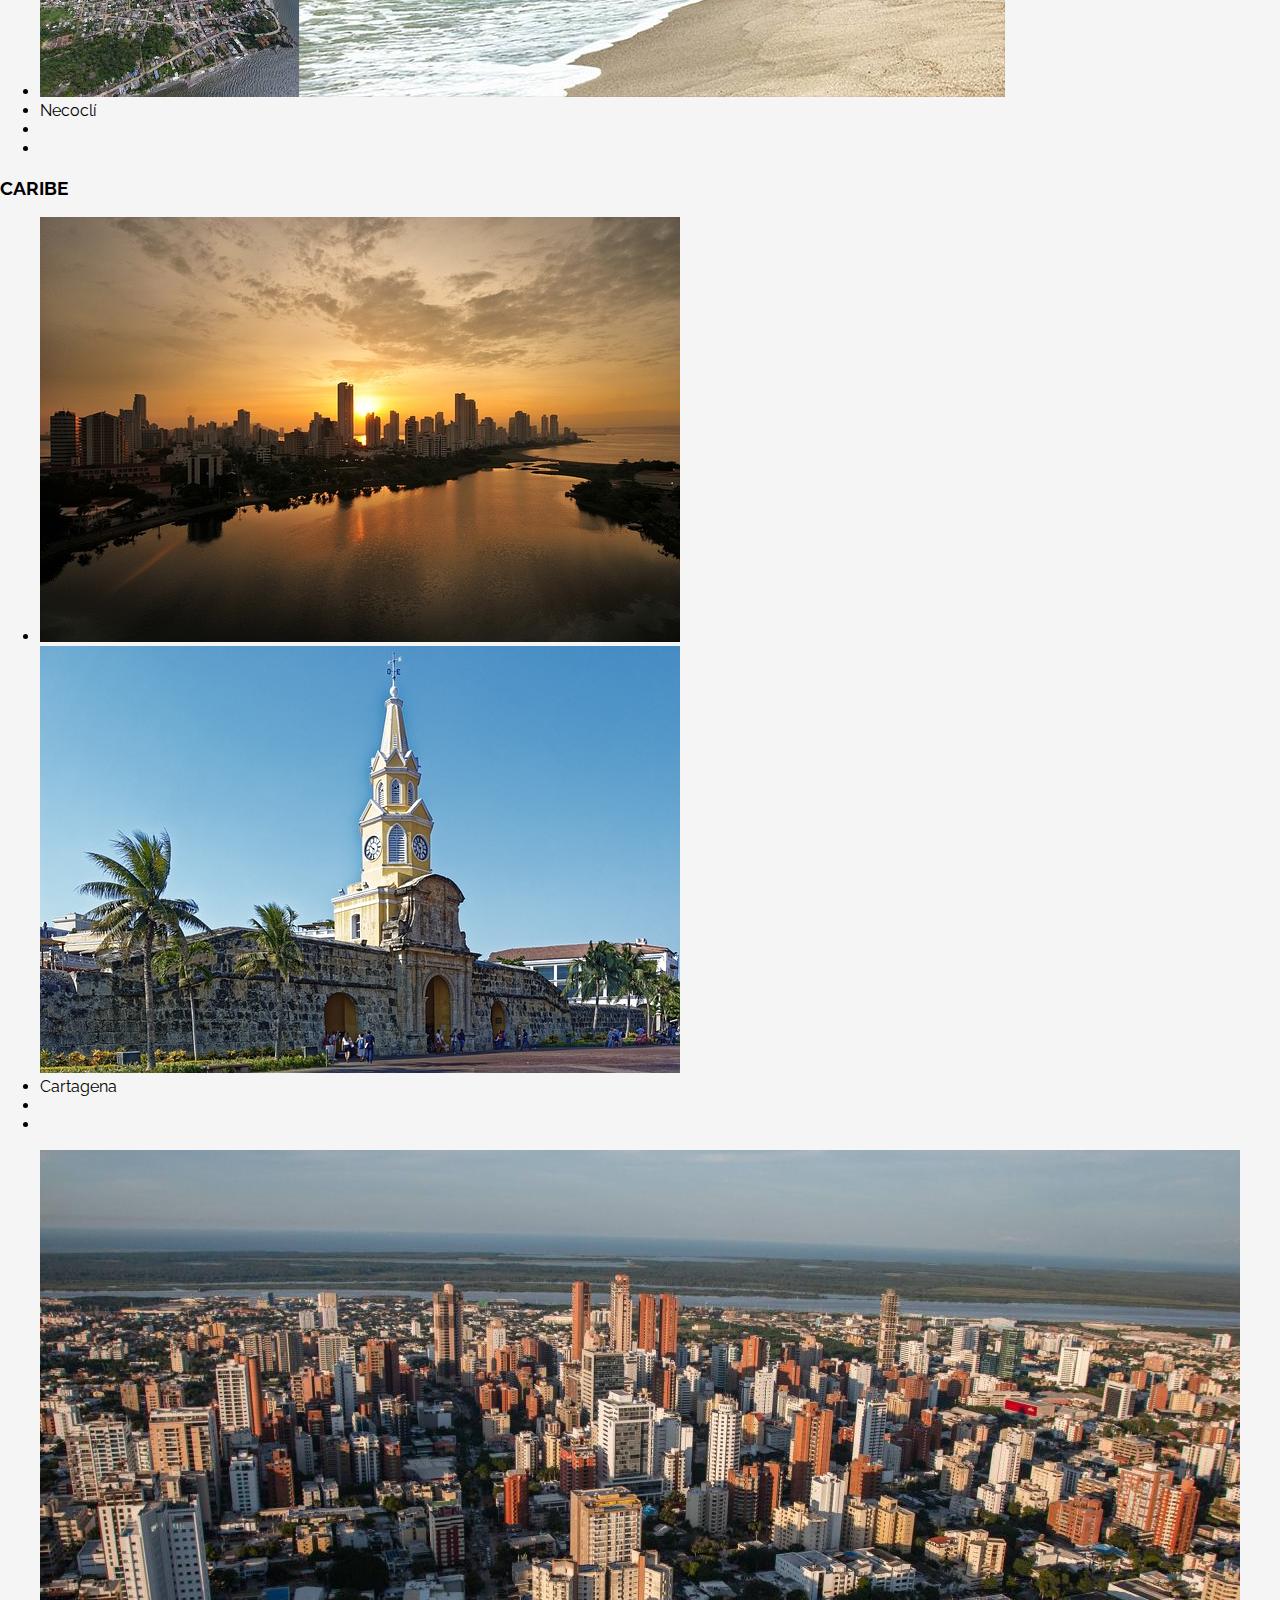
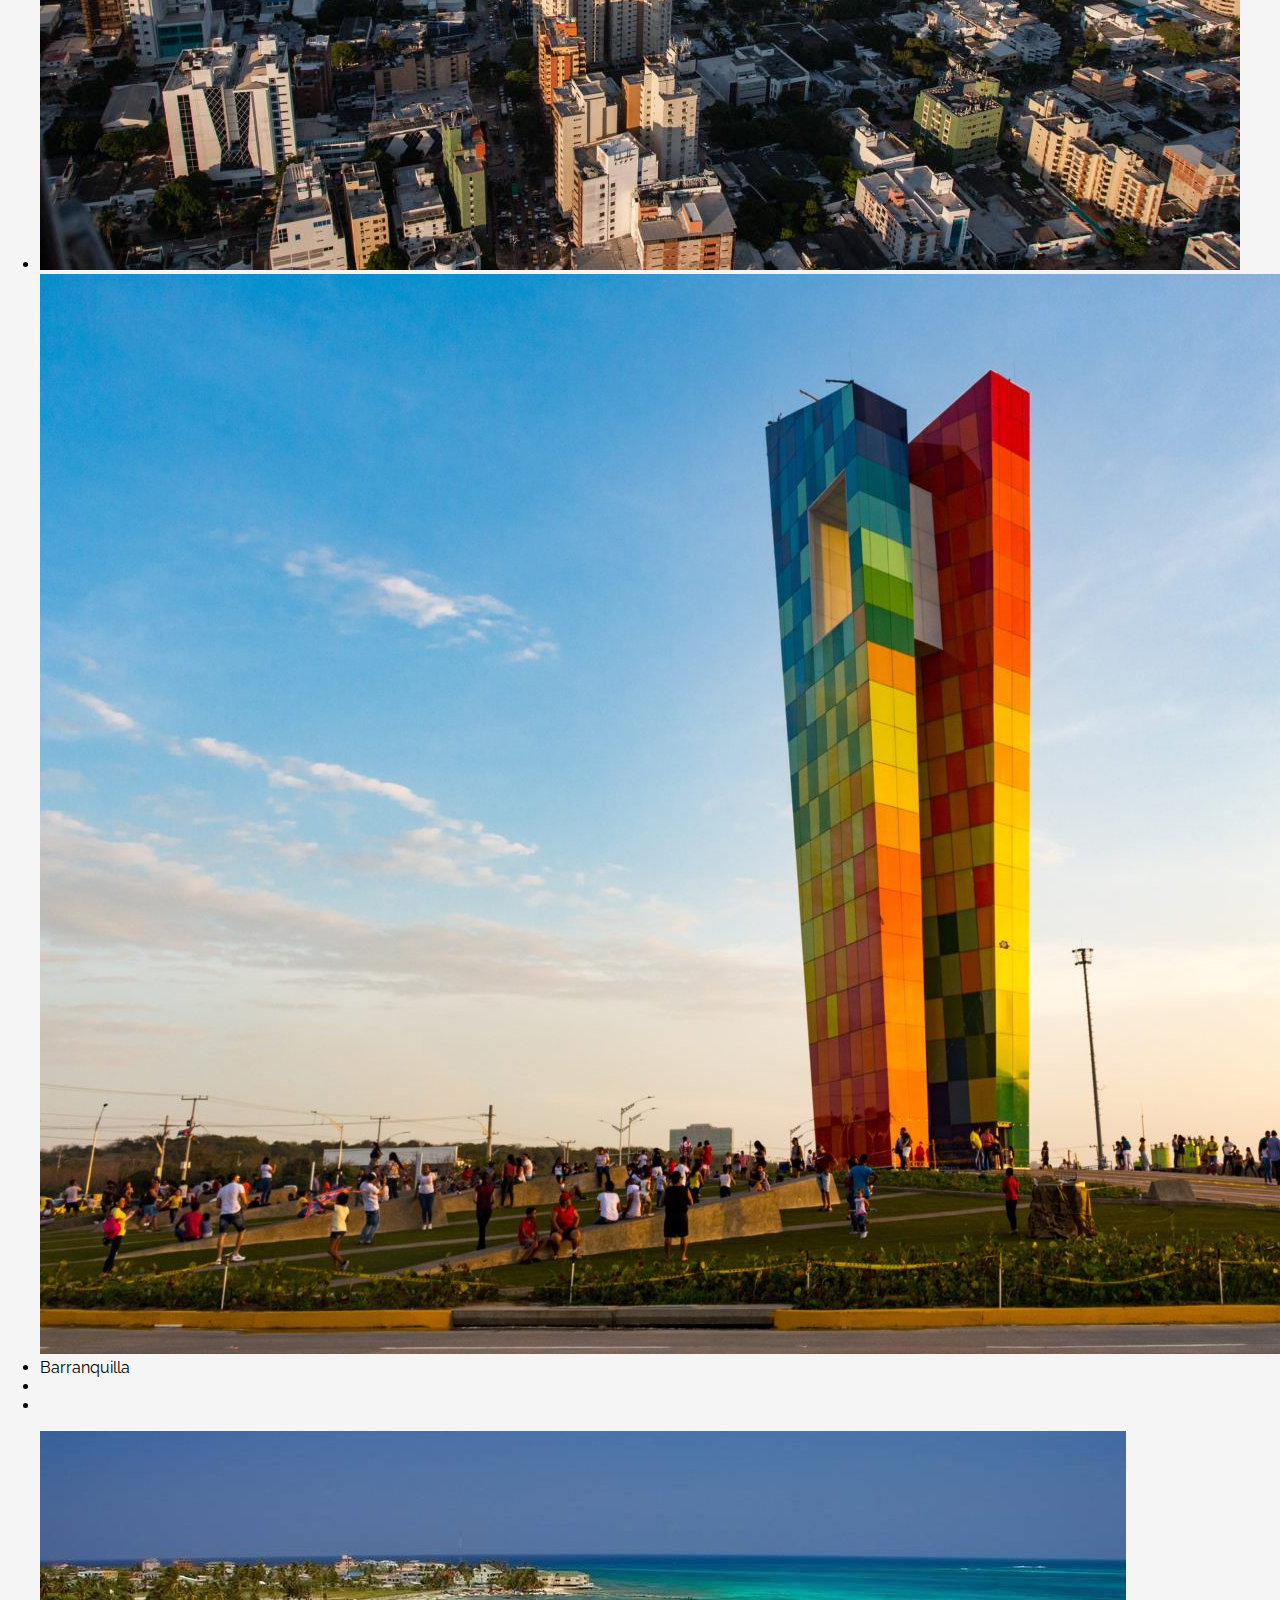
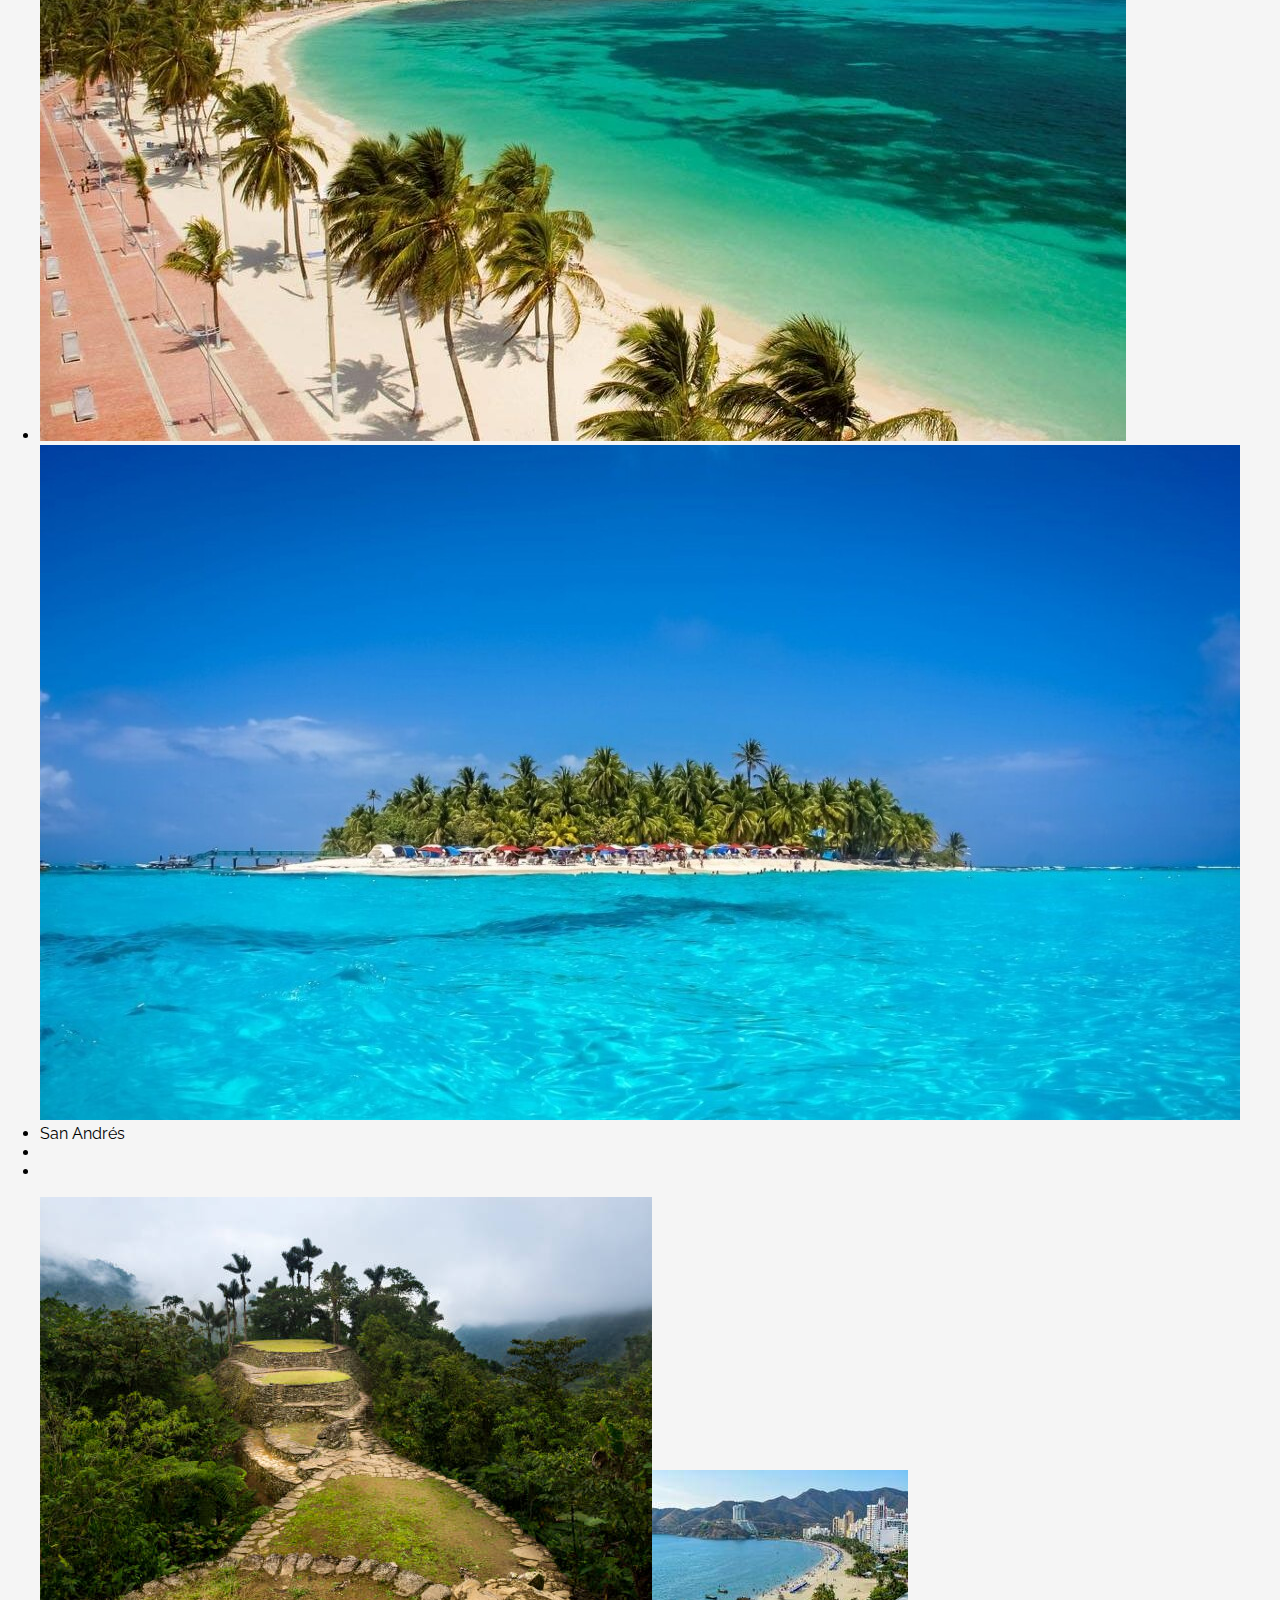
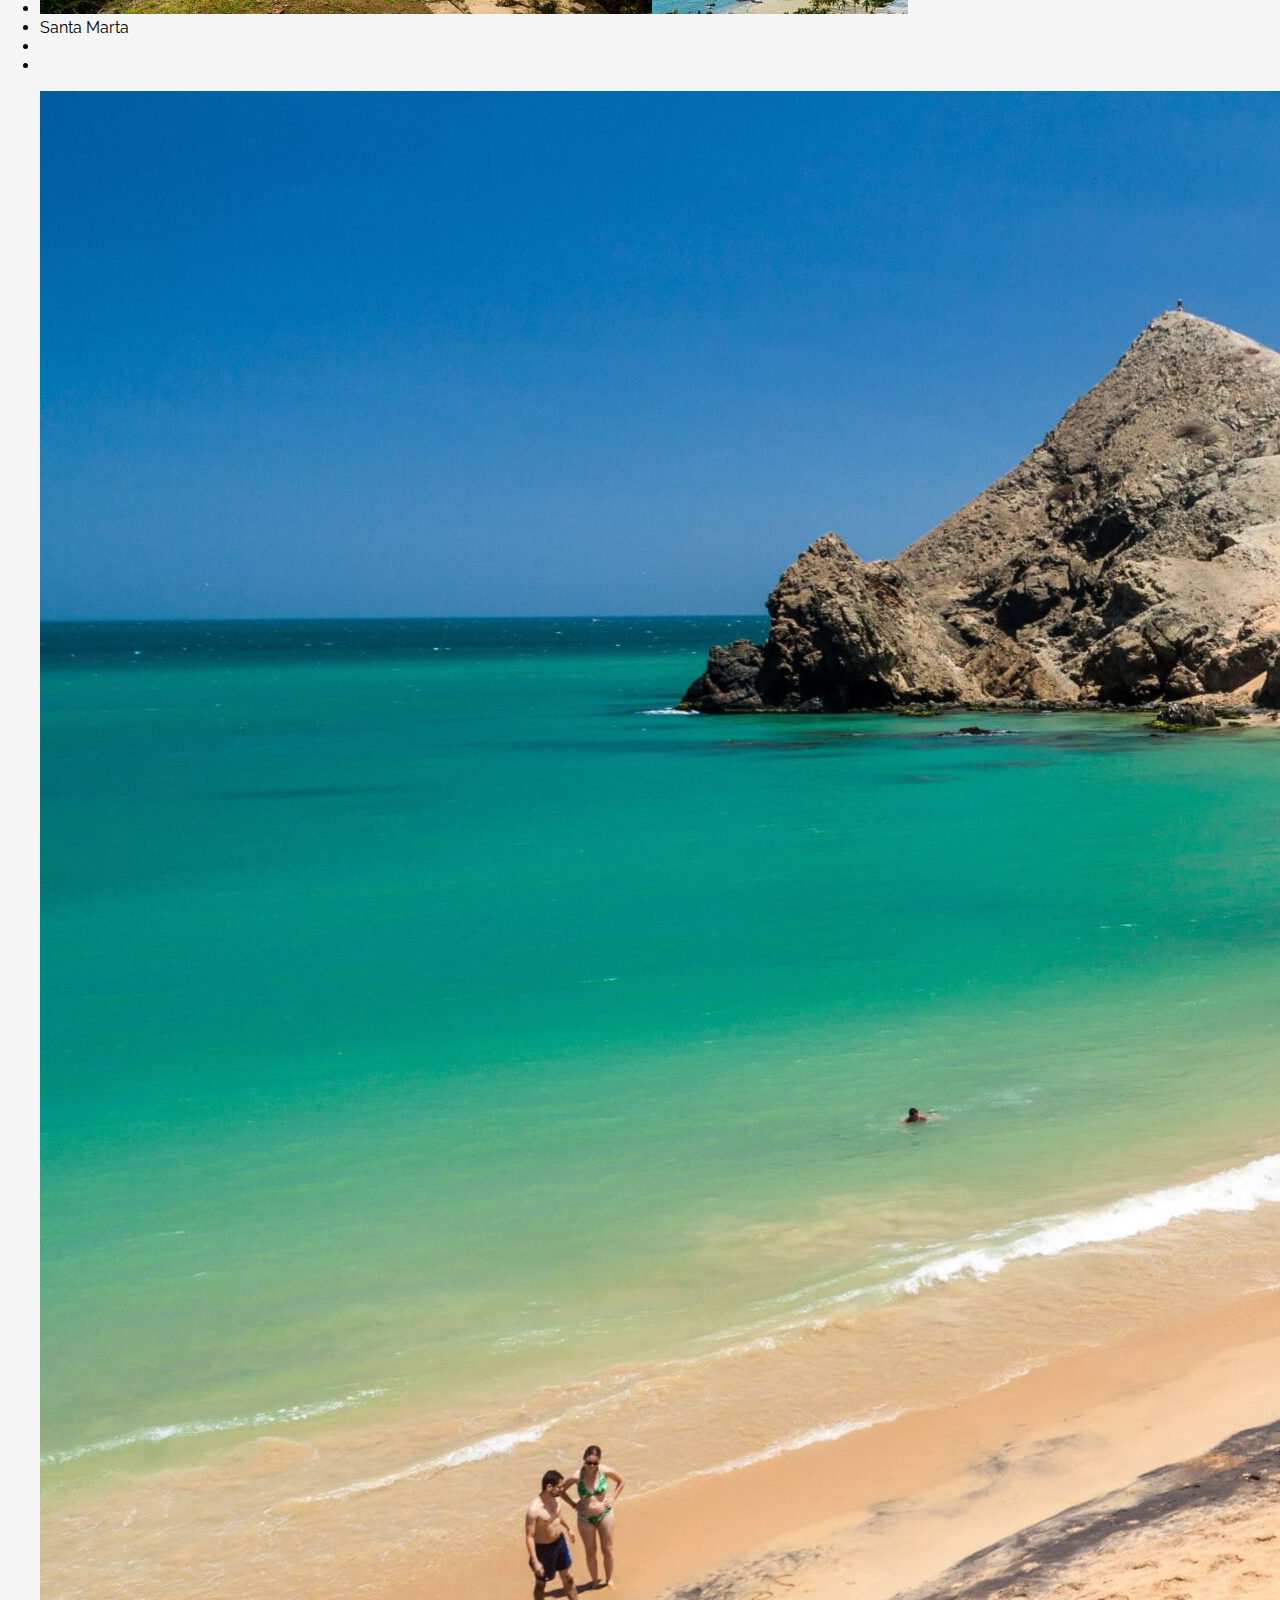
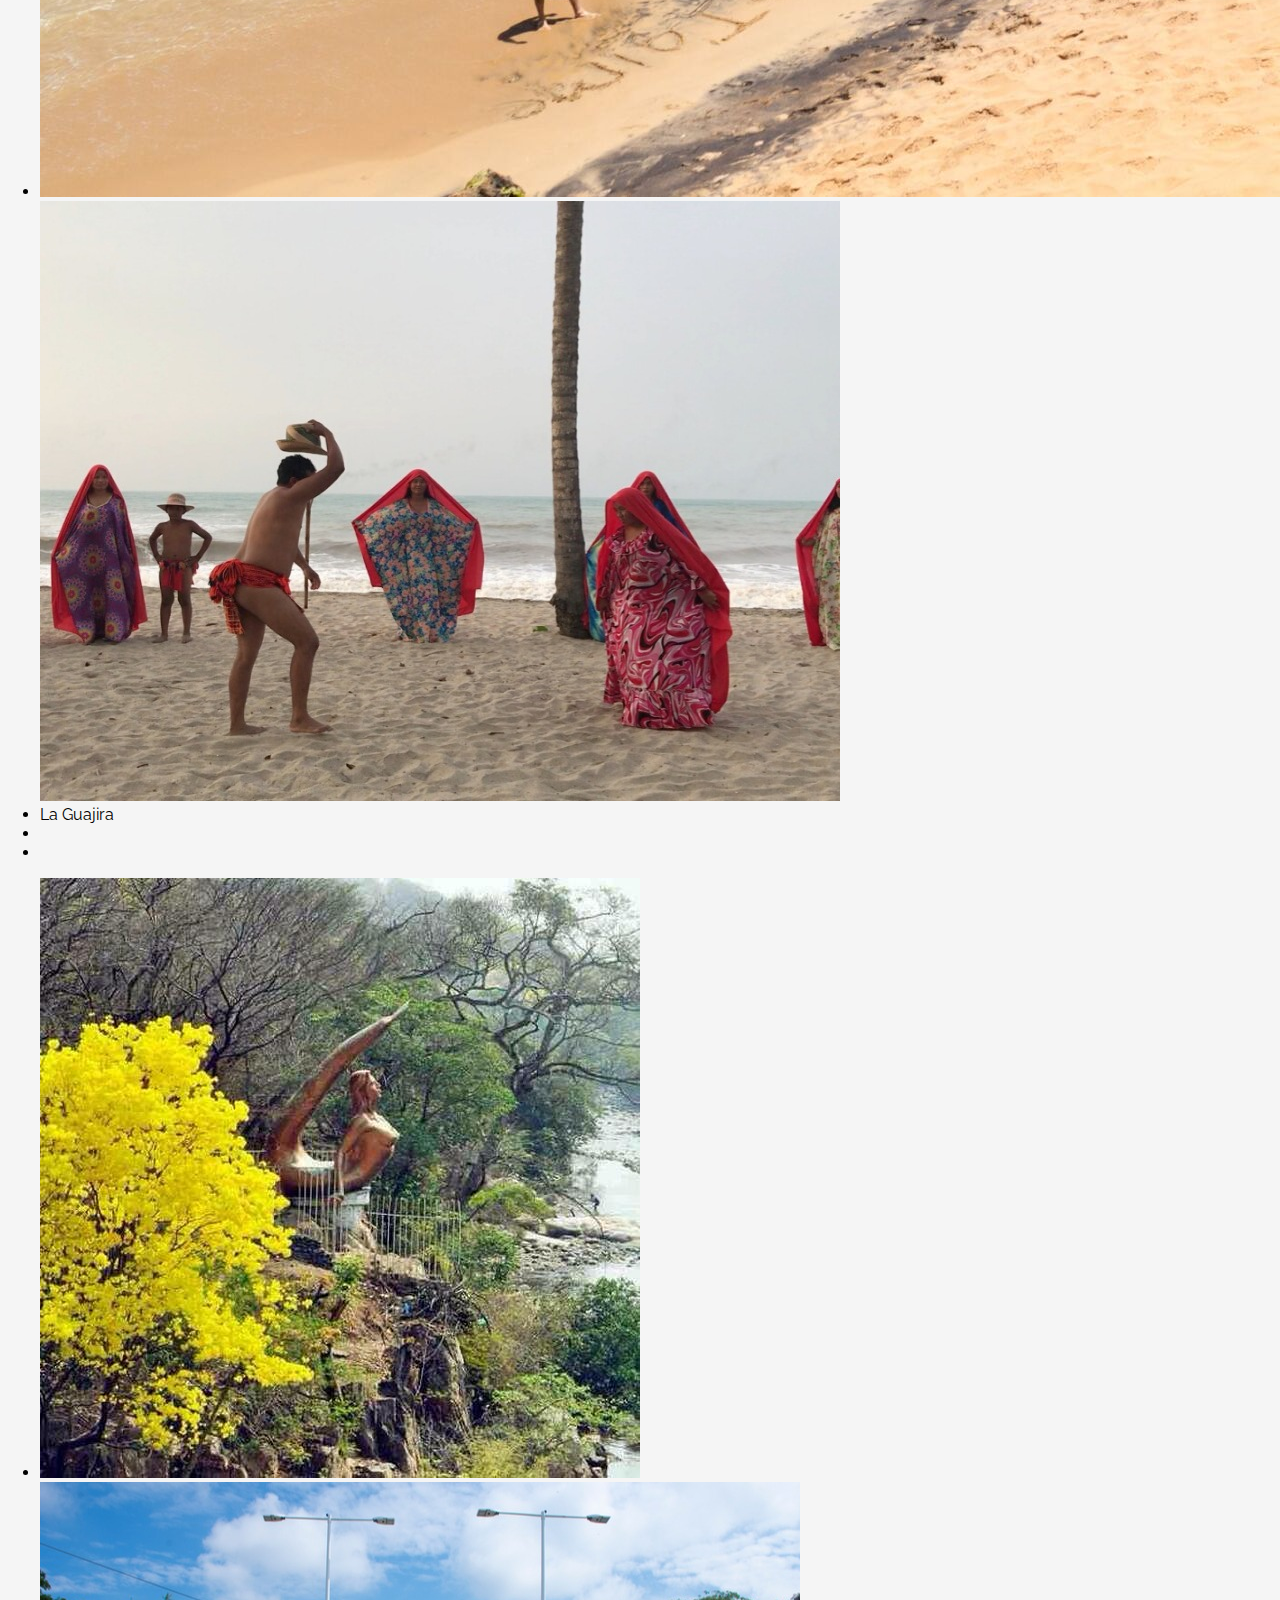
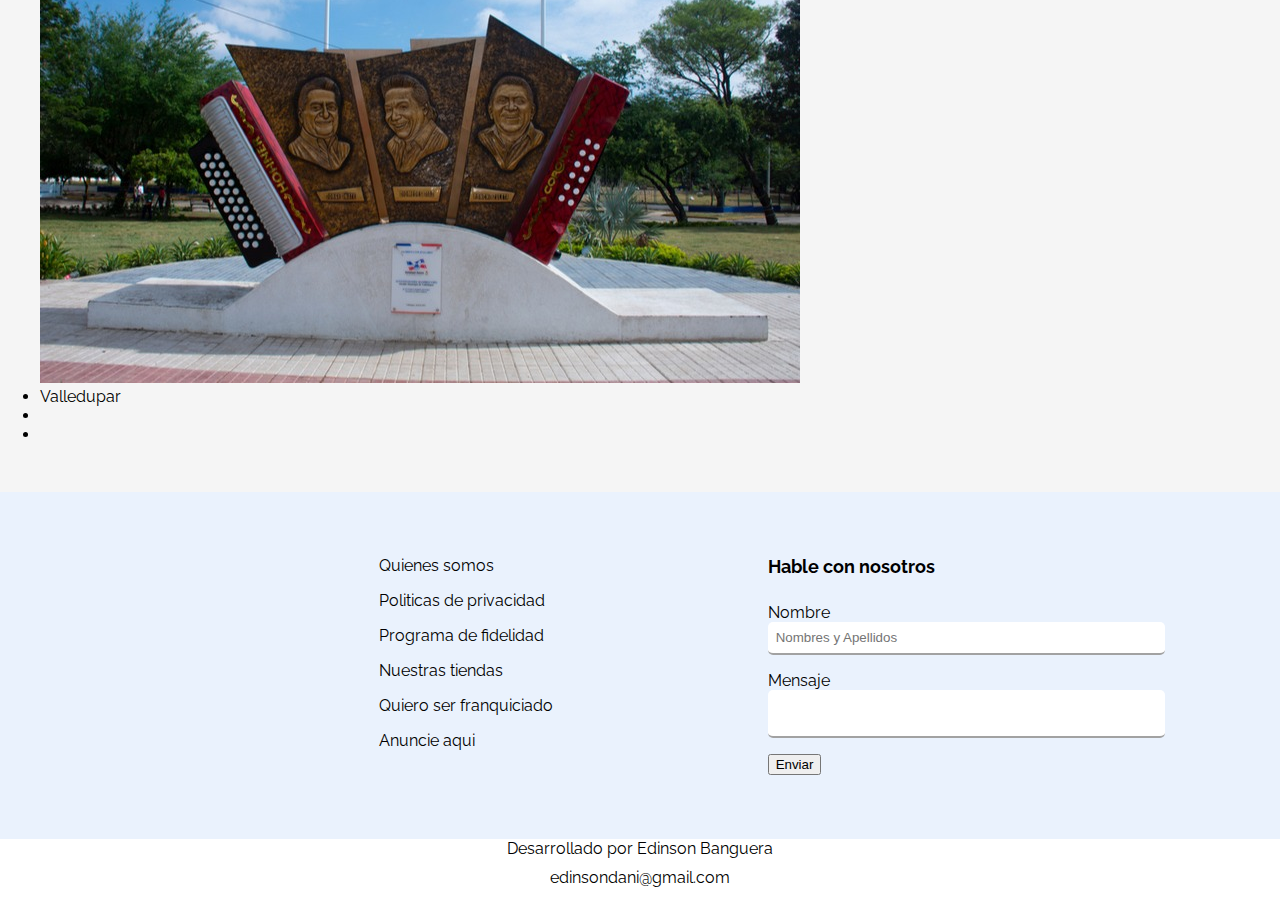
==== commit 141f1058: "update header responsive" ====
--- a/index.html
+++ b/index.html
@@ -23,9 +23,9 @@
     <body>
         <header>
 
-            <section class="header" style="justify-content: center; gap: 600px;">
-
-                <div class="busueda__logo" style="display: flex; gap: 32px;">
+            <section class="header" style="justify-content: center;">
+
+                <div class="busqueda__logo" >
                     <div class="logo">
                         <img class="icono" src="./assets/img/logo-2.png" alt="logo agencia">
                         <img src="./assets/img/logo-1.svg" alt="Nombre">
@@ -282,13 +282,19 @@
                 <div class="hablemos">
                     <h3>Hable con nosotros</h3>
                     <form action="">
-                        <label for="nombre">Nombre</label>
-                        <input type="text" id="nombre" name="nombre" required placeholder="Nombres y Apellidos">
-                        <label for="mensaje">Mensaje</label>
-                        <textarea id="mensaje" name="mensaje" required></textarea>
-                        
+                        <div class="form-group">
+                            <label for="nombre">Nombre</label>
+                            <input type="text" id="nombre" name="nombre" required placeholder="Nombres y Apellidos">
+                        </div>
+                        <div class="form-group">
+                            <label for="mensaje">Mensaje</label>
+                            <textarea id="mensaje" name="mensaje" required></textarea>
+                        </div>
+                        <div class="form-group">
+                            <button class="boton__formulario" type="submit">Enviar</button>
+                        </div>
                     </form>
-                    <button class="boton__formulario" type="submit">Enviar</button>
+                    
                 </div>
             </div>
             
--- a/header.css
+++ b/header.css
@@ -11,6 +11,7 @@
     padding: 10px;
     flex-wrap: wrap;
     background-color: var(--preto-0);
+    gap:600px;
 }
 .logo{
     display: flex;
@@ -29,6 +30,13 @@
     padding: 0.5rem;
     border-radius: 20px;
     /* width: ; */
+}
+
+.busqueda__logo{
+    display: flex;
+    flex-wrap: wrap;
+    gap: 10px;
+    justify-content: center;
 }
 .busqueda input{
     border: none;
@@ -65,4 +73,10 @@
 .login button:focus{
     background-color: #95bdf2;
     transform-box:  fill-box ;
+}
+
+@media screen and (max-width:1200px) {
+    .header{
+        gap:10px;
+    }
 }--- a/assets/css/contacto_menu.css
+++ b/assets/css/contacto_menu.css
@@ -0,0 +1,10 @@
+.menu ul{
+    margin-block-start: 0;
+    margin-block-end: 0;
+    padding-inline-start: 0;
+    list-style: none;
+    display: flex;
+    flex-direction: column;
+    flex-wrap: wrap;
+    gap: 1em;
+}--- a/assets/css/contacto_formulario.css
+++ b/assets/css/contacto_formulario.css
@@ -14,6 +14,11 @@
     display: flex;
     flex-direction: column;
     flex-wrap: wrap;
+    gap: 1em;
+}
+.form-group{
+    display:flex;
+    flex-direction: column;
 }
 
 form input,
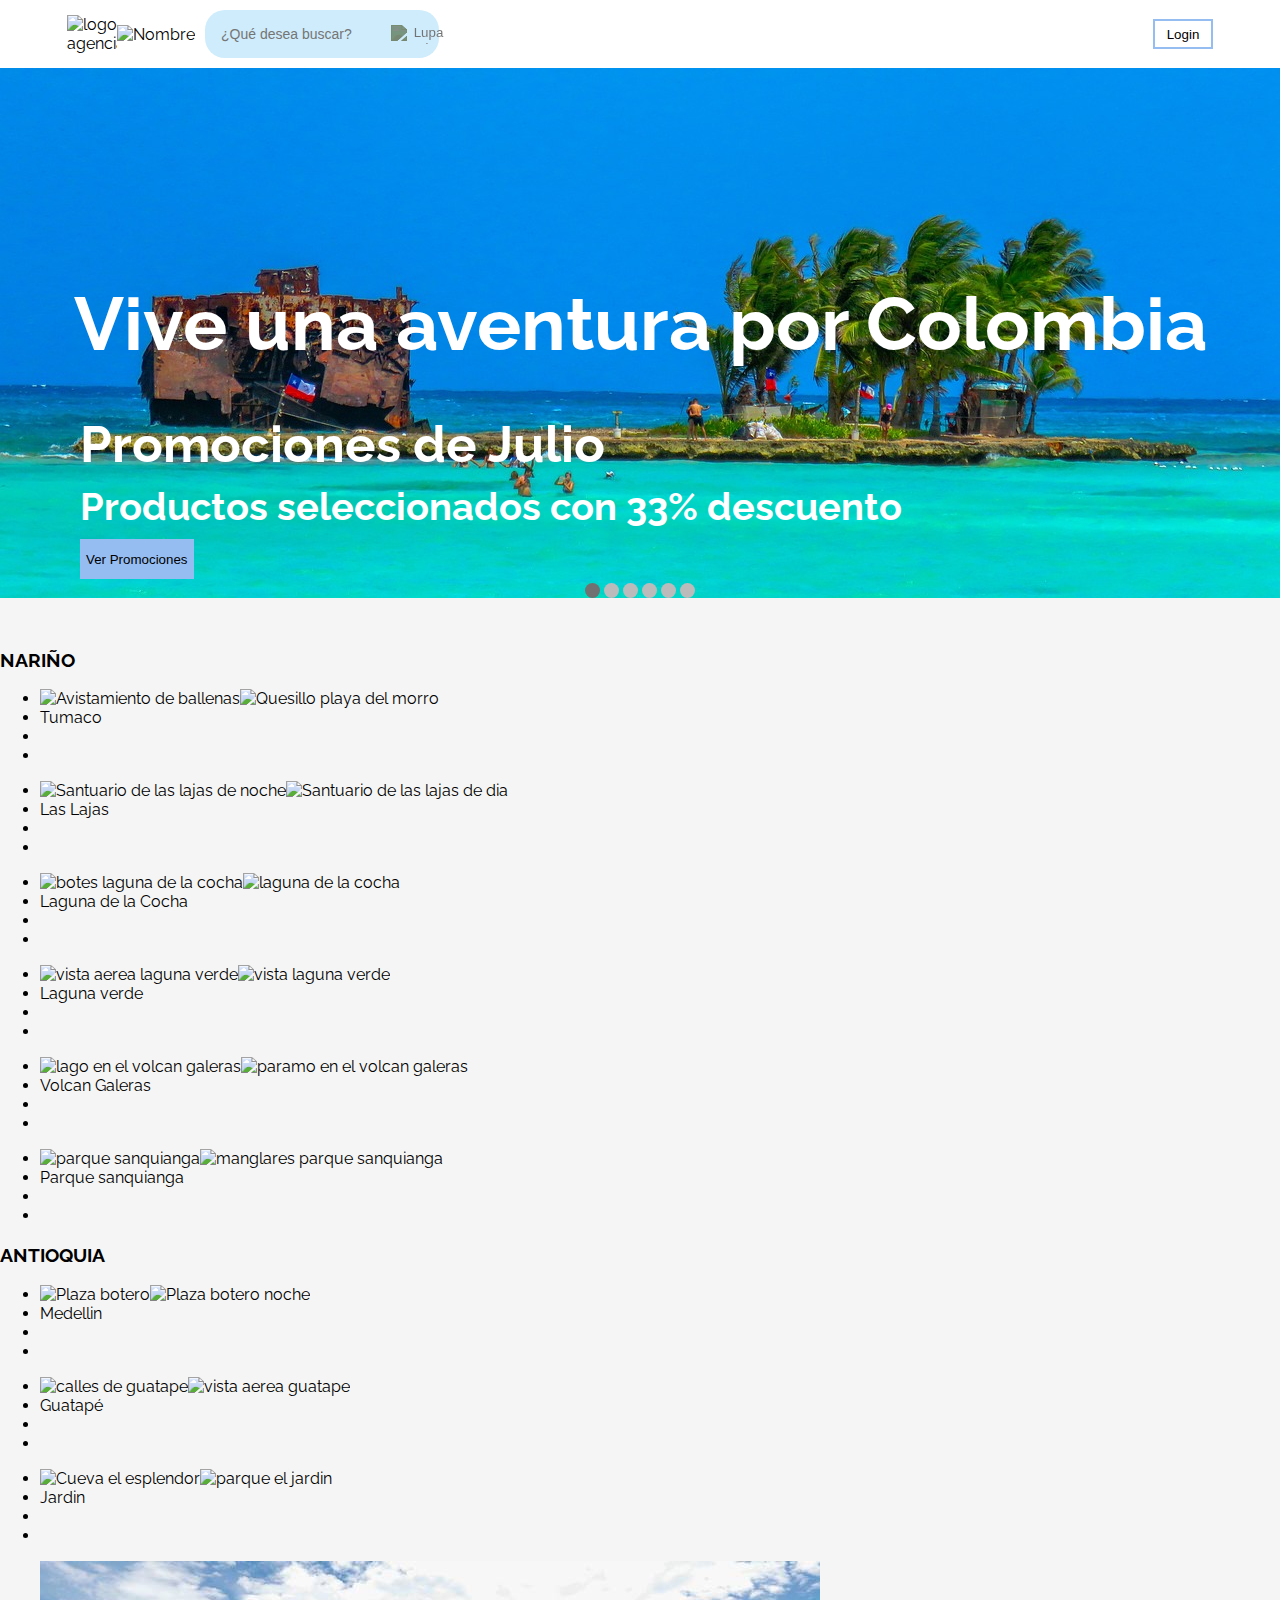
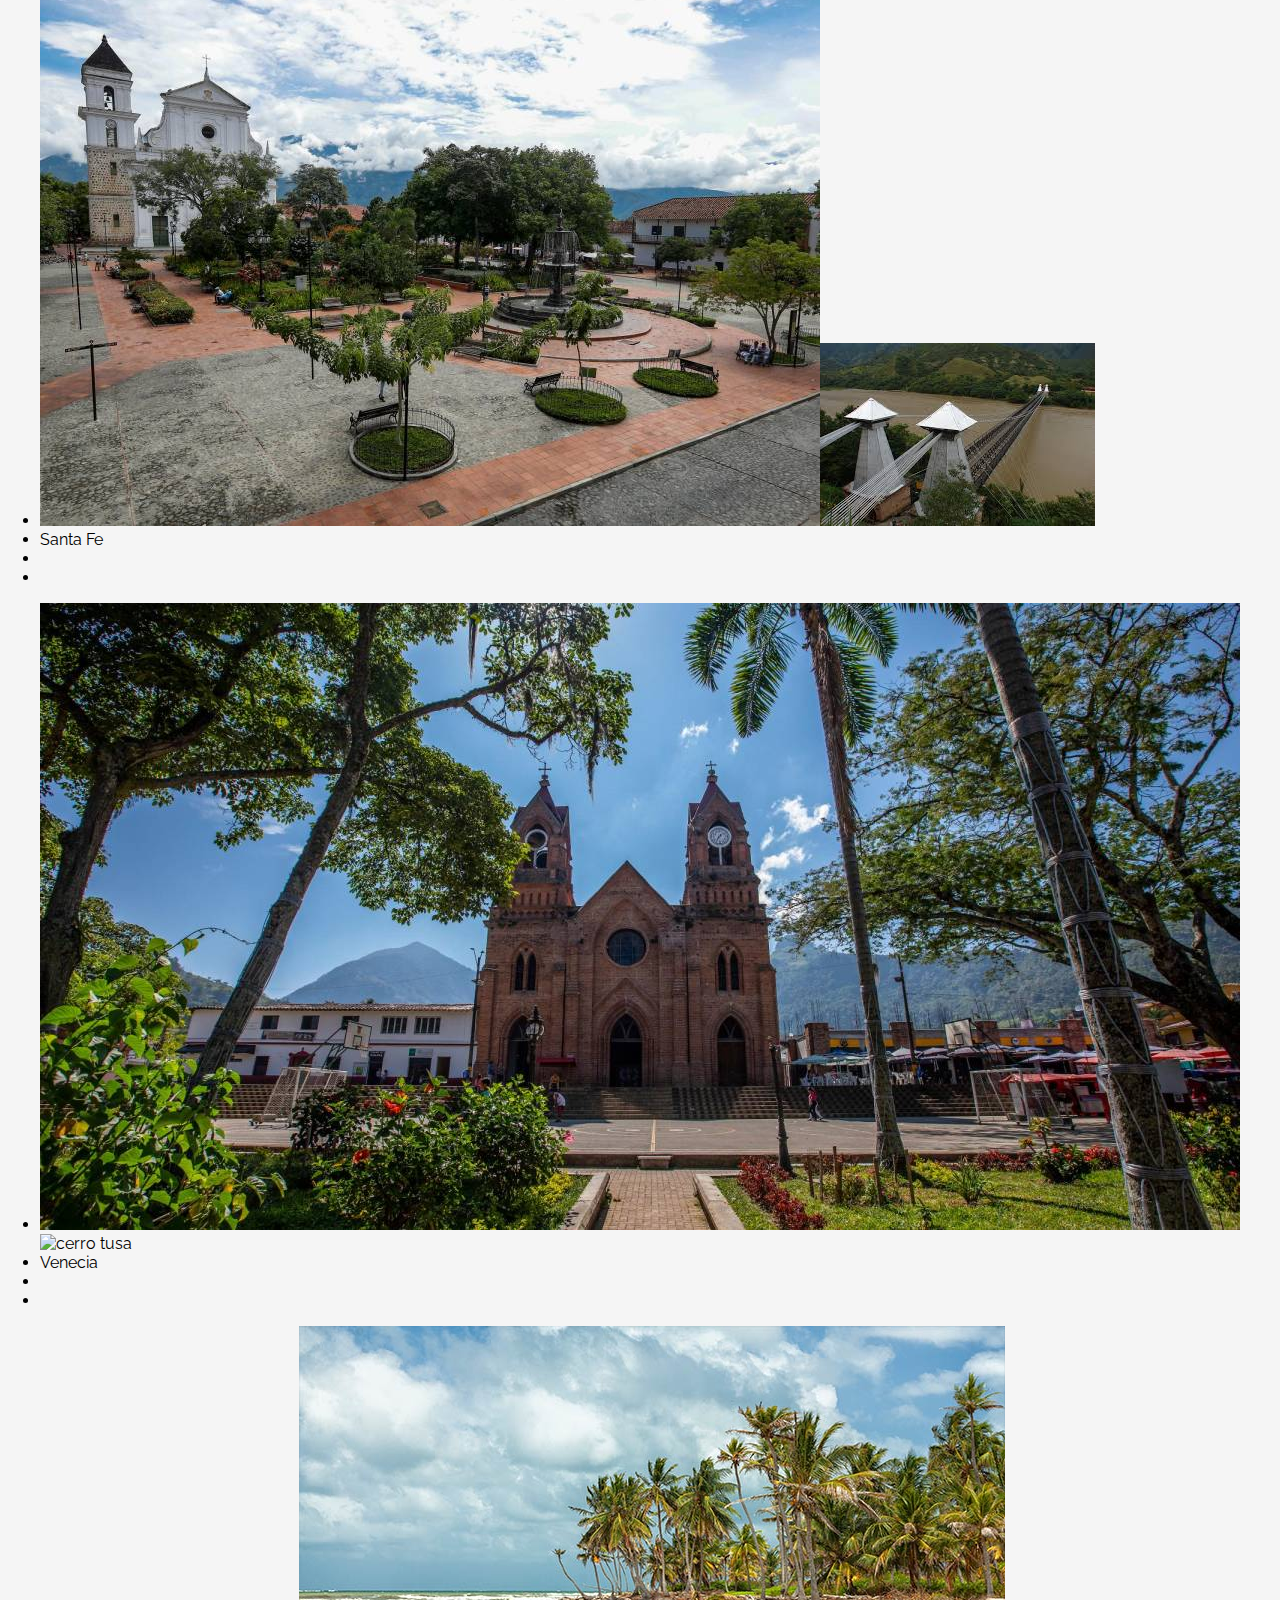
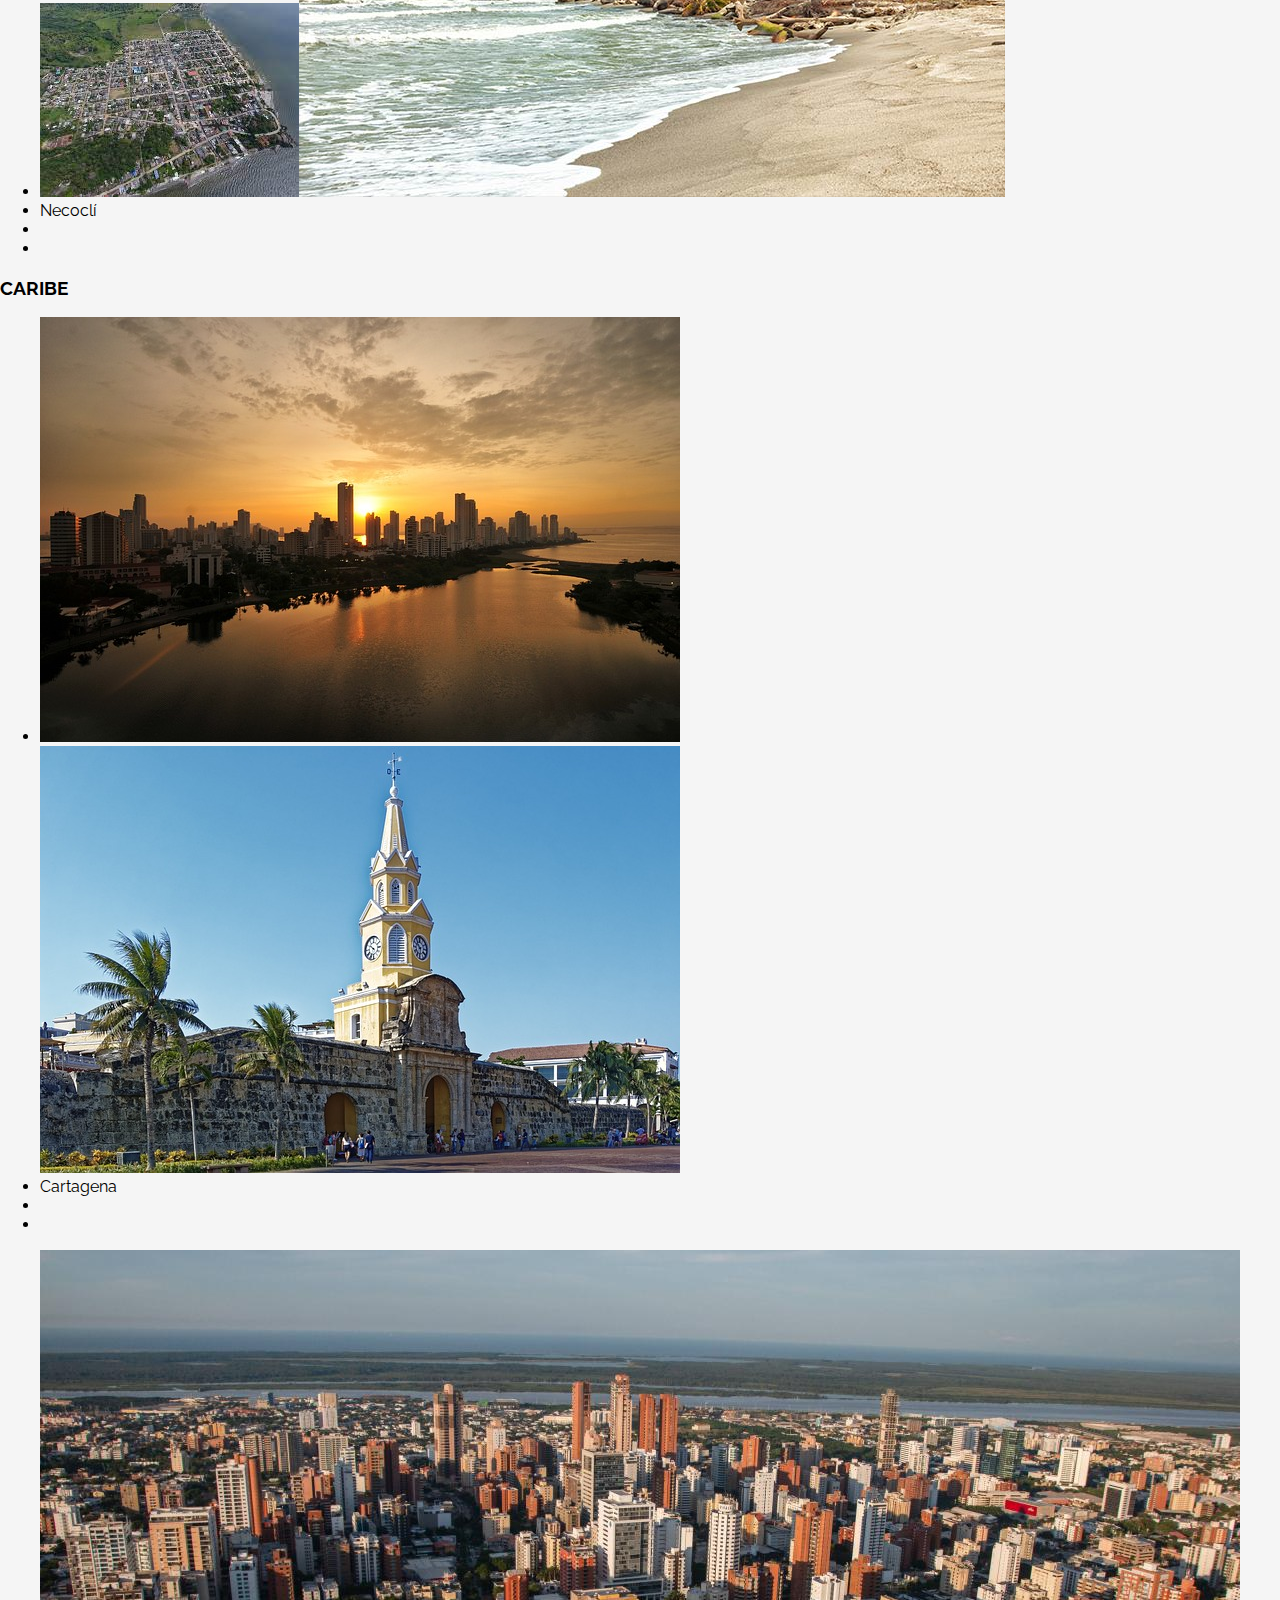
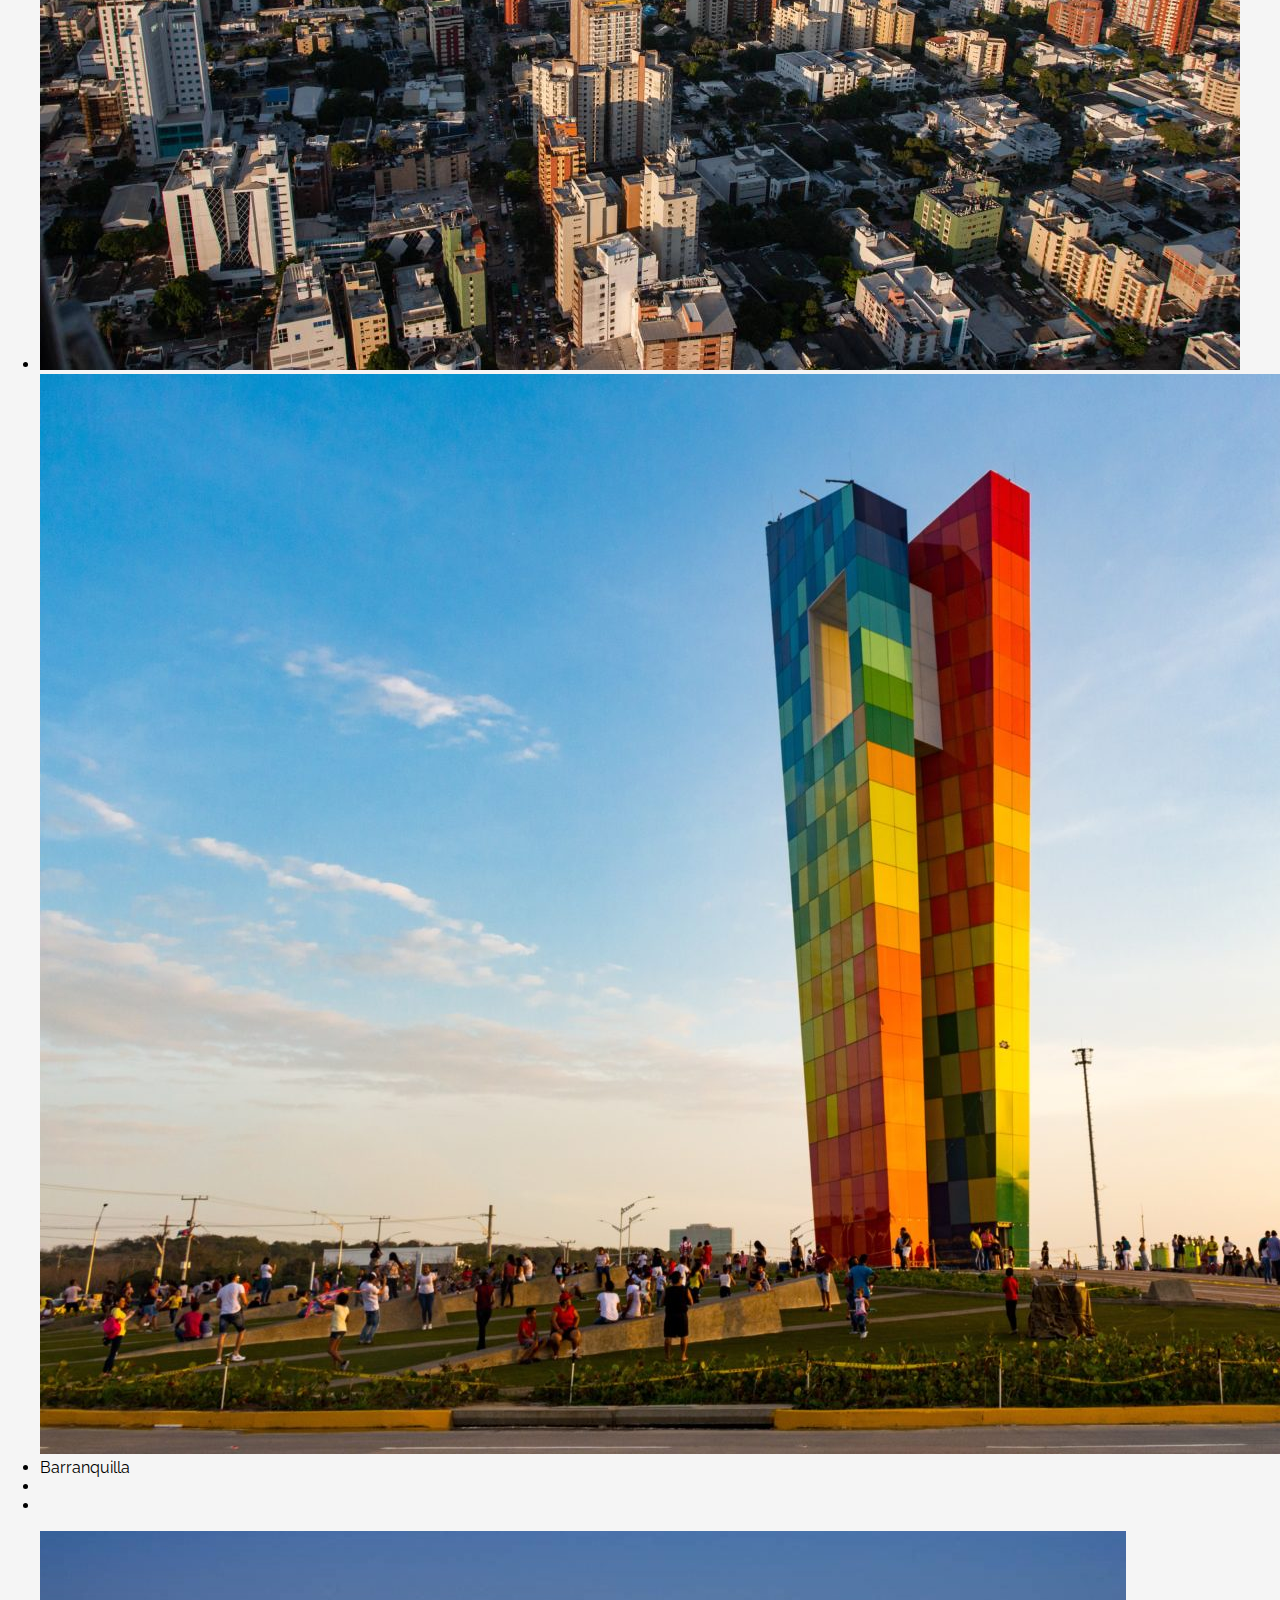
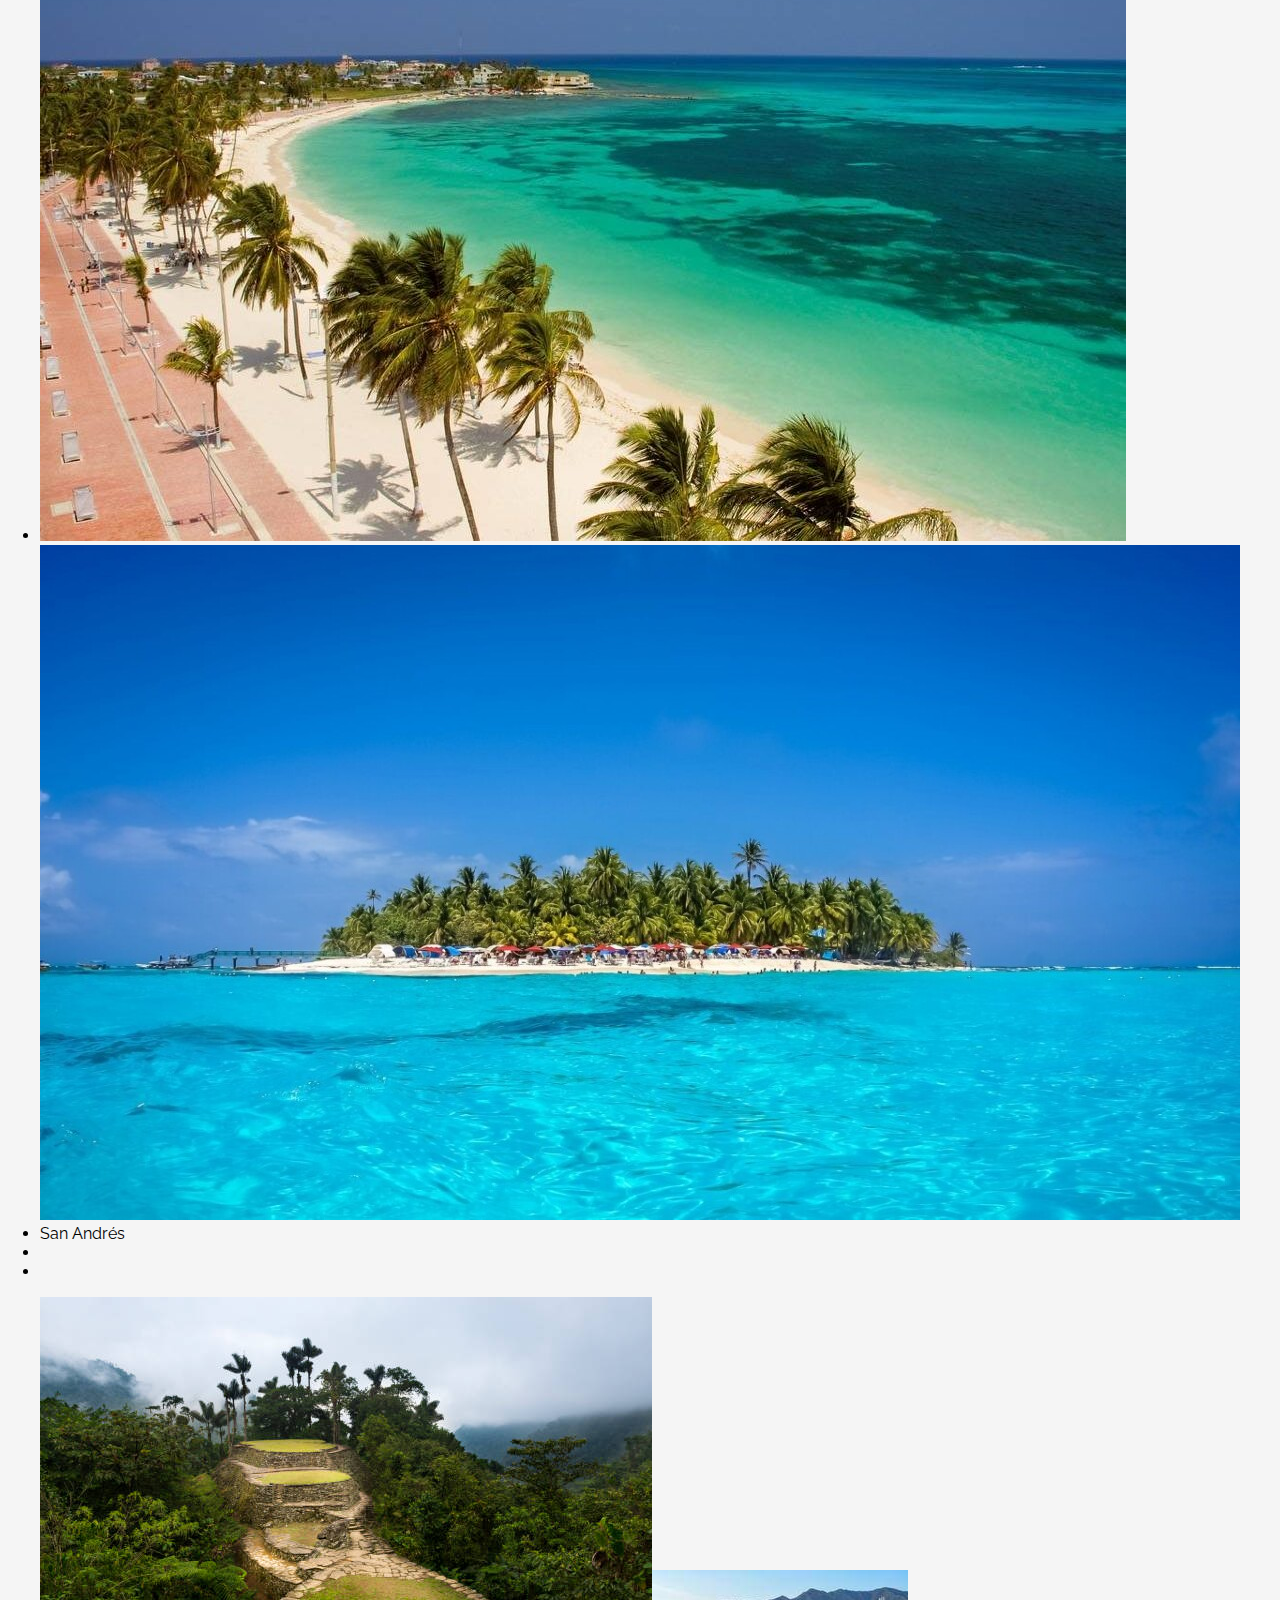
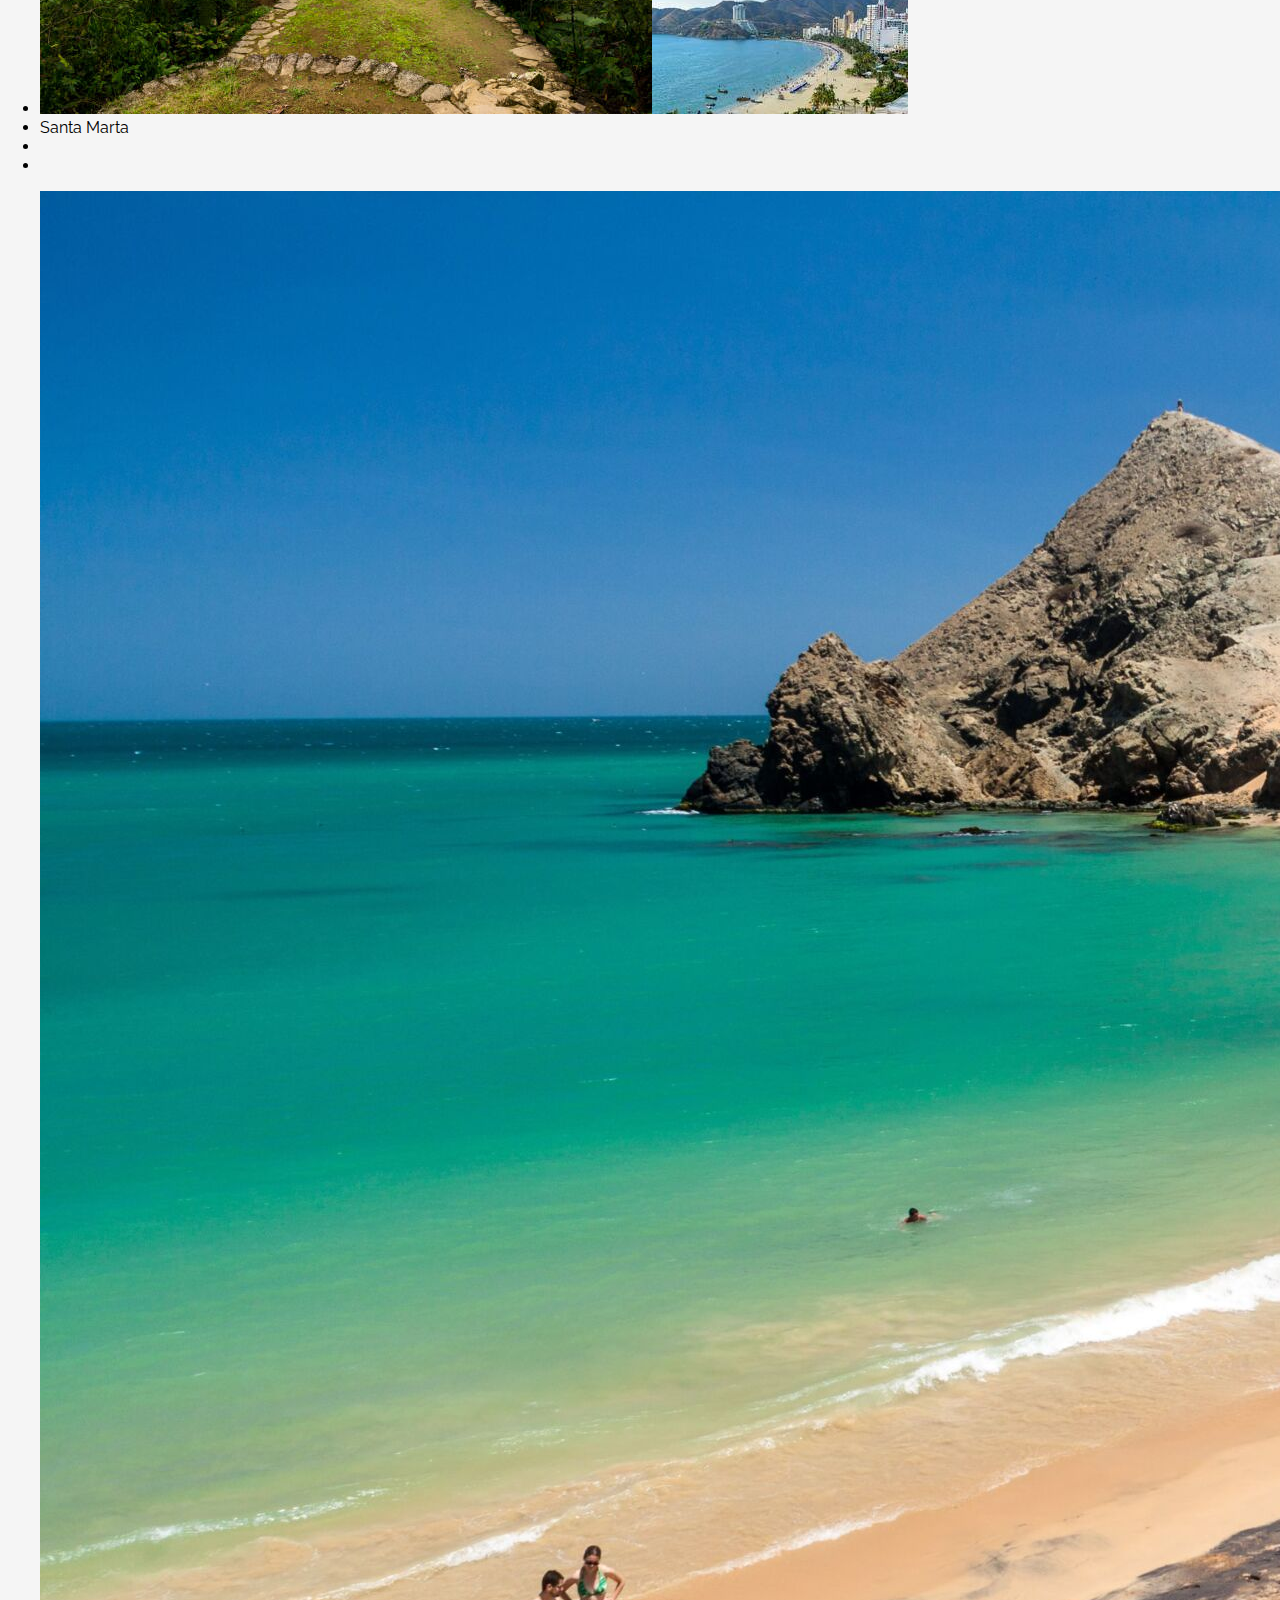
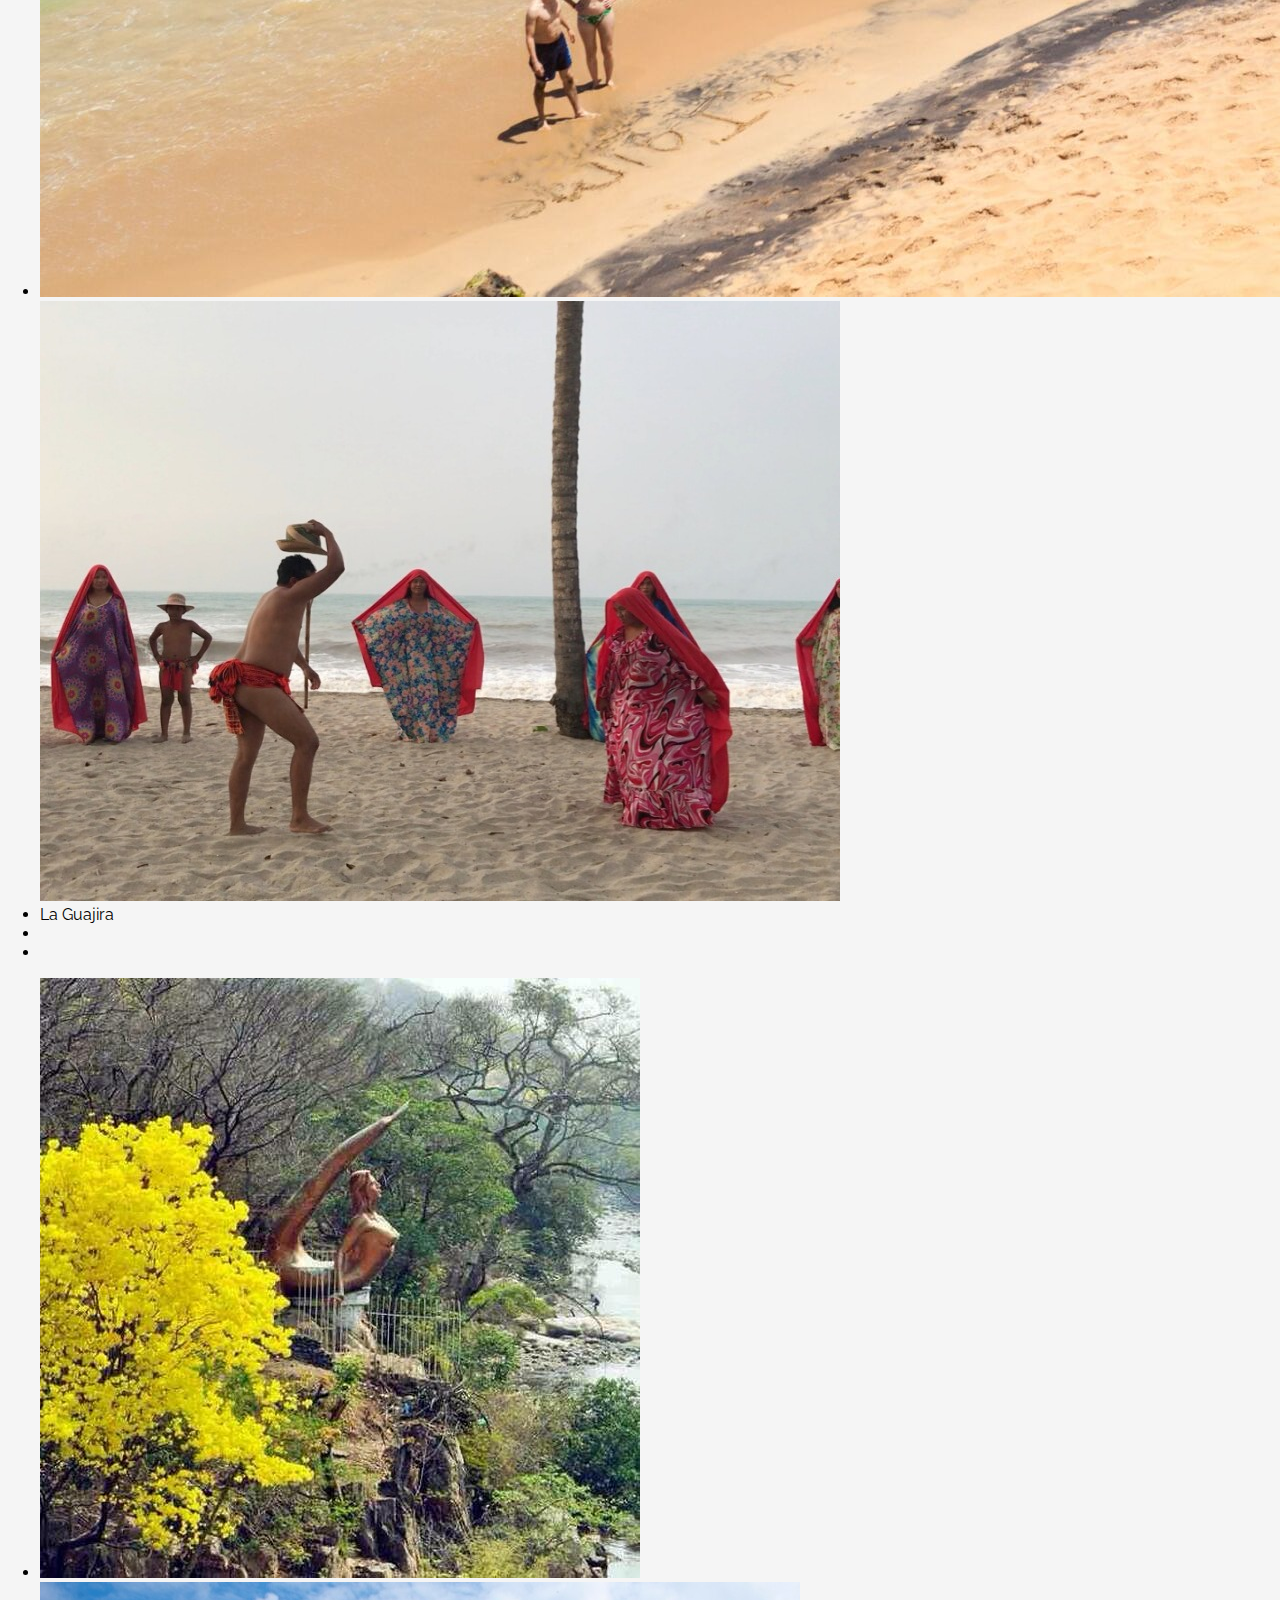
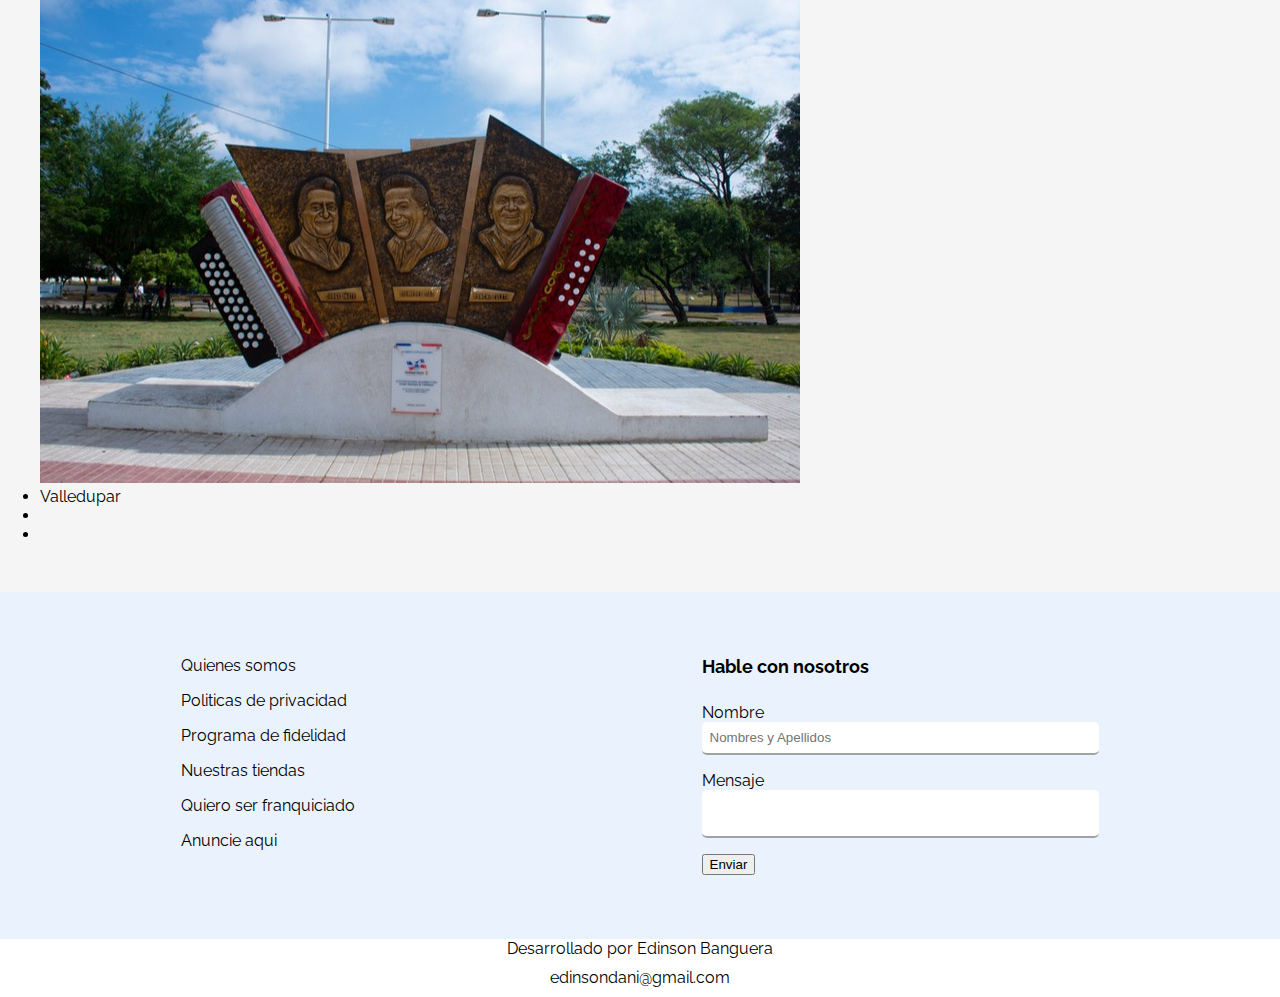
==== commit 1bfa6e42: "banner responsive" ====
--- a/index.html
+++ b/index.html
@@ -17,13 +17,12 @@
         <link rel="stylesheet" href="./assets/css/caja_productos.css">
         <link rel="stylesheet" href="productos.css">
 
-        <script src="home.js" defer></script>
     </head>
 
     <body>
         <header>
 
-            <section class="header" style="justify-content: center;">
+            <section class="header">
 
                 <div class="busqueda__logo" >
                     <div class="logo">
@@ -47,12 +46,12 @@
             <section class="banner">
 
                 <div class="banner__img">
-                    <img src="./assets/img/colombia-1.jpg" alt="Desierto la Tatacoa">
-                    <img src="./assets/img/colombia-2.jpg" alt="Islote">
-                    <img src="./assets/img/colombia-3.jpg" alt="Peñol guatape">
-                    <img src="./assets/img/colombia-4.jpg" alt="Valle del cocora">
-                    <img src="./assets/img/colombia-5.jpg" alt="Parque del cafe">
-                    <img src="./assets/img/colombia-6.jpg" alt="Santuario de las lajas">
+                    <img src="./assets/img/colombia-1.jpg" id="img-1" alt="Desierto la Tatacoa">
+                    <img src="./assets/img/colombia-2.jpg" id="img-2" alt="Islote">
+                    <img src="./assets/img/colombia-3.jpg" id="img-3" alt="Peñol guatape">
+                    <img src="./assets/img/colombia-4.jpg" id="img-4" alt="Valle del cocora">
+                    <img src="./assets/img/colombia-5.jpg" id="img-5" alt="Parque del cafe">
+                    <img src="./assets/img/colombia-6.jpg" id="img-6" alt="Santuario de las lajas">
                 </div>
 
                 <div class="banner__titulo">
@@ -65,7 +64,18 @@
                     <button>Ver Promociones</button>
                 </div>
 
+                <div class="navigation-button">
+                    <span class="dot active" onclick="changeSlide(0)"></span>
+                    <span class="dot" onclick="changeSlide(1)"></span>
+                    <span class="dot" onclick="changeSlide(2)"></span>
+                    <span class="dot" onclick="changeSlide(3)"></span>
+                    <span class="dot" onclick="changeSlide(4)"></span>
+                    <span class="dot" onclick="changeSlide(5)"></span>
+                </div>
+
             </section>
+
+            
 
         </header>
 
@@ -263,21 +273,25 @@
 
         <section class="Contacto">
             <div class="contacto__banner">
-                <div class="logo">
-                    <img class="icono" src="./assets/img/logo-2.png" alt="">
-                    <img src="./assets/img/logo-1.svg" alt="">
-                </div>
-
-                <div class="menu">
-                    <ul>
-                        <li>Quienes somos</li>
-                        <li>Politicas de privacidad</li>
-                        <li>Programa de fidelidad</li>
-                        <li>Nuestras tiendas</li>
-                        <li>Quiero ser franquiciado</li>
-                        <li>Anuncie aqui</li>
-                    </ul>
-                </div>
+
+                <div class="logo__menu">
+                    <div class="logo">
+                        <img class="icono" src="./assets/img/logo-2.png" alt="">
+                        <img src="./assets/img/logo-1.svg" alt="">
+                    </div>
+    
+                    <div class="menu">
+                        <ul>
+                            <li>Quienes somos</li>
+                            <li>Politicas de privacidad</li>
+                            <li>Programa de fidelidad</li>
+                            <li>Nuestras tiendas</li>
+                            <li>Quiero ser franquiciado</li>
+                            <li>Anuncie aqui</li>
+                        </ul>
+                    </div>
+                </div>
+                
 
                 <div class="hablemos">
                     <h3>Hable con nosotros</h3>
@@ -307,4 +321,38 @@
         </section>
 
     </body>
+
+    <script>
+        var currentImg = 0;
+        var imgs = document.querySelectorAll('.banner__img img');
+        let dots = document.querySelectorAll('.dot');
+        var interval = 3000;
+
+        var timer = setInterval(changeSlide, interval);
+
+        function changeSlide(n) {
+            for (var i = 0; i < imgs.length; i++) {
+                imgs[i].style.opacity = 0;
+                dots[i].className = dots[i].className.replace(' active', '');
+            }
+
+            currentImg = (currentImg + 1) % imgs.length;
+
+            if (n != undefined) {
+                clearInterval(timer);
+                timer = setInterval(changeSlide, interval);
+                currentImg = n;
+            }
+
+            imgs[currentImg].style.opacity = 1;
+            dots[currentImg].className += ' active';
+        }
+
+        function calculateDays(today, eventDate) {
+            const difference = eventDate.getTime() - today.getTime();
+            return Math.ceil(difference / (1000 * 3600 * 24)); // convert to days
+        }
+    </script>
+
+
 </html>--- a/inicio.css
+++ b/inicio.css
@@ -3,11 +3,11 @@
     width: 100%;
     display: inline-block;
     text-align: center;
-    height: 430px;
+    min-height: 530px;
     
 }
 
-.banner__img{
+/* .banner__img{
     height: 100%;
     display: flex;
     position: absolute;
@@ -16,19 +16,19 @@
 .banner__img img{
     object-fit: cover;
     width: calc(100% / 6);
-}
+} */
 
 .banner__titulo{
     position: absolute;
     display: flex;
-    justify-content: center;
     align-items: center;
-    width:100%;
-    height: 100%;
+    width: 100%;
+    height: calc(100% - 19px);
+    justify-content: space-around;
 }
 .banner__titulo__grande{
     color: var(--preto-0);
-    font-size: 62px;
+    font-size: 3.8em;
     margin-block-start: 0em;
     margin-block-end: 0em;
     font-weight: 700;
@@ -36,24 +36,26 @@
 
 .banner__subtitulo{
     position: absolute;
-    width: 100%;
+    /* width: 100%; */
     display: flex;
     flex-direction: column;
+    /* top: calc((430px - 6rem) - 60px); */
+    padding-left: 80px;
+    gap: 10px;
+    height: calc(100% - 19px);
+    justify-content: flex-end;
     align-items: flex-start;
-    top: calc(430px - 6rem - 60px);
-    padding-left: 20px;
-    gap:10px
 }
 .banner__subtitulo__mediano{
     color: var(--preto-0);
-    font-size: 50px;
+    font-size: 4vw;
     margin-block-start: 0em;
     margin-block-end: 0em;
     font-weight: 700;
 }
 .banner__subtitulo__pequeño{
     color: var(--preto-0);
-    font-size: 20px;
+    font-size: 3vw;
     margin-block-start: 0em;
     margin-block-end: 0em;
     font-weight: 700;
@@ -62,4 +64,83 @@
     height: 40px;
     background-color: var(--bordes);
     border: var(--cajas);
+}
+
+
+.banner__img {
+    width: 100%;
+    position: relative;
+    
+}
+
+.banner__img img {
+    width: 100%;
+    height: 530px;
+    position: absolute;
+    top: 0;
+    left: 0;
+    transition: all 0.5s ease-in-out;
+    object-fit: cover;
+}
+
+.banner__img img:first-child {
+    z-index: 0;
+}
+
+.banner__img img:nth-child(2) {
+    z-index: 0;
+}
+
+.navigation-button {
+    display: flex;
+    text-align: center;
+    position: absolute;
+    height: 100%;
+    width: 100%;
+    align-items: flex-end;
+    justify-content: center;
+}
+
+.dot {
+    cursor: pointer;
+    height: 15px;
+    width: 15px;
+    margin: 0 2px;
+    background-color: #bbb;
+    border-radius: 50%;
+    display: inline-block;
+}
+
+.active,
+.dot:hover {
+    background-color: #717171;
+}
+
+
+
+
+
+@media screen and (min-width:501px) and (max-width:900px){
+    .banner__subtitulo{
+        padding: 0 52px;
+    }
+}
+
+@media screen and (max-width:500px) {
+    .banner__subtitulo{
+        padding: 0 0 0 20px;
+        width: calc(100% - 20px);
+    }
+
+
+
+    .banner__titulo{
+        height: calc(100% - 40px);
+    }
+}
+
+@media screen and (min-width:1025px) {
+    .banner__titulo__grande{
+        font-size: 5.8vw;
+    }
 }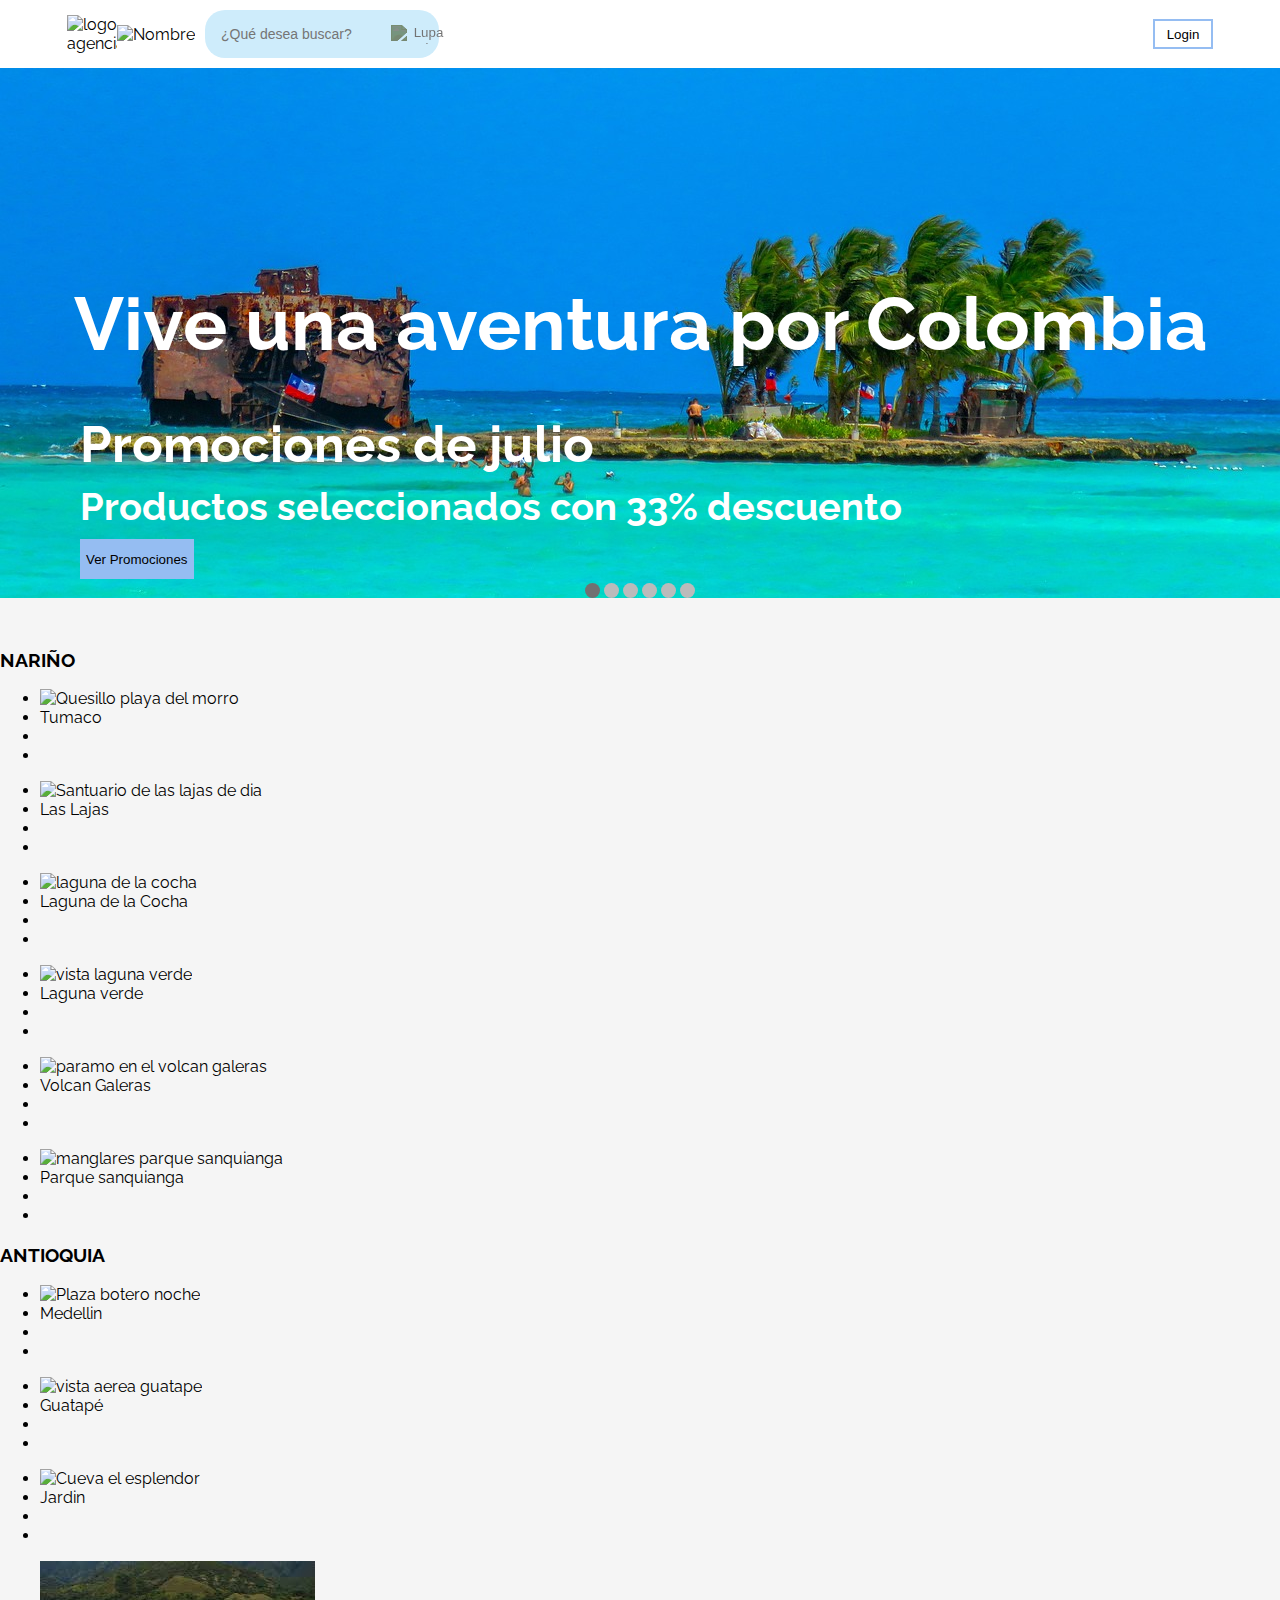
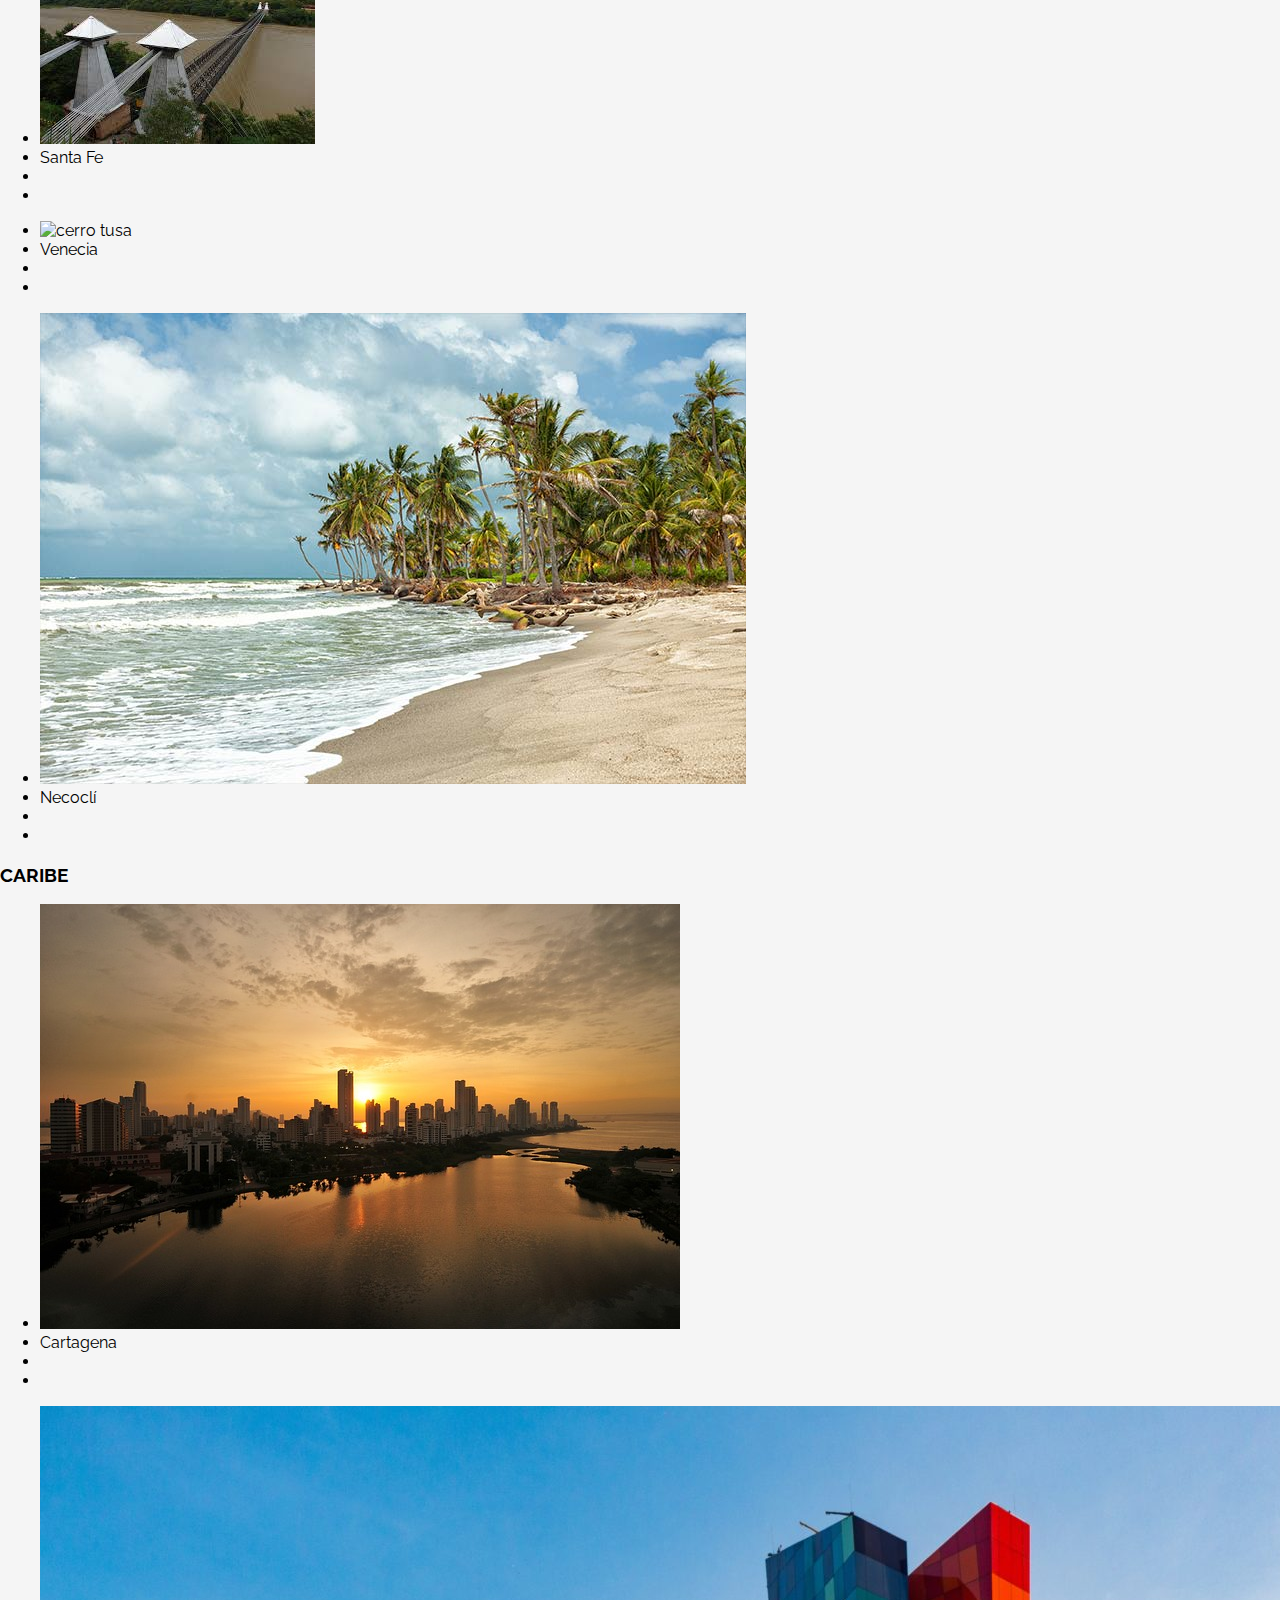
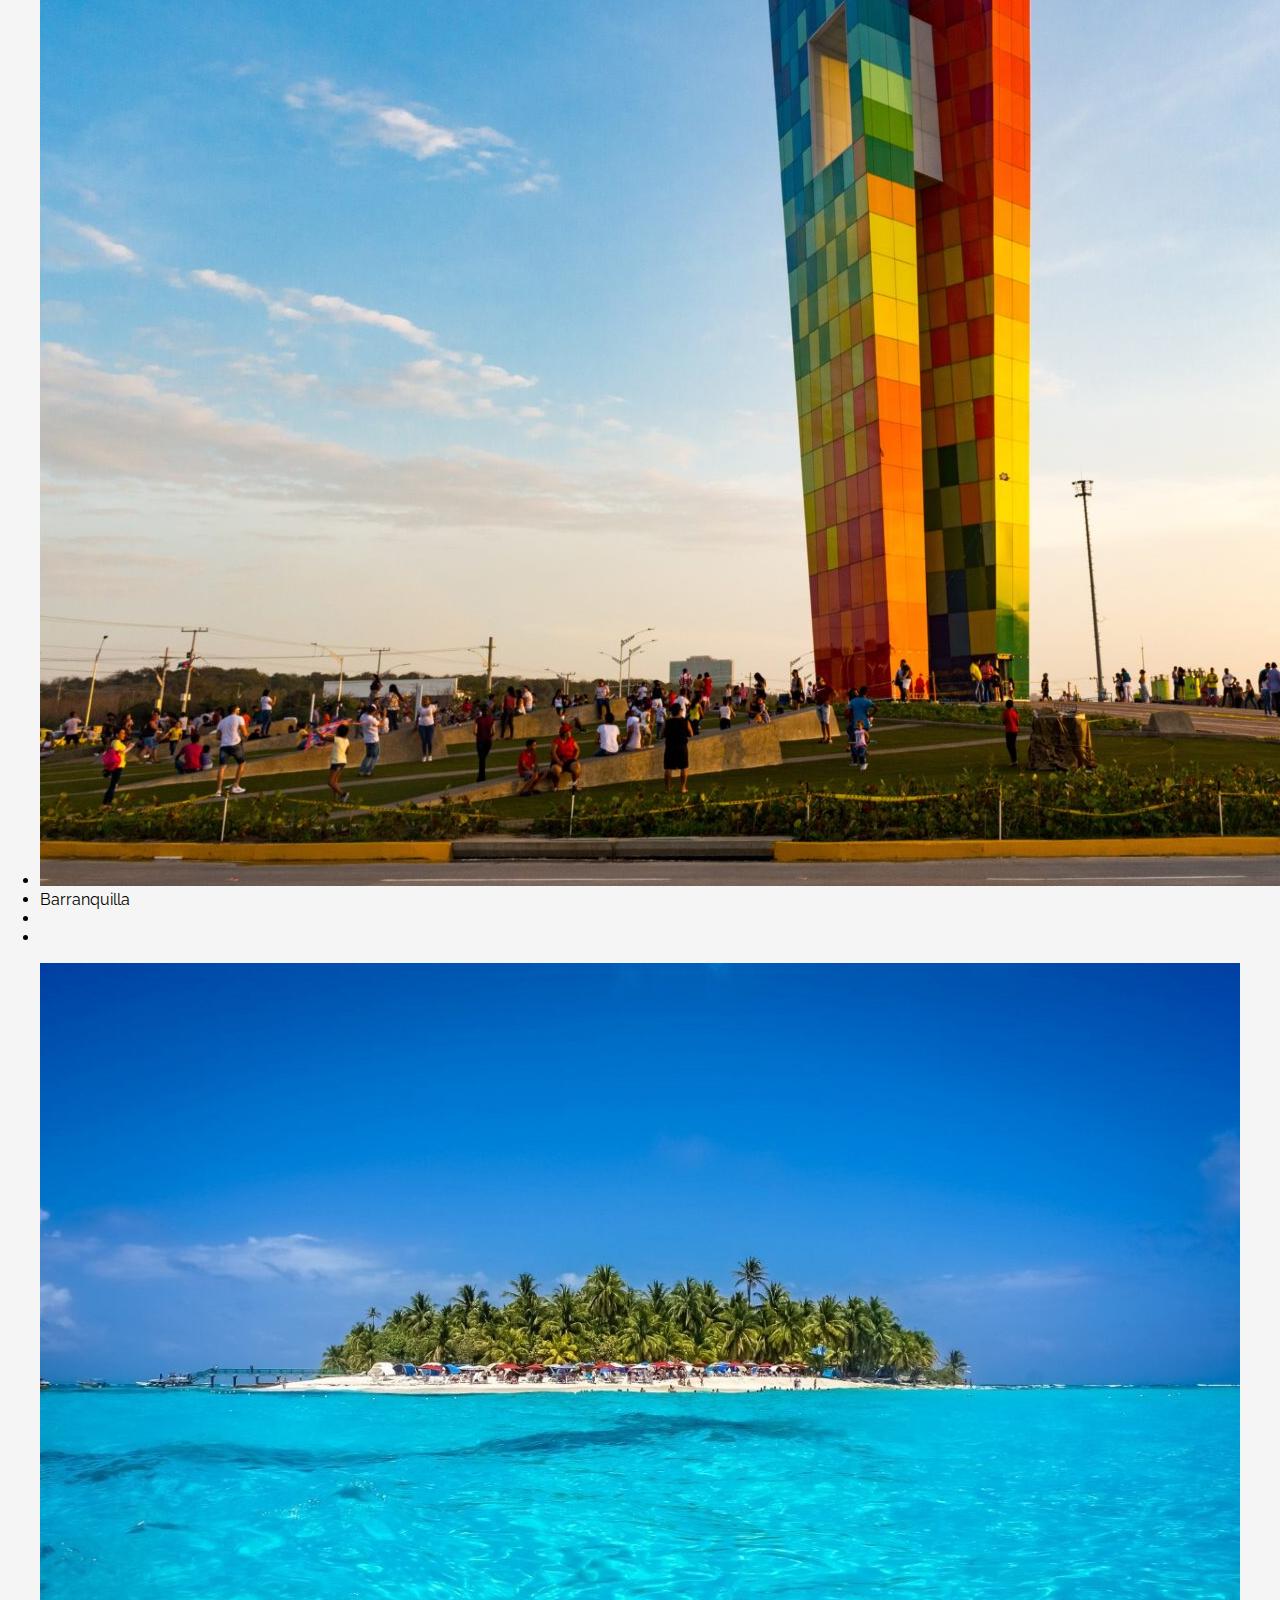
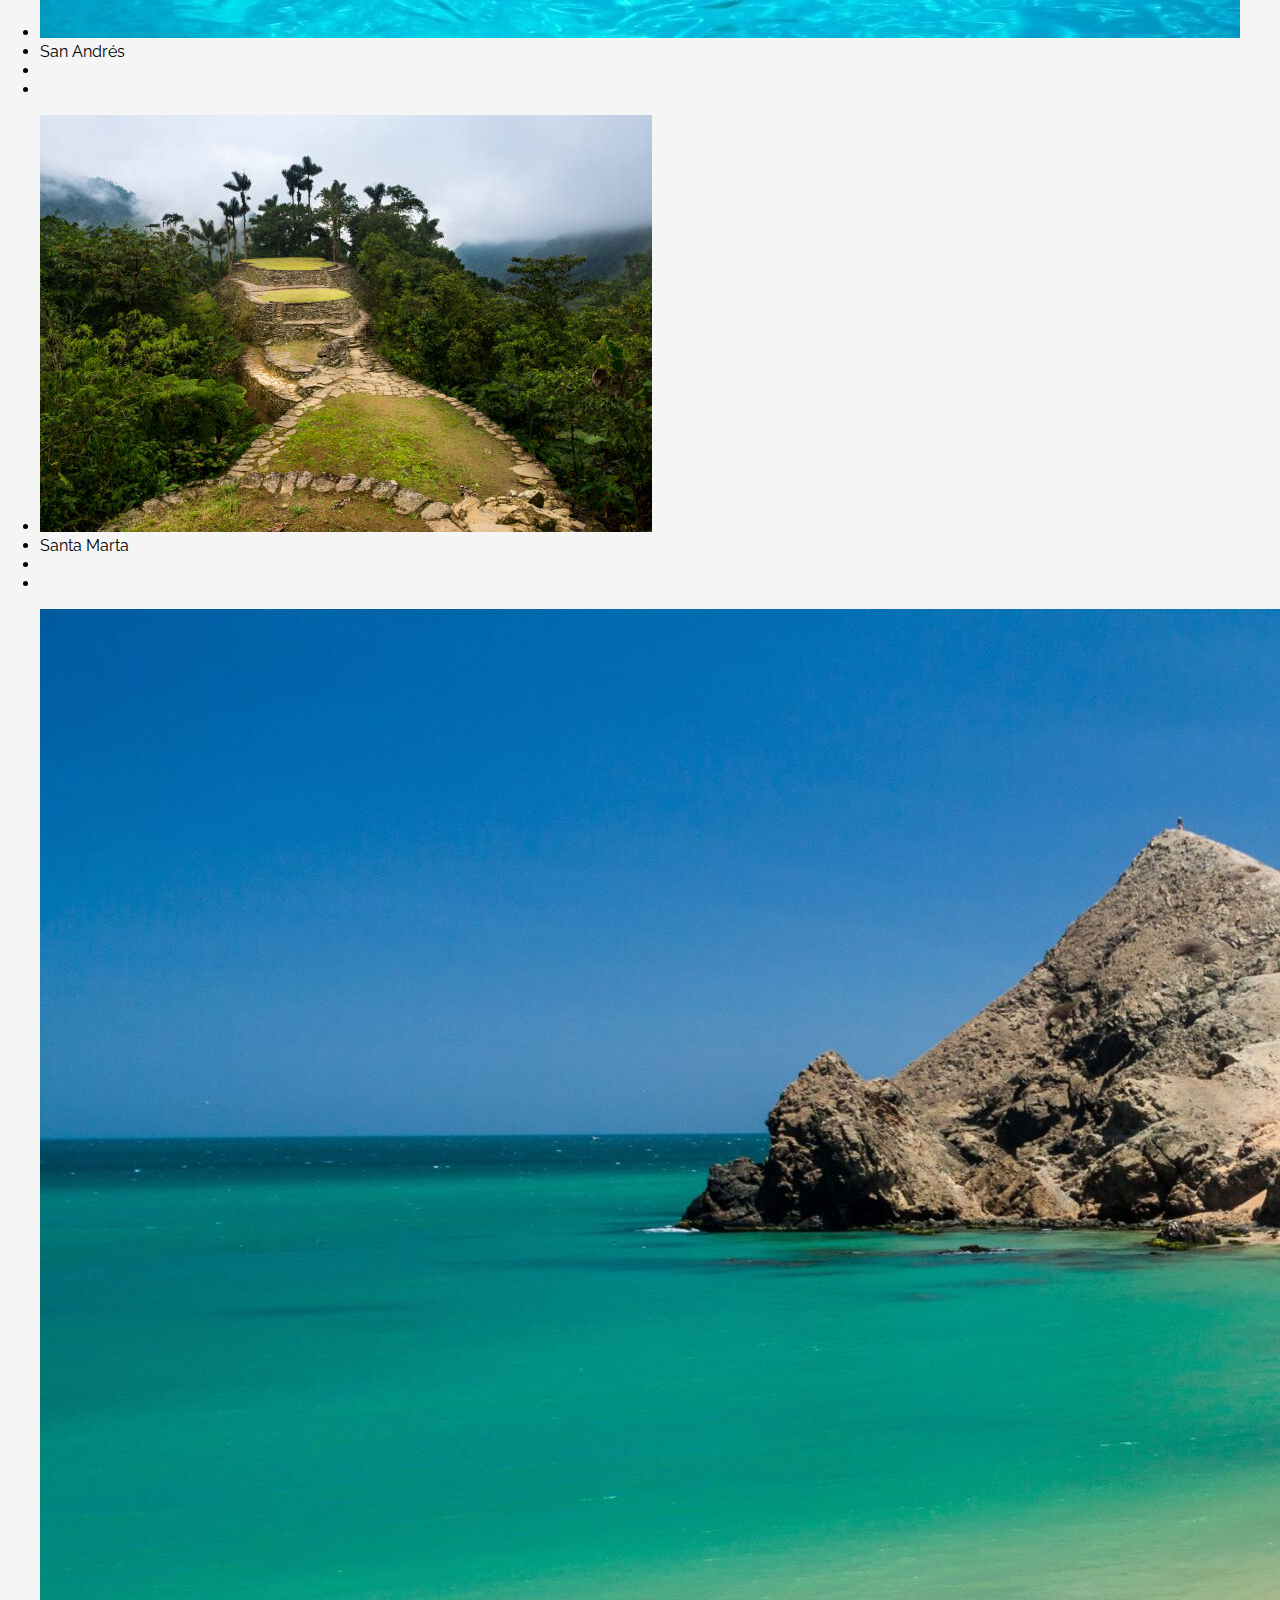
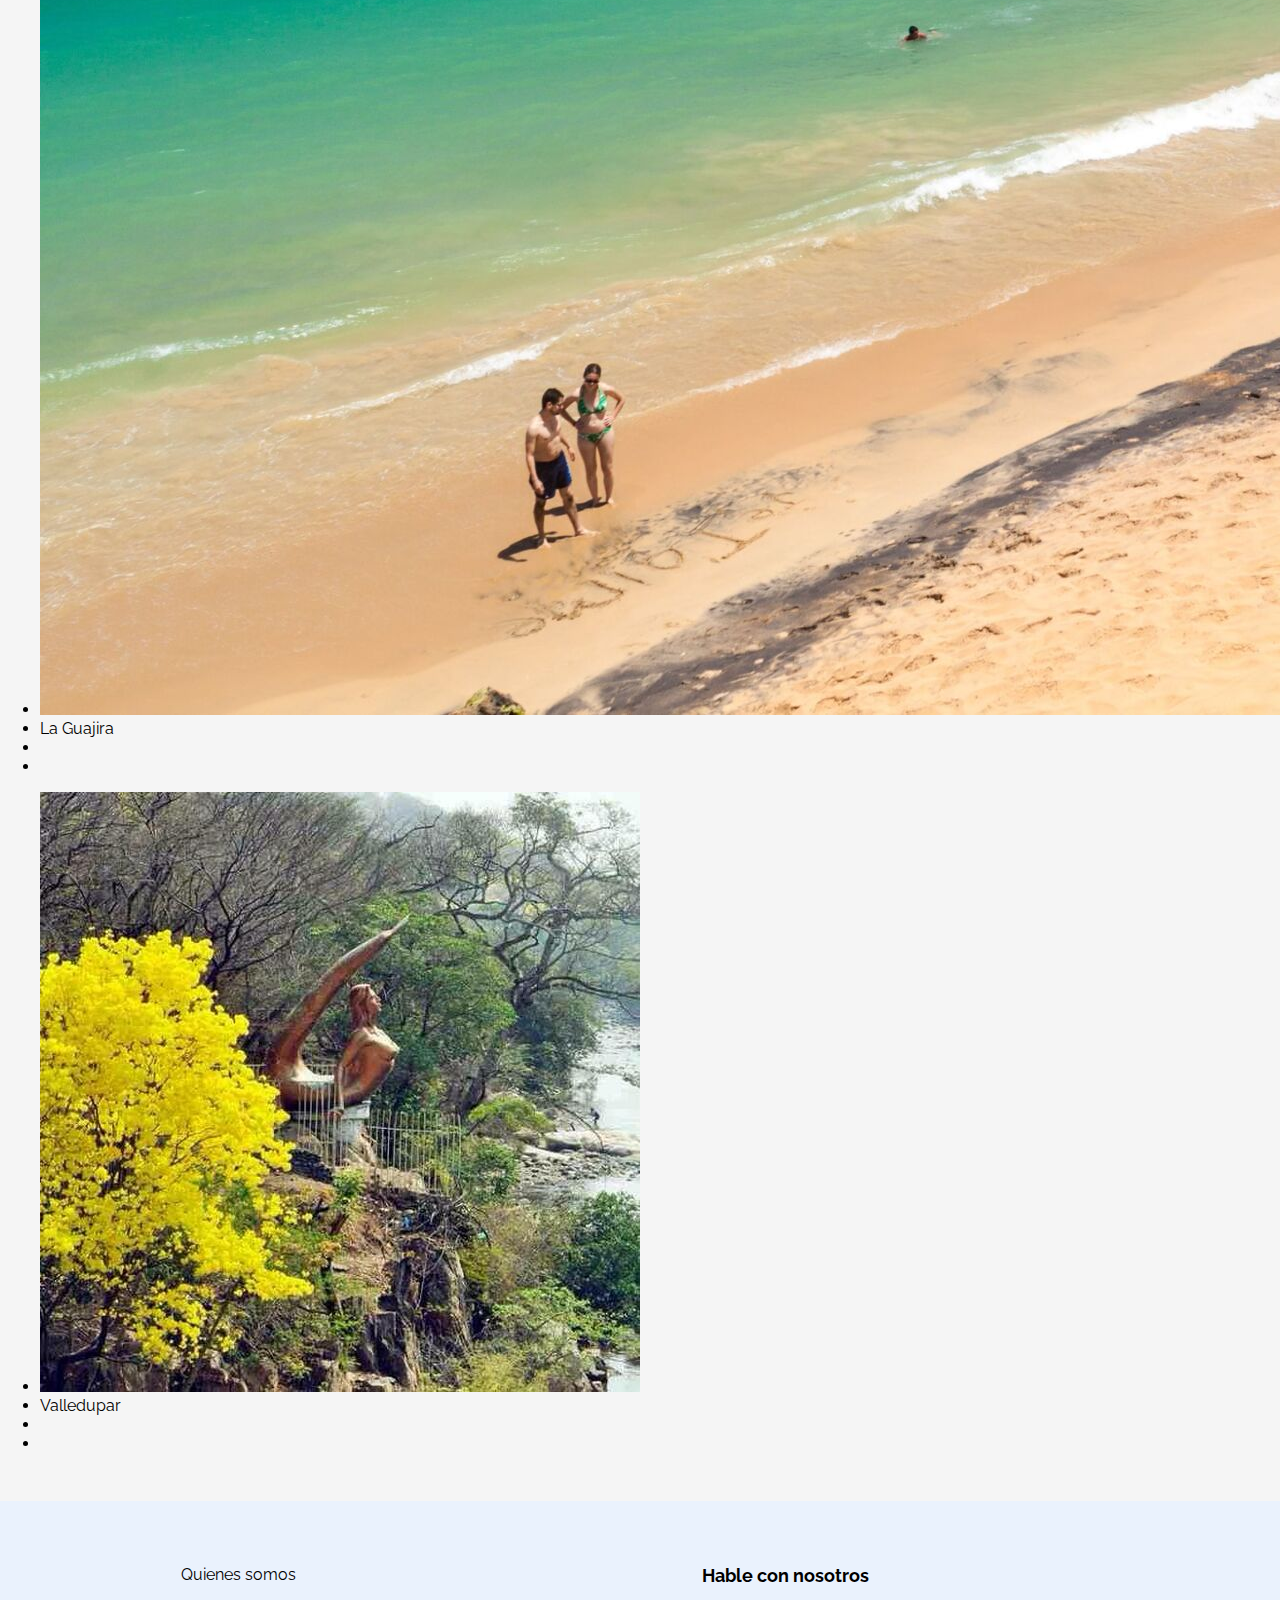
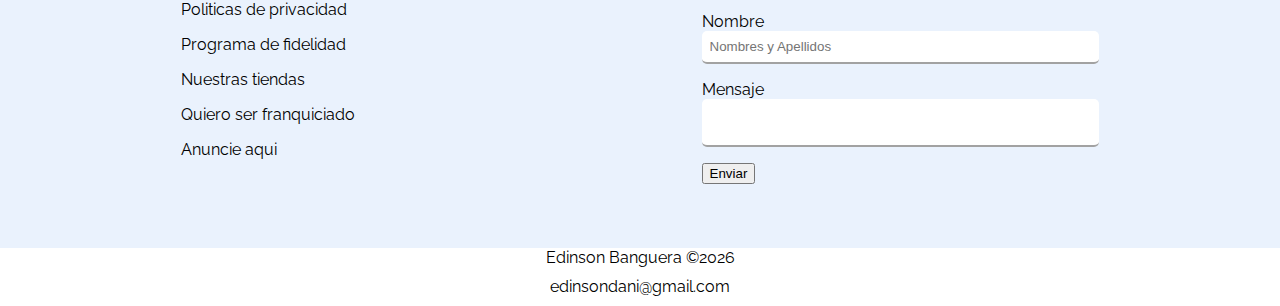
==== commit aea456ad: "." ====
--- a/index.html
+++ b/index.html
@@ -15,7 +15,7 @@
         <link rel="stylesheet" href="./assets/css/contacto_formulario.css">
         <link rel="stylesheet" href="./assets/css/linea_productos.css">
         <link rel="stylesheet" href="./assets/css/caja_productos.css">
-        <link rel="stylesheet" href="productos.css">
+        <link rel="stylesheet" href="productos__principal.css">
 
     </head>
 
@@ -59,7 +59,7 @@
                 </div>
 
                 <div class="banner__subtitulo">
-                    <p class="banner__subtitulo__mediano">Promociones de Julio</p>
+                    <p class="banner__subtitulo__mediano">Promociones de <script> document.write(new Date().toLocaleString("es-ES", { month:'long' })) </script></p>
                     <p class="banner__subtitulo__pequeño">Productos seleccionados con 33% descuento</p>
                     <button>Ver Promociones</button>
                 </div>
@@ -87,7 +87,7 @@
                 <article class="linea__productos">
                     <div class="producto">
                         <ul>
-                            <li class="imagen" ><img src="./assets/img/nariño/tumaco2.jpg" alt="Avistamiento de ballenas"><img class="top" src="./assets/img/nariño/tumaco1.jpg" alt="Quesillo playa del morro"></li> 
+                            <li class="imagen" ><img class="top" src="./assets/img/nariño/tumaco1.jpg" alt="Quesillo playa del morro"></li> 
                             <li class="nombre">Tumaco</li>
                             <li class="precio"></li>
                             <li class="enlace"></li>
@@ -96,7 +96,7 @@
 
                     <div class="producto">
                         <ul>
-                            <li class="imagen"><img src="./assets/img/nariño/lajas2.jpg" alt="Santuario de las lajas de noche"><img class="top" src="./assets/img/nariño/lajas1.jpg" alt="Santuario de las lajas de dia"></li>
+                            <li class="imagen"><img class="top" src="./assets/img/nariño/lajas1.jpg" alt="Santuario de las lajas de dia"></li>
                             <li class="nombre">Las Lajas</li>
                             <li class="precio"></li>
                             <li class="enlace"></li>
@@ -105,7 +105,7 @@
 
                     <div class="producto">
                         <ul>
-                            <li class="imagen"><img src="./assets/img/nariño/laguna-cocha2.jpg" alt="botes laguna de la cocha"><img class="top" src="./assets/img/nariño/laguna-cocha1.jpg" alt="laguna de la cocha"></li>
+                            <li class="imagen"><img class="top" src="./assets/img/nariño/laguna-cocha1.jpg" alt="laguna de la cocha"></li>
                             <li class="nombre">Laguna de la Cocha</li>
                             <li class="precio"></li>
                             <li class="enlace"></li>
@@ -114,7 +114,7 @@
 
                     <div class="producto">
                         <ul>
-                            <li class="imagen"><img src="./assets/img/nariño/Laguna_Verde2.jpg" alt="vista aerea laguna verde"><img class="top" src="./assets/img/nariño/Laguna_Verde1.jpg" alt="vista laguna verde"></li>
+                            <li class="imagen"><img class="top" src="./assets/img/nariño/Laguna_Verde1.jpg" alt="vista laguna verde"></li>
                             <li class="nombre">Laguna verde</li>
                             <li class="precio"></li>
                             <li class="enlace"></li>
@@ -123,7 +123,7 @@
 
                     <div class="producto">
                         <ul>
-                            <li class="imagen"><img src="./assets/img/nariño/galeras2.jpg" alt="lago en el volcan galeras"><img class="top" src="./assets/img/nariño/galeras1.jpg" alt="paramo en el volcan galeras"></li>
+                            <li class="imagen"><img class="top" src="./assets/img/nariño/galeras1.jpg" alt="paramo en el volcan galeras"></li>
                             <li class="nombre">Volcan Galeras</li>
                             <li class="precio"></li>
                             <li class="enlace"></li>
@@ -132,7 +132,7 @@
 
                     <div class="producto">
                         <ul>
-                            <li class="imagen"><img src="./assets/img/nariño/sanquianga2.jpg" alt="parque sanquianga"><img class="top" src="./assets/img/nariño/sanquianga1.jpg" alt="manglares parque sanquianga"></li>
+                            <li class="imagen"><img class="top" src="./assets/img/nariño/sanquianga1.jpg" alt="manglares parque sanquianga"></li>
                             <li class="nombre">Parque sanquianga</li>
                             <li class="precio"></li>
                             <li class="enlace"></li>
@@ -150,7 +150,7 @@
                 <article class="linea__productos">
                     <div class="producto">
                         <ul>
-                            <li class="imagen"><img src="./assets/img/Antioquia/medellin2.jpg" alt="Plaza botero"><img class="top" src="./assets/img/Antioquia/medellin1.jpg" alt="Plaza botero noche"></li>
+                            <li class="imagen"><img class="top" src="./assets/img/Antioquia/medellin1.jpg" alt="Plaza botero noche"></li>
                             <li class="nombre">Medellin</li>
                             <li class="precio"></li>
                             <li class="enlace"></li>
@@ -159,7 +159,7 @@
 
                     <div class="producto">
                         <ul>
-                            <li class="imagen"><img src="./assets/img/Antioquia/guatape2.jpg" alt="calles de guatape"><img class="top" src="./assets/img/Antioquia/guatape1.jpg" alt="vista aerea guatape"></li>
+                            <li class="imagen"><img class="top" src="./assets/img/Antioquia/guatape1.jpg" alt="vista aerea guatape"></li>
                             <li class="nombre">Guatapé</li>
                             <li class="precio"></li>
                             <li class="enlace"></li>
@@ -168,7 +168,7 @@
 
                     <div class="producto">
                         <ul>
-                            <li class="imagen"><img src="./assets/img/Antioquia/jardin2.jpg" alt="Cueva el esplendor"><img class="top" src="./assets/img/Antioquia/jardin1.jpg" alt="parque el jardin"></li>
+                            <li class="imagen"><img src="./assets/img/Antioquia/jardin2.jpg" alt="Cueva el esplendor"></li>
                             <li class="nombre">Jardin</li>
                             <li class="precio"></li>
                             <li class="enlace"></li>
@@ -177,7 +177,7 @@
 
                     <div class="producto">
                         <ul>
-                            <li class="imagen"><img src="./assets/img/Antioquia/santa_fe2.jpg" alt="plaza santa fe antioquia"><img class="top" src="./assets/img/Antioquia/santa_fe1.jpg" alt="puente de occidente"></li>
+                            <li class="imagen"><img class="top" src="./assets/img/Antioquia/santa_fe1.jpg" alt="puente de occidente"></li>
                             <li class="nombre">Santa Fe</li>
                             <li class="precio"></li>
                             <li class="enlace"></li>
@@ -186,7 +186,7 @@
 
                     <div class="producto">
                         <ul>
-                            <li class="imagen"><img src="./assets/img/Antioquia/venecia2.jpg" alt="Plaza principal venecia"><img class="top" src="./assets/img/Antioquia/venecia1.jpg" alt="cerro tusa"></li>
+                            <li class="imagen"><img class="top" src="./assets/img/Antioquia/venecia1.jpg" alt="cerro tusa"></li>
                             <li class="nombre">Venecia</li>
                             <li class="precio"></li>
                             <li class="enlace"></li>
@@ -195,7 +195,7 @@
 
                     <div class="producto">
                         <ul>
-                            <li class="imagen"><img src="./assets/img/Antioquia/necocli2.jpg" alt="vista aerea necocli"><img class="top" src="./assets/img/Antioquia/necocli1.jpg" alt="playa necocli"></li>
+                            <li class="imagen"><img class="top" src="./assets/img/Antioquia/necocli1.jpg" alt="playa necocli"></li>
                             <li class="nombre">Necoclí</li>
                             <li class="precio"></li>
                             <li class="enlace"></li>
@@ -214,7 +214,7 @@
 
                     <div class="producto">
                         <ul>
-                            <li class="imagen"><img src="./assets/img/Caribe/cartagena2.jpg" alt="skyline atardecer"><img class="top" src="./assets/img/Caribe/cartagena1.jpg" alt="ciudad amurallada"></li>
+                            <li class="imagen"><img src="./assets/img/Caribe/cartagena2.jpg" alt="skyline atardecer"></li>
                             <li class="nombre">Cartagena</li>
                             <li class="precio"></li>
                             <li class="enlace"></li>
@@ -223,7 +223,7 @@
 
                     <div class="producto">
                         <ul>
-                            <li class="imagen"><img src="./assets/img/Caribe/barranquilla2.jpg" alt="barranquilla ciudad"><img class="top" src="./assets/img/Caribe/barranquilla1.jpg" alt="Ventana al mundo"></li>
+                            <li class="imagen"><img class="top" src="./assets/img/Caribe/barranquilla1.jpg" alt="Ventana al mundo"></li>
                             <li class="nombre">Barranquilla</li>
                             <li class="precio"></li>
                             <li class="enlace"></li>
@@ -232,7 +232,7 @@
 
                     <div class="producto">
                         <ul>
-                            <li class="imagen"><img src="./assets/img/Caribe/san_andres2.jpg" alt="Playa de San Andrés"><img class="top" src="./assets/img/Caribe/san_andres1.jpg" alt="Cayo en San Andrés"></li>
+                            <li class="imagen"><img class="top" src="./assets/img/Caribe/san_andres1.jpg" alt="Cayo en San Andrés"></li>
                             <li class="nombre">San Andrés</li>
                             <li class="precio"></li>
                             <li class="enlace"></li>
@@ -241,7 +241,7 @@
 
                     <div class="producto">
                         <ul>
-                            <li class="imagen"><img src="./assets/img/Caribe/santa_marta2.jpg" alt="Sierra Santa Marta"><img class="top" src="./assets/img/Caribe/santa_marta1.jpg" alt="Rodadero"></li>
+                            <li class="imagen"><img src="./assets/img/Caribe/santa_marta2.jpg" alt="Sierra Santa Marta"></li>
                             <li class="nombre">Santa Marta</li>
                             <li class="precio"></li>
                             <li class="enlace"></li>
@@ -250,7 +250,7 @@
 
                     <div class="producto">
                         <ul>
-                            <li class="imagen"><img src="./assets/img/Caribe/guajira1.jpg" alt="Cabo de la vela"><img class="top" src="./assets/img/Caribe/guajira2.jpg" alt="yonna"></li>
+                            <li class="imagen"><img src="./assets/img/Caribe/guajira1.jpg" alt="Cabo de la vela"></li>
                             <li class="nombre">La Guajira</li>
                             <li class="precio"></li>
                             <li class="enlace"></li>
@@ -259,7 +259,7 @@
 
                     <div class="producto">
                         <ul>
-                            <li class="imagen"><img src="./assets/img/Caribe/valledupar1.jpg" alt="Sirena de rio guatapurí"><img class="top" src="./assets/img/Caribe/valledupar2.jpg" alt="representacion del vallenato"></li>
+                            <li class="imagen"><img src="./assets/img/Caribe/valledupar1.jpg" alt="Sirena de rio guatapurí"></li>
                             <li class="nombre">Valledupar</li>
                             <li class="precio"></li>
                             <li class="enlace"></li>
@@ -314,7 +314,7 @@
             
             <div class="footer">
                 <footer>
-                    <p>Desarrollado por Edinson Banguera</p>
+                    <p>Edinson Banguera &copy;<script> document.write(new Date().getFullYear()) </script></p>
                     <p>edinsondani@gmail.com</p>
                 </footer>
             </div>
